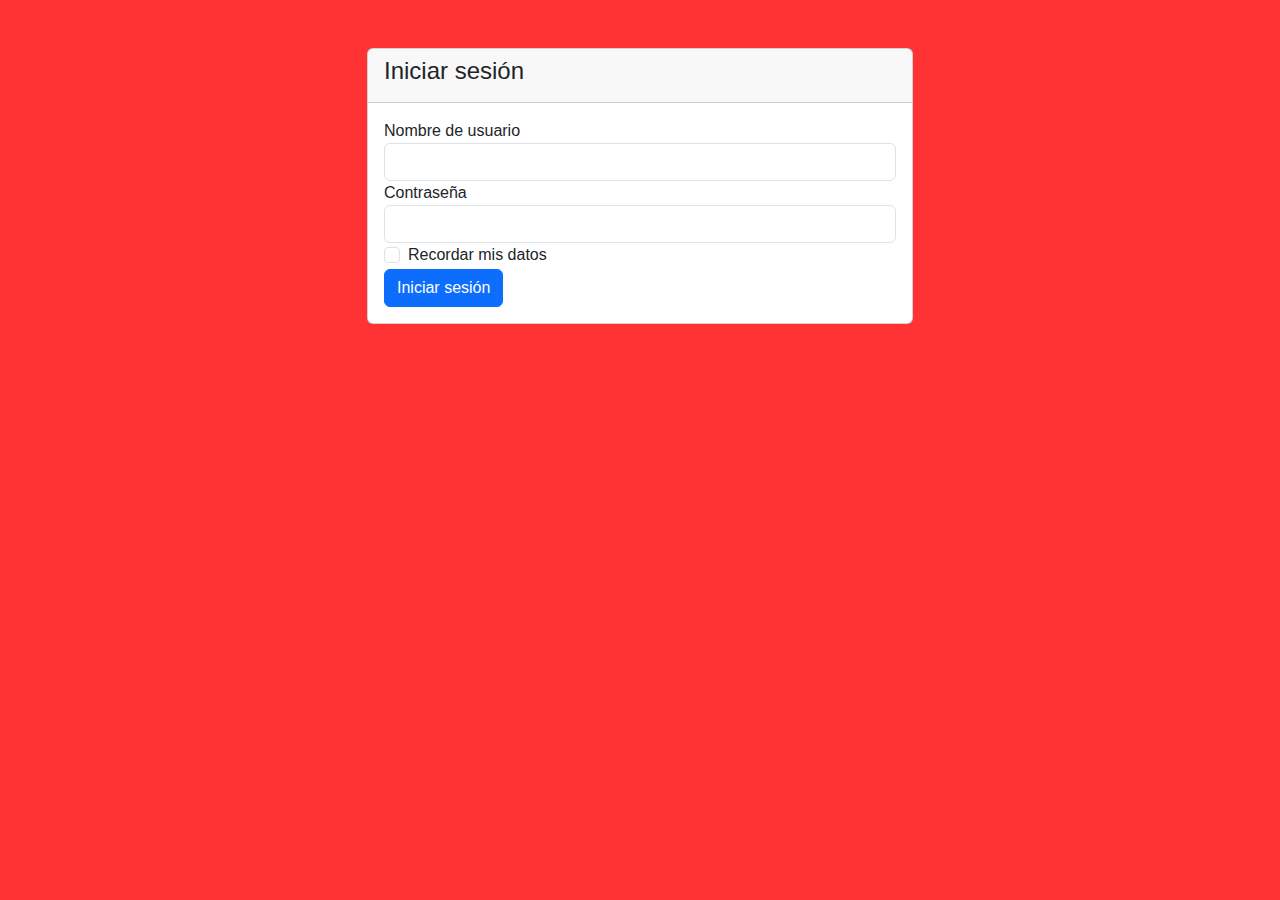
==== iniciar_session.html @ e1bee0aa "se agrego la funcion del storage en las vistas de *carniceria, verduras y frutas y ofertas*" ====
<!DOCTYPE html>
<html lang="es">
<head>
    <meta charset="UTF-8">
    <meta http-equiv="X-UA-Compatible" content="IE=edge">
    <meta name="viewport" content="width=device-width, initial-scale=1.0">
    <title>inicar sesion</title>

    <link rel="stylesheet" href="css.css">
    <link rel="stylesheet" href="styles.css">


    <style>
      body {
        background-color: #ff3333;
      }
    </style>
</head>
<body>

  
  <div class="container">
    <div class="row justify-content-center mt-5">
      <div class="col-md-6">
        <div class="card">
          <div class="card-header">
            <h4 class="card-title">Iniciar sesión</h4>
          </div>
          <div class="card-body">
            <form>
              <div class="form-group">
                <label for="usuario">Nombre de usuario</label>
                <input type="text" class="form-control" id="usuario">
              </div>
              <div class="form-group">
                <label for="contraseña">Contraseña</label>
                <input type="password" class="form-control" id="contraseña">
              </div>
              <div class="form-group form-check">
                <input type="checkbox" class="form-check-input" id="recordar">
                <label class="form-check-label" for="recordar">Recordar mis datos</label>
              </div>
              <button type="submit" class="btn btn-primary btn-block">Iniciar sesión</button>
            </form>
          </div>
        </div>
      </div>
    </div>
  </div>
  

    <script src="js.js">

    </script>
</body>
</html>
---- css.css ----
@charset "UTF-8";/*!
 * Bootstrap  v5.3.0-alpha2 (https://getbootstrap.com/)
 * Copyright 2011-2023 The Bootstrap Authors
 * Licensed under MIT (https://github.com/twbs/bootstrap/blob/main/LICENSE)
 */:root,[data-bs-theme=light]{--bs-blue:#0d6efd;--bs-indigo:#6610f2;--bs-purple:#6f42c1;--bs-pink:#d63384;--bs-red:#dc3545;--bs-orange:#fd7e14;--bs-yellow:#ffc107;--bs-green:#198754;--bs-teal:#20c997;--bs-cyan:#0dcaf0;--bs-black:#000;--bs-white:#fff;--bs-gray:#6c757d;--bs-gray-dark:#343a40;--bs-gray-100:#f8f9fa;--bs-gray-200:#e9ecef;--bs-gray-300:#dee2e6;--bs-gray-400:#ced4da;--bs-gray-500:#adb5bd;--bs-gray-600:#6c757d;--bs-gray-700:#495057;--bs-gray-800:#343a40;--bs-gray-900:#212529;--bs-primary:#0d6efd;--bs-secondary:#6c757d;--bs-success:#198754;--bs-info:#0dcaf0;--bs-warning:#ffc107;--bs-danger:#dc3545;--bs-light:#f8f9fa;--bs-dark:#212529;--bs-primary-rgb:13,110,253;--bs-secondary-rgb:108,117,125;--bs-success-rgb:25,135,84;--bs-info-rgb:13,202,240;--bs-warning-rgb:255,193,7;--bs-danger-rgb:220,53,69;--bs-light-rgb:248,249,250;--bs-dark-rgb:33,37,41;--bs-primary-text-emphasis:#052c65;--bs-secondary-text-emphasis:#2b2f32;--bs-success-text-emphasis:#0a3622;--bs-info-text-emphasis:#055160;--bs-warning-text-emphasis:#664d03;--bs-danger-text-emphasis:#58151c;--bs-light-text-emphasis:#495057;--bs-dark-text-emphasis:#495057;--bs-primary-bg-subtle:#cfe2ff;--bs-secondary-bg-subtle:#e2e3e5;--bs-success-bg-subtle:#d1e7dd;--bs-info-bg-subtle:#cff4fc;--bs-warning-bg-subtle:#fff3cd;--bs-danger-bg-subtle:#f8d7da;--bs-light-bg-subtle:#fcfcfd;--bs-dark-bg-subtle:#ced4da;--bs-primary-border-subtle:#9ec5fe;--bs-secondary-border-subtle:#c4c8cb;--bs-success-border-subtle:#a3cfbb;--bs-info-border-subtle:#9eeaf9;--bs-warning-border-subtle:#ffe69c;--bs-danger-border-subtle:#f1aeb5;--bs-light-border-subtle:#e9ecef;--bs-dark-border-subtle:#adb5bd;--bs-white-rgb:255,255,255;--bs-black-rgb:0,0,0;--bs-font-sans-serif:system-ui,-apple-system,"Segoe UI",Roboto,"Helvetica Neue","Noto Sans","Liberation Sans",Arial,sans-serif,"Apple Color Emoji","Segoe UI Emoji","Segoe UI Symbol","Noto Color Emoji";--bs-font-monospace:SFMono-Regular,Menlo,Monaco,Consolas,"Liberation Mono","Courier New",monospace;--bs-gradient:linear-gradient(180deg, rgba(255, 255, 255, 0.15), rgba(255, 255, 255, 0));--bs-body-font-family:var(--bs-font-sans-serif);--bs-body-font-size:1rem;--bs-body-font-weight:400;--bs-body-line-height:1.5;--bs-body-color:#212529;--bs-body-color-rgb:33,37,41;--bs-body-bg:#fff;--bs-body-bg-rgb:255,255,255;--bs-emphasis-color:#000;--bs-emphasis-color-rgb:0,0,0;--bs-secondary-color:rgba(33, 37, 41, 0.75);--bs-secondary-color-rgb:33,37,41;--bs-secondary-bg:#e9ecef;--bs-secondary-bg-rgb:233,236,239;--bs-tertiary-color:rgba(33, 37, 41, 0.5);--bs-tertiary-color-rgb:33,37,41;--bs-tertiary-bg:#f8f9fa;--bs-tertiary-bg-rgb:248,249,250;--bs-link-color:#0d6efd;--bs-link-color-rgb:13,110,253;--bs-link-decoration:underline;--bs-link-hover-color:#0a58ca;--bs-link-hover-color-rgb:10,88,202;--bs-code-color:#d63384;--bs-highlight-bg:#fff3cd;--bs-border-width:1px;--bs-border-style:solid;--bs-border-color:#dee2e6;--bs-border-color-translucent:rgba(0, 0, 0, 0.175);--bs-border-radius:0.375rem;--bs-border-radius-sm:0.25rem;--bs-border-radius-lg:0.5rem;--bs-border-radius-xl:1rem;--bs-border-radius-xxl:2rem;--bs-border-radius-2xl:var(--bs-border-radius-xxl);--bs-border-radius-pill:50rem;--bs-box-shadow:0 0.5rem 1rem rgba(0, 0, 0, 0.15);--bs-box-shadow-sm:0 0.125rem 0.25rem rgba(0, 0, 0, 0.075);--bs-box-shadow-lg:0 1rem 3rem rgba(0, 0, 0, 0.175);--bs-box-shadow-inset:inset 0 1px 2px rgba(0, 0, 0, 0.075);--bs-focus-ring-width:0.25rem;--bs-focus-ring-opacity:0.25;--bs-focus-ring-color:rgba(13, 110, 253, 0.25);--bs-form-valid-color:#198754;--bs-form-valid-border-color:#198754;--bs-form-invalid-color:#dc3545;--bs-form-invalid-border-color:#dc3545}[data-bs-theme=dark]{color-scheme:dark;--bs-body-color:#adb5bd;--bs-body-color-rgb:173,181,189;--bs-body-bg:#212529;--bs-body-bg-rgb:33,37,41;--bs-emphasis-color:#fff;--bs-emphasis-color-rgb:255,255,255;--bs-secondary-color:rgba(173, 181, 189, 0.75);--bs-secondary-color-rgb:173,181,189;--bs-secondary-bg:#343a40;--bs-secondary-bg-rgb:52,58,64;--bs-tertiary-color:rgba(173, 181, 189, 0.5);--bs-tertiary-color-rgb:173,181,189;--bs-tertiary-bg:#2b3035;--bs-tertiary-bg-rgb:43,48,53;--bs-primary-text-emphasis:#6ea8fe;--bs-secondary-text-emphasis:#a7acb1;--bs-success-text-emphasis:#75b798;--bs-info-text-emphasis:#6edff6;--bs-warning-text-emphasis:#ffda6a;--bs-danger-text-emphasis:#ea868f;--bs-light-text-emphasis:#f8f9fa;--bs-dark-text-emphasis:#dee2e6;--bs-primary-bg-subtle:#031633;--bs-secondary-bg-subtle:#161719;--bs-success-bg-subtle:#051b11;--bs-info-bg-subtle:#032830;--bs-warning-bg-subtle:#332701;--bs-danger-bg-subtle:#2c0b0e;--bs-light-bg-subtle:#343a40;--bs-dark-bg-subtle:#1a1d20;--bs-primary-border-subtle:#084298;--bs-secondary-border-subtle:#41464b;--bs-success-border-subtle:#0f5132;--bs-info-border-subtle:#087990;--bs-warning-border-subtle:#997404;--bs-danger-border-subtle:#842029;--bs-light-border-subtle:#495057;--bs-dark-border-subtle:#343a40;--bs-link-color:#6ea8fe;--bs-link-hover-color:#8bb9fe;--bs-link-color-rgb:110,168,254;--bs-link-hover-color-rgb:139,185,254;--bs-code-color:#e685b5;--bs-border-color:#495057;--bs-border-color-translucent:rgba(255, 255, 255, 0.15);--bs-form-valid-color:#75b798;--bs-form-valid-border-color:#75b798;--bs-form-invalid-color:#ea868f;--bs-form-invalid-border-color:#ea868f}*,::after,::before{box-sizing:border-box}@media (prefers-reduced-motion:no-preference){:root{scroll-behavior:smooth}}body{margin:0;font-family:var(--bs-body-font-family);font-size:var(--bs-body-font-size);font-weight:var(--bs-body-font-weight);line-height:var(--bs-body-line-height);color:var(--bs-body-color);text-align:var(--bs-body-text-align);background-color:var(--bs-body-bg);-webkit-text-size-adjust:100%;-webkit-tap-highlight-color:transparent}hr{margin:1rem 0;color:inherit;border:0;border-top:var(--bs-border-width) solid;opacity:.25}.h1,.h2,.h3,.h4,.h5,.h6,h1,h2,h3,h4,h5,h6{margin-top:0;margin-bottom:.5rem;font-weight:500;line-height:1.2;color:var(--bs-heading-color,inherit)}.h1,h1{font-size:calc(1.375rem + 1.5vw)}@media (min-width:1200px){.h1,h1{font-size:2.5rem}}.h2,h2{font-size:calc(1.325rem + .9vw)}@media (min-width:1200px){.h2,h2{font-size:2rem}}.h3,h3{font-size:calc(1.3rem + .6vw)}@media (min-width:1200px){.h3,h3{font-size:1.75rem}}.h4,h4{font-size:calc(1.275rem + .3vw)}@media (min-width:1200px){.h4,h4{font-size:1.5rem}}.h5,h5{font-size:1.25rem}.h6,h6{font-size:1rem}p{margin-top:0;margin-bottom:1rem}abbr[title]{-webkit-text-decoration:underline dotted;text-decoration:underline dotted;cursor:help;-webkit-text-decoration-skip-ink:none;text-decoration-skip-ink:none}address{margin-bottom:1rem;font-style:normal;line-height:inherit}ol,ul{padding-left:2rem}dl,ol,ul{margin-top:0;margin-bottom:1rem}ol ol,ol ul,ul ol,ul ul{margin-bottom:0}dt{font-weight:700}dd{margin-bottom:.5rem;margin-left:0}blockquote{margin:0 0 1rem}b,strong{font-weight:bolder}.small,small{font-size:.875em}.mark,mark{padding:.1875em;background-color:var(--bs-highlight-bg)}sub,sup{position:relative;font-size:.75em;line-height:0;vertical-align:baseline}sub{bottom:-.25em}sup{top:-.5em}a{color:rgba(var(--bs-link-color-rgb),var(--bs-link-opacity,1));text-decoration:underline}a:hover{--bs-link-color-rgb:var(--bs-link-hover-color-rgb)}a:not([href]):not([class]),a:not([href]):not([class]):hover{color:inherit;text-decoration:none}code,kbd,pre,samp{font-family:var(--bs-font-monospace);font-size:1em}pre{display:block;margin-top:0;margin-bottom:1rem;overflow:auto;font-size:.875em}pre code{font-size:inherit;color:inherit;word-break:normal}code{font-size:.875em;color:var(--bs-code-color);word-wrap:break-word}a>code{color:inherit}kbd{padding:.1875rem .375rem;font-size:.875em;color:var(--bs-body-bg);background-color:var(--bs-body-color);border-radius:.25rem}kbd kbd{padding:0;font-size:1em}figure{margin:0 0 1rem}img,svg{vertical-align:middle}table{caption-side:bottom;border-collapse:collapse}caption{padding-top:.5rem;padding-bottom:.5rem;color:var(--bs-secondary-color);text-align:left}th{text-align:inherit;text-align:-webkit-match-parent}tbody,td,tfoot,th,thead,tr{border-color:inherit;border-style:solid;border-width:0}label{display:inline-block}button{border-radius:0}button:focus:not(:focus-visible){outline:0}button,input,optgroup,select,textarea{margin:0;font-family:inherit;font-size:inherit;line-height:inherit}button,select{text-transform:none}[role=button]{cursor:pointer}select{word-wrap:normal}select:disabled{opacity:1}[list]:not([type=date]):not([type=datetime-local]):not([type=month]):not([type=week]):not([type=time])::-webkit-calendar-picker-indicator{display:none!important}[type=button],[type=reset],[type=submit],button{-webkit-appearance:button}[type=button]:not(:disabled),[type=reset]:not(:disabled),[type=submit]:not(:disabled),button:not(:disabled){cursor:pointer}::-moz-focus-inner{padding:0;border-style:none}textarea{resize:vertical}fieldset{min-width:0;padding:0;margin:0;border:0}legend{float:left;width:100%;padding:0;margin-bottom:.5rem;font-size:calc(1.275rem + .3vw);line-height:inherit}@media (min-width:1200px){legend{font-size:1.5rem}}legend+*{clear:left}::-webkit-datetime-edit-day-field,::-webkit-datetime-edit-fields-wrapper,::-webkit-datetime-edit-hour-field,::-webkit-datetime-edit-minute,::-webkit-datetime-edit-month-field,::-webkit-datetime-edit-text,::-webkit-datetime-edit-year-field{padding:0}::-webkit-inner-spin-button{height:auto}[type=search]{outline-offset:-2px;-webkit-appearance:textfield}::-webkit-search-decoration{-webkit-appearance:none}::-webkit-color-swatch-wrapper{padding:0}::-webkit-file-upload-button{font:inherit;-webkit-appearance:button}::file-selector-button{font:inherit;-webkit-appearance:button}output{display:inline-block}iframe{border:0}summary{display:list-item;cursor:pointer}progress{vertical-align:baseline}[hidden]{display:none!important}.lead{font-size:1.25rem;font-weight:300}.display-1{font-size:calc(1.625rem + 4.5vw);font-weight:300;line-height:1.2}@media (min-width:1200px){.display-1{font-size:5rem}}.display-2{font-size:calc(1.575rem + 3.9vw);font-weight:300;line-height:1.2}@media (min-width:1200px){.display-2{font-size:4.5rem}}.display-3{font-size:calc(1.525rem + 3.3vw);font-weight:300;line-height:1.2}@media (min-width:1200px){.display-3{font-size:4rem}}.display-4{font-size:calc(1.475rem + 2.7vw);font-weight:300;line-height:1.2}@media (min-width:1200px){.display-4{font-size:3.5rem}}.display-5{font-size:calc(1.425rem + 2.1vw);font-weight:300;line-height:1.2}@media (min-width:1200px){.display-5{font-size:3rem}}.display-6{font-size:calc(1.375rem + 1.5vw);font-weight:300;line-height:1.2}@media (min-width:1200px){.display-6{font-size:2.5rem}}.list-unstyled{padding-left:0;list-style:none}.list-inline{padding-left:0;list-style:none}.list-inline-item{display:inline-block}.list-inline-item:not(:last-child){margin-right:.5rem}.initialism{font-size:.875em;text-transform:uppercase}.blockquote{margin-bottom:1rem;font-size:1.25rem}.blockquote>:last-child{margin-bottom:0}.blockquote-footer{margin-top:-1rem;margin-bottom:1rem;font-size:.875em;color:#6c757d}.blockquote-footer::before{content:"— "}.img-fluid{max-width:100%;height:auto}.img-thumbnail{padding:.25rem;background-color:var(--bs-body-bg);border:var(--bs-border-width) solid var(--bs-border-color);border-radius:var(--bs-border-radius);max-width:100%;height:auto}.figure{display:inline-block}.figure-img{margin-bottom:.5rem;line-height:1}.figure-caption{font-size:.875em;color:var(--bs-secondary-color)}.container,.container-fluid,.container-lg,.container-md,.container-sm,.container-xl,.container-xxl{--bs-gutter-x:1.5rem;--bs-gutter-y:0;width:100%;padding-right:calc(var(--bs-gutter-x) * .5);padding-left:calc(var(--bs-gutter-x) * .5);margin-right:auto;margin-left:auto}@media (min-width:576px){.container,.container-sm{max-width:540px}}@media (min-width:768px){.container,.container-md,.container-sm{max-width:720px}}@media (min-width:992px){.container,.container-lg,.container-md,.container-sm{max-width:960px}}@media (min-width:1200px){.container,.container-lg,.container-md,.container-sm,.container-xl{max-width:1140px}}@media (min-width:1400px){.container,.container-lg,.container-md,.container-sm,.container-xl,.container-xxl{max-width:1320px}}:root{--bs-breakpoint-xs:0;--bs-breakpoint-sm:576px;--bs-breakpoint-md:768px;--bs-breakpoint-lg:992px;--bs-breakpoint-xl:1200px;--bs-breakpoint-xxl:1400px}.row{--bs-gutter-x:1.5rem;--bs-gutter-y:0;display:flex;flex-wrap:wrap;margin-top:calc(-1 * var(--bs-gutter-y));margin-right:calc(-.5 * var(--bs-gutter-x));margin-left:calc(-.5 * var(--bs-gutter-x))}.row>*{flex-shrink:0;width:100%;max-width:100%;padding-right:calc(var(--bs-gutter-x) * .5);padding-left:calc(var(--bs-gutter-x) * .5);margin-top:var(--bs-gutter-y)}.col{flex:1 0 0%}.row-cols-auto>*{flex:0 0 auto;width:auto}.row-cols-1>*{flex:0 0 auto;width:100%}.row-cols-2>*{flex:0 0 auto;width:50%}.row-cols-3>*{flex:0 0 auto;width:33.3333333333%}.row-cols-4>*{flex:0 0 auto;width:25%}.row-cols-5>*{flex:0 0 auto;width:20%}.row-cols-6>*{flex:0 0 auto;width:16.6666666667%}.col-auto{flex:0 0 auto;width:auto}.col-1{flex:0 0 auto;width:8.33333333%}.col-2{flex:0 0 auto;width:16.66666667%}.col-3{flex:0 0 auto;width:25%}.col-4{flex:0 0 auto;width:33.33333333%}.col-5{flex:0 0 auto;width:41.66666667%}.col-6{flex:0 0 auto;width:50%}.col-7{flex:0 0 auto;width:58.33333333%}.col-8{flex:0 0 auto;width:66.66666667%}.col-9{flex:0 0 auto;width:75%}.col-10{flex:0 0 auto;width:83.33333333%}.col-11{flex:0 0 auto;width:91.66666667%}.col-12{flex:0 0 auto;width:100%}.offset-1{margin-left:8.33333333%}.offset-2{margin-left:16.66666667%}.offset-3{margin-left:25%}.offset-4{margin-left:33.33333333%}.offset-5{margin-left:41.66666667%}.offset-6{margin-left:50%}.offset-7{margin-left:58.33333333%}.offset-8{margin-left:66.66666667%}.offset-9{margin-left:75%}.offset-10{margin-left:83.33333333%}.offset-11{margin-left:91.66666667%}.g-0,.gx-0{--bs-gutter-x:0}.g-0,.gy-0{--bs-gutter-y:0}.g-1,.gx-1{--bs-gutter-x:0.25rem}.g-1,.gy-1{--bs-gutter-y:0.25rem}.g-2,.gx-2{--bs-gutter-x:0.5rem}.g-2,.gy-2{--bs-gutter-y:0.5rem}.g-3,.gx-3{--bs-gutter-x:1rem}.g-3,.gy-3{--bs-gutter-y:1rem}.g-4,.gx-4{--bs-gutter-x:1.5rem}.g-4,.gy-4{--bs-gutter-y:1.5rem}.g-5,.gx-5{--bs-gutter-x:3rem}.g-5,.gy-5{--bs-gutter-y:3rem}@media (min-width:576px){.col-sm{flex:1 0 0%}.row-cols-sm-auto>*{flex:0 0 auto;width:auto}.row-cols-sm-1>*{flex:0 0 auto;width:100%}.row-cols-sm-2>*{flex:0 0 auto;width:50%}.row-cols-sm-3>*{flex:0 0 auto;width:33.3333333333%}.row-cols-sm-4>*{flex:0 0 auto;width:25%}.row-cols-sm-5>*{flex:0 0 auto;width:20%}.row-cols-sm-6>*{flex:0 0 auto;width:16.6666666667%}.col-sm-auto{flex:0 0 auto;width:auto}.col-sm-1{flex:0 0 auto;width:8.33333333%}.col-sm-2{flex:0 0 auto;width:16.66666667%}.col-sm-3{flex:0 0 auto;width:25%}.col-sm-4{flex:0 0 auto;width:33.33333333%}.col-sm-5{flex:0 0 auto;width:41.66666667%}.col-sm-6{flex:0 0 auto;width:50%}.col-sm-7{flex:0 0 auto;width:58.33333333%}.col-sm-8{flex:0 0 auto;width:66.66666667%}.col-sm-9{flex:0 0 auto;width:75%}.col-sm-10{flex:0 0 auto;width:83.33333333%}.col-sm-11{flex:0 0 auto;width:91.66666667%}.col-sm-12{flex:0 0 auto;width:100%}.offset-sm-0{margin-left:0}.offset-sm-1{margin-left:8.33333333%}.offset-sm-2{margin-left:16.66666667%}.offset-sm-3{margin-left:25%}.offset-sm-4{margin-left:33.33333333%}.offset-sm-5{margin-left:41.66666667%}.offset-sm-6{margin-left:50%}.offset-sm-7{margin-left:58.33333333%}.offset-sm-8{margin-left:66.66666667%}.offset-sm-9{margin-left:75%}.offset-sm-10{margin-left:83.33333333%}.offset-sm-11{margin-left:91.66666667%}.g-sm-0,.gx-sm-0{--bs-gutter-x:0}.g-sm-0,.gy-sm-0{--bs-gutter-y:0}.g-sm-1,.gx-sm-1{--bs-gutter-x:0.25rem}.g-sm-1,.gy-sm-1{--bs-gutter-y:0.25rem}.g-sm-2,.gx-sm-2{--bs-gutter-x:0.5rem}.g-sm-2,.gy-sm-2{--bs-gutter-y:0.5rem}.g-sm-3,.gx-sm-3{--bs-gutter-x:1rem}.g-sm-3,.gy-sm-3{--bs-gutter-y:1rem}.g-sm-4,.gx-sm-4{--bs-gutter-x:1.5rem}.g-sm-4,.gy-sm-4{--bs-gutter-y:1.5rem}.g-sm-5,.gx-sm-5{--bs-gutter-x:3rem}.g-sm-5,.gy-sm-5{--bs-gutter-y:3rem}}@media (min-width:768px){.col-md{flex:1 0 0%}.row-cols-md-auto>*{flex:0 0 auto;width:auto}.row-cols-md-1>*{flex:0 0 auto;width:100%}.row-cols-md-2>*{flex:0 0 auto;width:50%}.row-cols-md-3>*{flex:0 0 auto;width:33.3333333333%}.row-cols-md-4>*{flex:0 0 auto;width:25%}.row-cols-md-5>*{flex:0 0 auto;width:20%}.row-cols-md-6>*{flex:0 0 auto;width:16.6666666667%}.col-md-auto{flex:0 0 auto;width:auto}.col-md-1{flex:0 0 auto;width:8.33333333%}.col-md-2{flex:0 0 auto;width:16.66666667%}.col-md-3{flex:0 0 auto;width:25%}.col-md-4{flex:0 0 auto;width:33.33333333%}.col-md-5{flex:0 0 auto;width:41.66666667%}.col-md-6{flex:0 0 auto;width:50%}.col-md-7{flex:0 0 auto;width:58.33333333%}.col-md-8{flex:0 0 auto;width:66.66666667%}.col-md-9{flex:0 0 auto;width:75%}.col-md-10{flex:0 0 auto;width:83.33333333%}.col-md-11{flex:0 0 auto;width:91.66666667%}.col-md-12{flex:0 0 auto;width:100%}.offset-md-0{margin-left:0}.offset-md-1{margin-left:8.33333333%}.offset-md-2{margin-left:16.66666667%}.offset-md-3{margin-left:25%}.offset-md-4{margin-left:33.33333333%}.offset-md-5{margin-left:41.66666667%}.offset-md-6{margin-left:50%}.offset-md-7{margin-left:58.33333333%}.offset-md-8{margin-left:66.66666667%}.offset-md-9{margin-left:75%}.offset-md-10{margin-left:83.33333333%}.offset-md-11{margin-left:91.66666667%}.g-md-0,.gx-md-0{--bs-gutter-x:0}.g-md-0,.gy-md-0{--bs-gutter-y:0}.g-md-1,.gx-md-1{--bs-gutter-x:0.25rem}.g-md-1,.gy-md-1{--bs-gutter-y:0.25rem}.g-md-2,.gx-md-2{--bs-gutter-x:0.5rem}.g-md-2,.gy-md-2{--bs-gutter-y:0.5rem}.g-md-3,.gx-md-3{--bs-gutter-x:1rem}.g-md-3,.gy-md-3{--bs-gutter-y:1rem}.g-md-4,.gx-md-4{--bs-gutter-x:1.5rem}.g-md-4,.gy-md-4{--bs-gutter-y:1.5rem}.g-md-5,.gx-md-5{--bs-gutter-x:3rem}.g-md-5,.gy-md-5{--bs-gutter-y:3rem}}@media (min-width:992px){.col-lg{flex:1 0 0%}.row-cols-lg-auto>*{flex:0 0 auto;width:auto}.row-cols-lg-1>*{flex:0 0 auto;width:100%}.row-cols-lg-2>*{flex:0 0 auto;width:50%}.row-cols-lg-3>*{flex:0 0 auto;width:33.3333333333%}.row-cols-lg-4>*{flex:0 0 auto;width:25%}.row-cols-lg-5>*{flex:0 0 auto;width:20%}.row-cols-lg-6>*{flex:0 0 auto;width:16.6666666667%}.col-lg-auto{flex:0 0 auto;width:auto}.col-lg-1{flex:0 0 auto;width:8.33333333%}.col-lg-2{flex:0 0 auto;width:16.66666667%}.col-lg-3{flex:0 0 auto;width:25%}.col-lg-4{flex:0 0 auto;width:33.33333333%}.col-lg-5{flex:0 0 auto;width:41.66666667%}.col-lg-6{flex:0 0 auto;width:50%}.col-lg-7{flex:0 0 auto;width:58.33333333%}.col-lg-8{flex:0 0 auto;width:66.66666667%}.col-lg-9{flex:0 0 auto;width:75%}.col-lg-10{flex:0 0 auto;width:83.33333333%}.col-lg-11{flex:0 0 auto;width:91.66666667%}.col-lg-12{flex:0 0 auto;width:100%}.offset-lg-0{margin-left:0}.offset-lg-1{margin-left:8.33333333%}.offset-lg-2{margin-left:16.66666667%}.offset-lg-3{margin-left:25%}.offset-lg-4{margin-left:33.33333333%}.offset-lg-5{margin-left:41.66666667%}.offset-lg-6{margin-left:50%}.offset-lg-7{margin-left:58.33333333%}.offset-lg-8{margin-left:66.66666667%}.offset-lg-9{margin-left:75%}.offset-lg-10{margin-left:83.33333333%}.offset-lg-11{margin-left:91.66666667%}.g-lg-0,.gx-lg-0{--bs-gutter-x:0}.g-lg-0,.gy-lg-0{--bs-gutter-y:0}.g-lg-1,.gx-lg-1{--bs-gutter-x:0.25rem}.g-lg-1,.gy-lg-1{--bs-gutter-y:0.25rem}.g-lg-2,.gx-lg-2{--bs-gutter-x:0.5rem}.g-lg-2,.gy-lg-2{--bs-gutter-y:0.5rem}.g-lg-3,.gx-lg-3{--bs-gutter-x:1rem}.g-lg-3,.gy-lg-3{--bs-gutter-y:1rem}.g-lg-4,.gx-lg-4{--bs-gutter-x:1.5rem}.g-lg-4,.gy-lg-4{--bs-gutter-y:1.5rem}.g-lg-5,.gx-lg-5{--bs-gutter-x:3rem}.g-lg-5,.gy-lg-5{--bs-gutter-y:3rem}}@media (min-width:1200px){.col-xl{flex:1 0 0%}.row-cols-xl-auto>*{flex:0 0 auto;width:auto}.row-cols-xl-1>*{flex:0 0 auto;width:100%}.row-cols-xl-2>*{flex:0 0 auto;width:50%}.row-cols-xl-3>*{flex:0 0 auto;width:33.3333333333%}.row-cols-xl-4>*{flex:0 0 auto;width:25%}.row-cols-xl-5>*{flex:0 0 auto;width:20%}.row-cols-xl-6>*{flex:0 0 auto;width:16.6666666667%}.col-xl-auto{flex:0 0 auto;width:auto}.col-xl-1{flex:0 0 auto;width:8.33333333%}.col-xl-2{flex:0 0 auto;width:16.66666667%}.col-xl-3{flex:0 0 auto;width:25%}.col-xl-4{flex:0 0 auto;width:33.33333333%}.col-xl-5{flex:0 0 auto;width:41.66666667%}.col-xl-6{flex:0 0 auto;width:50%}.col-xl-7{flex:0 0 auto;width:58.33333333%}.col-xl-8{flex:0 0 auto;width:66.66666667%}.col-xl-9{flex:0 0 auto;width:75%}.col-xl-10{flex:0 0 auto;width:83.33333333%}.col-xl-11{flex:0 0 auto;width:91.66666667%}.col-xl-12{flex:0 0 auto;width:100%}.offset-xl-0{margin-left:0}.offset-xl-1{margin-left:8.33333333%}.offset-xl-2{margin-left:16.66666667%}.offset-xl-3{margin-left:25%}.offset-xl-4{margin-left:33.33333333%}.offset-xl-5{margin-left:41.66666667%}.offset-xl-6{margin-left:50%}.offset-xl-7{margin-left:58.33333333%}.offset-xl-8{margin-left:66.66666667%}.offset-xl-9{margin-left:75%}.offset-xl-10{margin-left:83.33333333%}.offset-xl-11{margin-left:91.66666667%}.g-xl-0,.gx-xl-0{--bs-gutter-x:0}.g-xl-0,.gy-xl-0{--bs-gutter-y:0}.g-xl-1,.gx-xl-1{--bs-gutter-x:0.25rem}.g-xl-1,.gy-xl-1{--bs-gutter-y:0.25rem}.g-xl-2,.gx-xl-2{--bs-gutter-x:0.5rem}.g-xl-2,.gy-xl-2{--bs-gutter-y:0.5rem}.g-xl-3,.gx-xl-3{--bs-gutter-x:1rem}.g-xl-3,.gy-xl-3{--bs-gutter-y:1rem}.g-xl-4,.gx-xl-4{--bs-gutter-x:1.5rem}.g-xl-4,.gy-xl-4{--bs-gutter-y:1.5rem}.g-xl-5,.gx-xl-5{--bs-gutter-x:3rem}.g-xl-5,.gy-xl-5{--bs-gutter-y:3rem}}@media (min-width:1400px){.col-xxl{flex:1 0 0%}.row-cols-xxl-auto>*{flex:0 0 auto;width:auto}.row-cols-xxl-1>*{flex:0 0 auto;width:100%}.row-cols-xxl-2>*{flex:0 0 auto;width:50%}.row-cols-xxl-3>*{flex:0 0 auto;width:33.3333333333%}.row-cols-xxl-4>*{flex:0 0 auto;width:25%}.row-cols-xxl-5>*{flex:0 0 auto;width:20%}.row-cols-xxl-6>*{flex:0 0 auto;width:16.6666666667%}.col-xxl-auto{flex:0 0 auto;width:auto}.col-xxl-1{flex:0 0 auto;width:8.33333333%}.col-xxl-2{flex:0 0 auto;width:16.66666667%}.col-xxl-3{flex:0 0 auto;width:25%}.col-xxl-4{flex:0 0 auto;width:33.33333333%}.col-xxl-5{flex:0 0 auto;width:41.66666667%}.col-xxl-6{flex:0 0 auto;width:50%}.col-xxl-7{flex:0 0 auto;width:58.33333333%}.col-xxl-8{flex:0 0 auto;width:66.66666667%}.col-xxl-9{flex:0 0 auto;width:75%}.col-xxl-10{flex:0 0 auto;width:83.33333333%}.col-xxl-11{flex:0 0 auto;width:91.66666667%}.col-xxl-12{flex:0 0 auto;width:100%}.offset-xxl-0{margin-left:0}.offset-xxl-1{margin-left:8.33333333%}.offset-xxl-2{margin-left:16.66666667%}.offset-xxl-3{margin-left:25%}.offset-xxl-4{margin-left:33.33333333%}.offset-xxl-5{margin-left:41.66666667%}.offset-xxl-6{margin-left:50%}.offset-xxl-7{margin-left:58.33333333%}.offset-xxl-8{margin-left:66.66666667%}.offset-xxl-9{margin-left:75%}.offset-xxl-10{margin-left:83.33333333%}.offset-xxl-11{margin-left:91.66666667%}.g-xxl-0,.gx-xxl-0{--bs-gutter-x:0}.g-xxl-0,.gy-xxl-0{--bs-gutter-y:0}.g-xxl-1,.gx-xxl-1{--bs-gutter-x:0.25rem}.g-xxl-1,.gy-xxl-1{--bs-gutter-y:0.25rem}.g-xxl-2,.gx-xxl-2{--bs-gutter-x:0.5rem}.g-xxl-2,.gy-xxl-2{--bs-gutter-y:0.5rem}.g-xxl-3,.gx-xxl-3{--bs-gutter-x:1rem}.g-xxl-3,.gy-xxl-3{--bs-gutter-y:1rem}.g-xxl-4,.gx-xxl-4{--bs-gutter-x:1.5rem}.g-xxl-4,.gy-xxl-4{--bs-gutter-y:1.5rem}.g-xxl-5,.gx-xxl-5{--bs-gutter-x:3rem}.g-xxl-5,.gy-xxl-5{--bs-gutter-y:3rem}}.table{--bs-table-color:var(--bs-body-color);--bs-table-bg:transparent;--bs-table-border-color:var(--bs-border-color);--bs-table-accent-bg:transparent;--bs-table-striped-color:var(--bs-body-color);--bs-table-striped-bg:rgba(0, 0, 0, 0.05);--bs-table-active-color:var(--bs-body-color);--bs-table-active-bg:rgba(0, 0, 0, 0.1);--bs-table-hover-color:var(--bs-body-color);--bs-table-hover-bg:rgba(0, 0, 0, 0.075);width:100%;margin-bottom:1rem;color:var(--bs-table-color);vertical-align:top;border-color:var(--bs-table-border-color)}.table>:not(caption)>*>*{padding:.5rem .5rem;background-color:var(--bs-table-bg);border-bottom-width:var(--bs-border-width);box-shadow:inset 0 0 0 9999px var(--bs-table-accent-bg)}.table>tbody{vertical-align:inherit}.table>thead{vertical-align:bottom}.table-group-divider{border-top:calc(var(--bs-border-width) * 2) solid currentcolor}.caption-top{caption-side:top}.table-sm>:not(caption)>*>*{padding:.25rem .25rem}.table-bordered>:not(caption)>*{border-width:var(--bs-border-width) 0}.table-bordered>:not(caption)>*>*{border-width:0 var(--bs-border-width)}.table-borderless>:not(caption)>*>*{border-bottom-width:0}.table-borderless>:not(:first-child){border-top-width:0}.table-striped>tbody>tr:nth-of-type(odd)>*{--bs-table-accent-bg:var(--bs-table-striped-bg);color:var(--bs-table-striped-color)}.table-striped-columns>:not(caption)>tr>:nth-child(2n){--bs-table-accent-bg:var(--bs-table-striped-bg);color:var(--bs-table-striped-color)}.table-active{--bs-table-accent-bg:var(--bs-table-active-bg);color:var(--bs-table-active-color)}.table-hover>tbody>tr:hover>*{--bs-table-accent-bg:var(--bs-table-hover-bg);color:var(--bs-table-hover-color)}.table-primary{--bs-table-color:#000;--bs-table-bg:#cfe2ff;--bs-table-border-color:#bacbe6;--bs-table-striped-bg:#c5d7f2;--bs-table-striped-color:#000;--bs-table-active-bg:#bacbe6;--bs-table-active-color:#000;--bs-table-hover-bg:#bfd1ec;--bs-table-hover-color:#000;color:var(--bs-table-color);border-color:var(--bs-table-border-color)}.table-secondary{--bs-table-color:#000;--bs-table-bg:#e2e3e5;--bs-table-border-color:#cbccce;--bs-table-striped-bg:#d7d8da;--bs-table-striped-color:#000;--bs-table-active-bg:#cbccce;--bs-table-active-color:#000;--bs-table-hover-bg:#d1d2d4;--bs-table-hover-color:#000;color:var(--bs-table-color);border-color:var(--bs-table-border-color)}.table-success{--bs-table-color:#000;--bs-table-bg:#d1e7dd;--bs-table-border-color:#bcd0c7;--bs-table-striped-bg:#c7dbd2;--bs-table-striped-color:#000;--bs-table-active-bg:#bcd0c7;--bs-table-active-color:#000;--bs-table-hover-bg:#c1d6cc;--bs-table-hover-color:#000;color:var(--bs-table-color);border-color:var(--bs-table-border-color)}.table-info{--bs-table-color:#000;--bs-table-bg:#cff4fc;--bs-table-border-color:#badce3;--bs-table-striped-bg:#c5e8ef;--bs-table-striped-color:#000;--bs-table-active-bg:#badce3;--bs-table-active-color:#000;--bs-table-hover-bg:#bfe2e9;--bs-table-hover-color:#000;color:var(--bs-table-color);border-color:var(--bs-table-border-color)}.table-warning{--bs-table-color:#000;--bs-table-bg:#fff3cd;--bs-table-border-color:#e6dbb9;--bs-table-striped-bg:#f2e7c3;--bs-table-striped-color:#000;--bs-table-active-bg:#e6dbb9;--bs-table-active-color:#000;--bs-table-hover-bg:#ece1be;--bs-table-hover-color:#000;color:var(--bs-table-color);border-color:var(--bs-table-border-color)}.table-danger{--bs-table-color:#000;--bs-table-bg:#f8d7da;--bs-table-border-color:#dfc2c4;--bs-table-striped-bg:#eccccf;--bs-table-striped-color:#000;--bs-table-active-bg:#dfc2c4;--bs-table-active-color:#000;--bs-table-hover-bg:#e5c7ca;--bs-table-hover-color:#000;color:var(--bs-table-color);border-color:var(--bs-table-border-color)}.table-light{--bs-table-color:#000;--bs-table-bg:#f8f9fa;--bs-table-border-color:#dfe0e1;--bs-table-striped-bg:#ecedee;--bs-table-striped-color:#000;--bs-table-active-bg:#dfe0e1;--bs-table-active-color:#000;--bs-table-hover-bg:#e5e6e7;--bs-table-hover-color:#000;color:var(--bs-table-color);border-color:var(--bs-table-border-color)}.table-dark{--bs-table-color:#fff;--bs-table-bg:#212529;--bs-table-border-color:#373b3e;--bs-table-striped-bg:#2c3034;--bs-table-striped-color:#fff;--bs-table-active-bg:#373b3e;--bs-table-active-color:#fff;--bs-table-hover-bg:#323539;--bs-table-hover-color:#fff;color:var(--bs-table-color);border-color:var(--bs-table-border-color)}.table-responsive{overflow-x:auto;-webkit-overflow-scrolling:touch}@media (max-width:575.98px){.table-responsive-sm{overflow-x:auto;-webkit-overflow-scrolling:touch}}@media (max-width:767.98px){.table-responsive-md{overflow-x:auto;-webkit-overflow-scrolling:touch}}@media (max-width:991.98px){.table-responsive-lg{overflow-x:auto;-webkit-overflow-scrolling:touch}}@media (max-width:1199.98px){.table-responsive-xl{overflow-x:auto;-webkit-overflow-scrolling:touch}}@media (max-width:1399.98px){.table-responsive-xxl{overflow-x:auto;-webkit-overflow-scrolling:touch}}.form-label{margin-bottom:.5rem}.col-form-label{padding-top:calc(.375rem + var(--bs-border-width));padding-bottom:calc(.375rem + var(--bs-border-width));margin-bottom:0;font-size:inherit;line-height:1.5}.col-form-label-lg{padding-top:calc(.5rem + var(--bs-border-width));padding-bottom:calc(.5rem + var(--bs-border-width));font-size:1.25rem}.col-form-label-sm{padding-top:calc(.25rem + var(--bs-border-width));padding-bottom:calc(.25rem + var(--bs-border-width));font-size:.875rem}.form-text{margin-top:.25rem;font-size:.875em;color:var(--bs-secondary-color)}.form-control{display:block;width:100%;padding:.375rem .75rem;font-size:1rem;font-weight:400;line-height:1.5;color:var(--bs-body-color);background-color:var(--bs-body-bg);background-clip:padding-box;border:var(--bs-border-width) solid var(--bs-border-color);-webkit-appearance:none;-moz-appearance:none;appearance:none;border-radius:.375rem;transition:border-color .15s ease-in-out,box-shadow .15s ease-in-out}@media (prefers-reduced-motion:reduce){.form-control{transition:none}}.form-control[type=file]{overflow:hidden}.form-control[type=file]:not(:disabled):not([readonly]){cursor:pointer}.form-control:focus{color:var(--bs-body-color);background-color:var(--bs-body-bg);border-color:#86b7fe;outline:0;box-shadow:0 0 0 .25rem rgba(13,110,253,.25)}.form-control::-webkit-date-and-time-value{min-width:85px;height:1.5em;margin:0}.form-control::-webkit-datetime-edit{display:block;padding:0}.form-control::-moz-placeholder{color:var(--bs-secondary-color);opacity:1}.form-control::placeholder{color:var(--bs-secondary-color);opacity:1}.form-control:disabled{background-color:var(--bs-secondary-bg);opacity:1}.form-control::-webkit-file-upload-button{padding:.375rem .75rem;margin:-.375rem -.75rem;-webkit-margin-end:.75rem;margin-inline-end:.75rem;color:var(--bs-body-color);background-color:var(--bs-tertiary-bg);pointer-events:none;border-color:inherit;border-style:solid;border-width:0;border-inline-end-width:var(--bs-border-width);border-radius:0;-webkit-transition:color .15s ease-in-out,background-color .15s ease-in-out,border-color .15s ease-in-out,box-shadow .15s ease-in-out;transition:color .15s ease-in-out,background-color .15s ease-in-out,border-color .15s ease-in-out,box-shadow .15s ease-in-out}.form-control::file-selector-button{padding:.375rem .75rem;margin:-.375rem -.75rem;-webkit-margin-end:.75rem;margin-inline-end:.75rem;color:var(--bs-body-color);background-color:var(--bs-tertiary-bg);pointer-events:none;border-color:inherit;border-style:solid;border-width:0;border-inline-end-width:var(--bs-border-width);border-radius:0;transition:color .15s ease-in-out,background-color .15s ease-in-out,border-color .15s ease-in-out,box-shadow .15s ease-in-out}@media (prefers-reduced-motion:reduce){.form-control::-webkit-file-upload-button{-webkit-transition:none;transition:none}.form-control::file-selector-button{transition:none}}.form-control:hover:not(:disabled):not([readonly])::-webkit-file-upload-button{background-color:var(--bs-secondary-bg)}.form-control:hover:not(:disabled):not([readonly])::file-selector-button{background-color:var(--bs-secondary-bg)}.form-control-plaintext{display:block;width:100%;padding:.375rem 0;margin-bottom:0;line-height:1.5;color:var(--bs-body-color);background-color:transparent;border:solid transparent;border-width:var(--bs-border-width) 0}.form-control-plaintext:focus{outline:0}.form-control-plaintext.form-control-lg,.form-control-plaintext.form-control-sm{padding-right:0;padding-left:0}.form-control-sm{min-height:calc(1.5em + .5rem + calc(var(--bs-border-width) * 2));padding:.25rem .5rem;font-size:.875rem;border-radius:.25rem}.form-control-sm::-webkit-file-upload-button{padding:.25rem .5rem;margin:-.25rem -.5rem;-webkit-margin-end:.5rem;margin-inline-end:.5rem}.form-control-sm::file-selector-button{padding:.25rem .5rem;margin:-.25rem -.5rem;-webkit-margin-end:.5rem;margin-inline-end:.5rem}.form-control-lg{min-height:calc(1.5em + 1rem + calc(var(--bs-border-width) * 2));padding:.5rem 1rem;font-size:1.25rem;border-radius:.5rem}.form-control-lg::-webkit-file-upload-button{padding:.5rem 1rem;margin:-.5rem -1rem;-webkit-margin-end:1rem;margin-inline-end:1rem}.form-control-lg::file-selector-button{padding:.5rem 1rem;margin:-.5rem -1rem;-webkit-margin-end:1rem;margin-inline-end:1rem}textarea.form-control{min-height:calc(1.5em + .75rem + calc(var(--bs-border-width) * 2))}textarea.form-control-sm{min-height:calc(1.5em + .5rem + calc(var(--bs-border-width) * 2))}textarea.form-control-lg{min-height:calc(1.5em + 1rem + calc(var(--bs-border-width) * 2))}.form-control-color{width:3rem;height:calc(1.5em + .75rem + calc(var(--bs-border-width) * 2));padding:.375rem}.form-control-color:not(:disabled):not([readonly]){cursor:pointer}.form-control-color::-moz-color-swatch{border:0!important;border-radius:.375rem}.form-control-color::-webkit-color-swatch{border:0!important;border-radius:.375rem}.form-control-color.form-control-sm{height:calc(1.5em + .5rem + calc(var(--bs-border-width) * 2))}.form-control-color.form-control-lg{height:calc(1.5em + 1rem + calc(var(--bs-border-width) * 2))}.form-select{--bs-form-select-bg-img:url("data:image/svg+xml,%3csvg xmlns='http://www.w3.org/2000/svg' viewBox='0 0 16 16'%3e%3cpath fill='none' stroke='%23343a40' stroke-linecap='round' stroke-linejoin='round' stroke-width='2' d='m2 5 6 6 6-6'/%3e%3c/svg%3e");display:block;width:100%;padding:.375rem 2.25rem .375rem .75rem;font-size:1rem;font-weight:400;line-height:1.5;color:var(--bs-body-color);background-color:var(--bs-body-bg);background-image:var(--bs-form-select-bg-img),var(--bs-form-select-bg-icon,none);background-repeat:no-repeat;background-position:right .75rem center;background-size:16px 12px;border:var(--bs-border-width) solid var(--bs-border-color);border-radius:.375rem;transition:border-color .15s ease-in-out,box-shadow .15s ease-in-out;-webkit-appearance:none;-moz-appearance:none;appearance:none}@media (prefers-reduced-motion:reduce){.form-select{transition:none}}.form-select:focus{border-color:#86b7fe;outline:0;box-shadow:0 0 0 .25rem rgba(13,110,253,.25)}.form-select[multiple],.form-select[size]:not([size="1"]){padding-right:.75rem;background-image:none}.form-select:disabled{background-color:var(--bs-secondary-bg)}.form-select:-moz-focusring{color:transparent;text-shadow:0 0 0 var(--bs-body-color)}.form-select-sm{padding-top:.25rem;padding-bottom:.25rem;padding-left:.5rem;font-size:.875rem;border-radius:.25rem}.form-select-lg{padding-top:.5rem;padding-bottom:.5rem;padding-left:1rem;font-size:1.25rem;border-radius:.5rem}[data-bs-theme=dark] .form-select{--bs-form-select-bg-img:url("data:image/svg+xml,%3csvg xmlns='http://www.w3.org/2000/svg' viewBox='0 0 16 16'%3e%3cpath fill='none' stroke='%23adb5bd' stroke-linecap='round' stroke-linejoin='round' stroke-width='2' d='m2 5 6 6 6-6'/%3e%3c/svg%3e")}.form-check{display:block;min-height:1.5rem;padding-left:1.5em;margin-bottom:.125rem}.form-check .form-check-input{float:left;margin-left:-1.5em}.form-check-reverse{padding-right:1.5em;padding-left:0;text-align:right}.form-check-reverse .form-check-input{float:right;margin-right:-1.5em;margin-left:0}.form-check-input{--bs-form-check-bg:var(--bs-body-bg);width:1em;height:1em;margin-top:.25em;vertical-align:top;background-color:var(--bs-form-check-bg);background-image:var(--bs-form-check-bg-image);background-repeat:no-repeat;background-position:center;background-size:contain;border:var(--bs-border-width) solid var(--bs-border-color);-webkit-appearance:none;-moz-appearance:none;appearance:none;-webkit-print-color-adjust:exact;color-adjust:exact;print-color-adjust:exact}.form-check-input[type=checkbox]{border-radius:.25em}.form-check-input[type=radio]{border-radius:50%}.form-check-input:active{filter:brightness(90%)}.form-check-input:focus{border-color:#86b7fe;outline:0;box-shadow:0 0 0 .25rem rgba(13,110,253,.25)}.form-check-input:checked{background-color:#0d6efd;border-color:#0d6efd}.form-check-input:checked[type=checkbox]{--bs-form-check-bg-image:url("data:image/svg+xml,%3csvg xmlns='http://www.w3.org/2000/svg' viewBox='0 0 20 20'%3e%3cpath fill='none' stroke='%23fff' stroke-linecap='round' stroke-linejoin='round' stroke-width='3' d='m6 10 3 3 6-6'/%3e%3c/svg%3e")}.form-check-input:checked[type=radio]{--bs-form-check-bg-image:url("data:image/svg+xml,%3csvg xmlns='http://www.w3.org/2000/svg' viewBox='-4 -4 8 8'%3e%3ccircle r='2' fill='%23fff'/%3e%3c/svg%3e")}.form-check-input[type=checkbox]:indeterminate{background-color:#0d6efd;border-color:#0d6efd;--bs-form-check-bg-image:url("data:image/svg+xml,%3csvg xmlns='http://www.w3.org/2000/svg' viewBox='0 0 20 20'%3e%3cpath fill='none' stroke='%23fff' stroke-linecap='round' stroke-linejoin='round' stroke-width='3' d='M6 10h8'/%3e%3c/svg%3e")}.form-check-input:disabled{pointer-events:none;filter:none;opacity:.5}.form-check-input:disabled~.form-check-label,.form-check-input[disabled]~.form-check-label{cursor:default;opacity:.5}.form-switch{padding-left:2.5em}.form-switch .form-check-input{--bs-form-switch-bg:url("data:image/svg+xml,%3csvg xmlns='http://www.w3.org/2000/svg' viewBox='-4 -4 8 8'%3e%3ccircle r='3' fill='rgba%280, 0, 0, 0.25%29'/%3e%3c/svg%3e");width:2em;margin-left:-2.5em;background-image:var(--bs-form-switch-bg);background-position:left center;border-radius:2em;transition:background-position .15s ease-in-out}@media (prefers-reduced-motion:reduce){.form-switch .form-check-input{transition:none}}.form-switch .form-check-input:focus{--bs-form-switch-bg:url("data:image/svg+xml,%3csvg xmlns='http://www.w3.org/2000/svg' viewBox='-4 -4 8 8'%3e%3ccircle r='3' fill='%2386b7fe'/%3e%3c/svg%3e")}.form-switch .form-check-input:checked{background-position:right center;--bs-form-switch-bg:url("data:image/svg+xml,%3csvg xmlns='http://www.w3.org/2000/svg' viewBox='-4 -4 8 8'%3e%3ccircle r='3' fill='%23fff'/%3e%3c/svg%3e")}.form-switch.form-check-reverse{padding-right:2.5em;padding-left:0}.form-switch.form-check-reverse .form-check-input{margin-right:-2.5em;margin-left:0}.form-check-inline{display:inline-block;margin-right:1rem}.btn-check{position:absolute;clip:rect(0,0,0,0);pointer-events:none}.btn-check:disabled+.btn,.btn-check[disabled]+.btn{pointer-events:none;filter:none;opacity:.65}[data-bs-theme=dark] .form-switch .form-check-input:not(:checked):not(:focus){--bs-form-switch-bg:url("data:image/svg+xml,%3csvg xmlns='http://www.w3.org/2000/svg' viewBox='-4 -4 8 8'%3e%3ccircle r='3' fill='rgba%28255, 255, 255, 0.25%29'/%3e%3c/svg%3e")}.form-range{width:100%;height:1.5rem;padding:0;background-color:transparent;-webkit-appearance:none;-moz-appearance:none;appearance:none}.form-range:focus{outline:0}.form-range:focus::-webkit-slider-thumb{box-shadow:0 0 0 1px #fff,0 0 0 .25rem rgba(13,110,253,.25)}.form-range:focus::-moz-range-thumb{box-shadow:0 0 0 1px #fff,0 0 0 .25rem rgba(13,110,253,.25)}.form-range::-moz-focus-outer{border:0}.form-range::-webkit-slider-thumb{width:1rem;height:1rem;margin-top:-.25rem;background-color:#0d6efd;border:0;border-radius:1rem;-webkit-transition:background-color .15s ease-in-out,border-color .15s ease-in-out,box-shadow .15s ease-in-out;transition:background-color .15s ease-in-out,border-color .15s ease-in-out,box-shadow .15s ease-in-out;-webkit-appearance:none;appearance:none}@media (prefers-reduced-motion:reduce){.form-range::-webkit-slider-thumb{-webkit-transition:none;transition:none}}.form-range::-webkit-slider-thumb:active{background-color:#b6d4fe}.form-range::-webkit-slider-runnable-track{width:100%;height:.5rem;color:transparent;cursor:pointer;background-color:var(--bs-tertiary-bg);border-color:transparent;border-radius:1rem}.form-range::-moz-range-thumb{width:1rem;height:1rem;background-color:#0d6efd;border:0;border-radius:1rem;-moz-transition:background-color .15s ease-in-out,border-color .15s ease-in-out,box-shadow .15s ease-in-out;transition:background-color .15s ease-in-out,border-color .15s ease-in-out,box-shadow .15s ease-in-out;-moz-appearance:none;appearance:none}@media (prefers-reduced-motion:reduce){.form-range::-moz-range-thumb{-moz-transition:none;transition:none}}.form-range::-moz-range-thumb:active{background-color:#b6d4fe}.form-range::-moz-range-track{width:100%;height:.5rem;color:transparent;cursor:pointer;background-color:var(--bs-tertiary-bg);border-color:transparent;border-radius:1rem}.form-range:disabled{pointer-events:none}.form-range:disabled::-webkit-slider-thumb{background-color:var(--bs-secondary-color)}.form-range:disabled::-moz-range-thumb{background-color:var(--bs-secondary-color)}.form-floating{position:relative}.form-floating:not(.form-control:disabled)::before{position:absolute;top:var(--bs-border-width);left:var(--bs-border-width);width:calc(100% - (calc(calc(.375em + .1875rem) + calc(.75em + .375rem))));height:1.875em;content:"";background-color:var(--bs-body-bg);border-radius:.375rem}.form-floating>.form-control,.form-floating>.form-control-plaintext,.form-floating>.form-select{height:calc(3.5rem + calc(var(--bs-border-width) * 2));line-height:1.25}.form-floating>label{position:absolute;top:0;left:0;width:100%;height:100%;padding:1rem .75rem;overflow:hidden;text-align:start;text-overflow:ellipsis;white-space:nowrap;pointer-events:none;border:var(--bs-border-width) solid transparent;transform-origin:0 0;transition:opacity .1s ease-in-out,transform .1s ease-in-out}@media (prefers-reduced-motion:reduce){.form-floating>label{transition:none}}.form-floating>.form-control,.form-floating>.form-control-plaintext{padding:1rem .75rem}.form-floating>.form-control-plaintext::-moz-placeholder,.form-floating>.form-control::-moz-placeholder{color:transparent}.form-floating>.form-control-plaintext::placeholder,.form-floating>.form-control::placeholder{color:transparent}.form-floating>.form-control-plaintext:not(:-moz-placeholder-shown),.form-floating>.form-control:not(:-moz-placeholder-shown){padding-top:1.625rem;padding-bottom:.625rem}.form-floating>.form-control-plaintext:focus,.form-floating>.form-control-plaintext:not(:placeholder-shown),.form-floating>.form-control:focus,.form-floating>.form-control:not(:placeholder-shown){padding-top:1.625rem;padding-bottom:.625rem}.form-floating>.form-control-plaintext:-webkit-autofill,.form-floating>.form-control:-webkit-autofill{padding-top:1.625rem;padding-bottom:.625rem}.form-floating>.form-select{padding-top:1.625rem;padding-bottom:.625rem}.form-floating>.form-control:not(:-moz-placeholder-shown)~label{opacity:.65;transform:scale(.85) translateY(-.5rem) translateX(.15rem)}.form-floating>.form-control-plaintext~label,.form-floating>.form-control:focus~label,.form-floating>.form-control:not(:placeholder-shown)~label,.form-floating>.form-select~label{opacity:.65;transform:scale(.85) translateY(-.5rem) translateX(.15rem)}.form-floating>.form-control:-webkit-autofill~label{opacity:.65;transform:scale(.85) translateY(-.5rem) translateX(.15rem)}.form-floating>.form-control-plaintext~label{border-width:var(--bs-border-width) 0}.form-floating>.form-control:disabled~label{color:#6c757d}.input-group{position:relative;display:flex;flex-wrap:wrap;align-items:stretch;width:100%}.input-group>.form-control,.input-group>.form-floating,.input-group>.form-select{position:relative;flex:1 1 auto;width:1%;min-width:0}.input-group>.form-control:focus,.input-group>.form-floating:focus-within,.input-group>.form-select:focus{z-index:5}.input-group .btn{position:relative;z-index:2}.input-group .btn:focus{z-index:5}.input-group-text{display:flex;align-items:center;padding:.375rem .75rem;font-size:1rem;font-weight:400;line-height:1.5;color:var(--bs-body-color);text-align:center;white-space:nowrap;background-color:var(--bs-tertiary-bg);border:var(--bs-border-width) solid var(--bs-border-color);border-radius:.375rem}.input-group-lg>.btn,.input-group-lg>.form-control,.input-group-lg>.form-select,.input-group-lg>.input-group-text{padding:.5rem 1rem;font-size:1.25rem;border-radius:.5rem}.input-group-sm>.btn,.input-group-sm>.form-control,.input-group-sm>.form-select,.input-group-sm>.input-group-text{padding:.25rem .5rem;font-size:.875rem;border-radius:.25rem}.input-group-lg>.form-select,.input-group-sm>.form-select{padding-right:3rem}.input-group:not(.has-validation)>.dropdown-toggle:nth-last-child(n+3),.input-group:not(.has-validation)>.form-floating:not(:last-child)>.form-control,.input-group:not(.has-validation)>.form-floating:not(:last-child)>.form-select,.input-group:not(.has-validation)>:not(:last-child):not(.dropdown-toggle):not(.dropdown-menu):not(.form-floating){border-top-right-radius:0;border-bottom-right-radius:0}.input-group.has-validation>.dropdown-toggle:nth-last-child(n+4),.input-group.has-validation>.form-floating:nth-last-child(n+3)>.form-control,.input-group.has-validation>.form-floating:nth-last-child(n+3)>.form-select,.input-group.has-validation>:nth-last-child(n+3):not(.dropdown-toggle):not(.dropdown-menu):not(.form-floating){border-top-right-radius:0;border-bottom-right-radius:0}.input-group>:not(:first-child):not(.dropdown-menu):not(.valid-tooltip):not(.valid-feedback):not(.invalid-tooltip):not(.invalid-feedback){margin-left:calc(var(--bs-border-width) * -1);border-top-left-radius:0;border-bottom-left-radius:0}.input-group>.form-floating:not(:first-child)>.form-control,.input-group>.form-floating:not(:first-child)>.form-select{border-top-left-radius:0;border-bottom-left-radius:0}.valid-feedback{display:none;width:100%;margin-top:.25rem;font-size:.875em;color:var(--bs-form-valid-color)}.valid-tooltip{position:absolute;top:100%;z-index:5;display:none;max-width:100%;padding:.25rem .5rem;margin-top:.1rem;font-size:.875rem;color:#fff;background-color:var(--bs-success);border-radius:var(--bs-border-radius)}.is-valid~.valid-feedback,.is-valid~.valid-tooltip,.was-validated :valid~.valid-feedback,.was-validated :valid~.valid-tooltip{display:block}.form-control.is-valid,.was-validated .form-control:valid{border-color:var(--bs-form-valid-border-color);padding-right:calc(1.5em + .75rem);background-image:url("data:image/svg+xml,%3csvg xmlns='http://www.w3.org/2000/svg' viewBox='0 0 8 8'%3e%3cpath fill='%23198754' d='M2.3 6.73.6 4.53c-.4-1.04.46-1.4 1.1-.8l1.1 1.4 3.4-3.8c.6-.63 1.6-.27 1.2.7l-4 4.6c-.43.5-.8.4-1.1.1z'/%3e%3c/svg%3e");background-repeat:no-repeat;background-position:right calc(.375em + .1875rem) center;background-size:calc(.75em + .375rem) calc(.75em + .375rem)}.form-control.is-valid:focus,.was-validated .form-control:valid:focus{border-color:var(--bs-form-valid-border-color);box-shadow:0 0 0 .25rem rgba(var(--bs-success-rgb),.25)}.was-validated textarea.form-control:valid,textarea.form-control.is-valid{padding-right:calc(1.5em + .75rem);background-position:top calc(.375em + .1875rem) right calc(.375em + .1875rem)}.form-select.is-valid,.was-validated .form-select:valid{border-color:var(--bs-form-valid-border-color)}.form-select.is-valid:not([multiple]):not([size]),.form-select.is-valid:not([multiple])[size="1"],.was-validated .form-select:valid:not([multiple]):not([size]),.was-validated .form-select:valid:not([multiple])[size="1"]{--bs-form-select-bg-icon:url("data:image/svg+xml,%3csvg xmlns='http://www.w3.org/2000/svg' viewBox='0 0 8 8'%3e%3cpath fill='%23198754' d='M2.3 6.73.6 4.53c-.4-1.04.46-1.4 1.1-.8l1.1 1.4 3.4-3.8c.6-.63 1.6-.27 1.2.7l-4 4.6c-.43.5-.8.4-1.1.1z'/%3e%3c/svg%3e");padding-right:4.125rem;background-position:right .75rem center,center right 2.25rem;background-size:16px 12px,calc(.75em + .375rem) calc(.75em + .375rem)}.form-select.is-valid:focus,.was-validated .form-select:valid:focus{border-color:var(--bs-form-valid-border-color);box-shadow:0 0 0 .25rem rgba(var(--bs-success-rgb),.25)}.form-control-color.is-valid,.was-validated .form-control-color:valid{width:calc(3rem + calc(1.5em + .75rem))}.form-check-input.is-valid,.was-validated .form-check-input:valid{border-color:var(--bs-form-valid-border-color)}.form-check-input.is-valid:checked,.was-validated .form-check-input:valid:checked{background-color:var(--bs-form-valid-color)}.form-check-input.is-valid:focus,.was-validated .form-check-input:valid:focus{box-shadow:0 0 0 .25rem rgba(var(--bs-success-rgb),.25)}.form-check-input.is-valid~.form-check-label,.was-validated .form-check-input:valid~.form-check-label{color:var(--bs-form-valid-color)}.form-check-inline .form-check-input~.valid-feedback{margin-left:.5em}.input-group>.form-control:not(:focus).is-valid,.input-group>.form-floating:not(:focus-within).is-valid,.input-group>.form-select:not(:focus).is-valid,.was-validated .input-group>.form-control:not(:focus):valid,.was-validated .input-group>.form-floating:not(:focus-within):valid,.was-validated .input-group>.form-select:not(:focus):valid{z-index:3}.invalid-feedback{display:none;width:100%;margin-top:.25rem;font-size:.875em;color:var(--bs-form-invalid-color)}.invalid-tooltip{position:absolute;top:100%;z-index:5;display:none;max-width:100%;padding:.25rem .5rem;margin-top:.1rem;font-size:.875rem;color:#fff;background-color:var(--bs-danger);border-radius:var(--bs-border-radius)}.is-invalid~.invalid-feedback,.is-invalid~.invalid-tooltip,.was-validated :invalid~.invalid-feedback,.was-validated :invalid~.invalid-tooltip{display:block}.form-control.is-invalid,.was-validated .form-control:invalid{border-color:var(--bs-form-invalid-border-color);padding-right:calc(1.5em + .75rem);background-image:url("data:image/svg+xml,%3csvg xmlns='http://www.w3.org/2000/svg' viewBox='0 0 12 12' width='12' height='12' fill='none' stroke='%23dc3545'%3e%3ccircle cx='6' cy='6' r='4.5'/%3e%3cpath stroke-linejoin='round' d='M5.8 3.6h.4L6 6.5z'/%3e%3ccircle cx='6' cy='8.2' r='.6' fill='%23dc3545' stroke='none'/%3e%3c/svg%3e");background-repeat:no-repeat;background-position:right calc(.375em + .1875rem) center;background-size:calc(.75em + .375rem) calc(.75em + .375rem)}.form-control.is-invalid:focus,.was-validated .form-control:invalid:focus{border-color:var(--bs-form-invalid-border-color);box-shadow:0 0 0 .25rem rgba(var(--bs-danger-rgb),.25)}.was-validated textarea.form-control:invalid,textarea.form-control.is-invalid{padding-right:calc(1.5em + .75rem);background-position:top calc(.375em + .1875rem) right calc(.375em + .1875rem)}.form-select.is-invalid,.was-validated .form-select:invalid{border-color:var(--bs-form-invalid-border-color)}.form-select.is-invalid:not([multiple]):not([size]),.form-select.is-invalid:not([multiple])[size="1"],.was-validated .form-select:invalid:not([multiple]):not([size]),.was-validated .form-select:invalid:not([multiple])[size="1"]{--bs-form-select-bg-icon:url("data:image/svg+xml,%3csvg xmlns='http://www.w3.org/2000/svg' viewBox='0 0 12 12' width='12' height='12' fill='none' stroke='%23dc3545'%3e%3ccircle cx='6' cy='6' r='4.5'/%3e%3cpath stroke-linejoin='round' d='M5.8 3.6h.4L6 6.5z'/%3e%3ccircle cx='6' cy='8.2' r='.6' fill='%23dc3545' stroke='none'/%3e%3c/svg%3e");padding-right:4.125rem;background-position:right .75rem center,center right 2.25rem;background-size:16px 12px,calc(.75em + .375rem) calc(.75em + .375rem)}.form-select.is-invalid:focus,.was-validated .form-select:invalid:focus{border-color:var(--bs-form-invalid-border-color);box-shadow:0 0 0 .25rem rgba(var(--bs-danger-rgb),.25)}.form-control-color.is-invalid,.was-validated .form-control-color:invalid{width:calc(3rem + calc(1.5em + .75rem))}.form-check-input.is-invalid,.was-validated .form-check-input:invalid{border-color:var(--bs-form-invalid-border-color)}.form-check-input.is-invalid:checked,.was-validated .form-check-input:invalid:checked{background-color:var(--bs-form-invalid-color)}.form-check-input.is-invalid:focus,.was-validated .form-check-input:invalid:focus{box-shadow:0 0 0 .25rem rgba(var(--bs-danger-rgb),.25)}.form-check-input.is-invalid~.form-check-label,.was-validated .form-check-input:invalid~.form-check-label{color:var(--bs-form-invalid-color)}.form-check-inline .form-check-input~.invalid-feedback{margin-left:.5em}.input-group>.form-control:not(:focus).is-invalid,.input-group>.form-floating:not(:focus-within).is-invalid,.input-group>.form-select:not(:focus).is-invalid,.was-validated .input-group>.form-control:not(:focus):invalid,.was-validated .input-group>.form-floating:not(:focus-within):invalid,.was-validated .input-group>.form-select:not(:focus):invalid{z-index:4}.btn{--bs-btn-padding-x:0.75rem;--bs-btn-padding-y:0.375rem;--bs-btn-font-family: ;--bs-btn-font-size:1rem;--bs-btn-font-weight:400;--bs-btn-line-height:1.5;--bs-btn-color:var(--bs-body-color);--bs-btn-bg:transparent;--bs-btn-border-width:var(--bs-border-width);--bs-btn-border-color:transparent;--bs-btn-border-radius:0.375rem;--bs-btn-hover-border-color:transparent;--bs-btn-box-shadow:inset 0 1px 0 rgba(255, 255, 255, 0.15),0 1px 1px rgba(0, 0, 0, 0.075);--bs-btn-disabled-opacity:0.65;--bs-btn-focus-box-shadow:0 0 0 0.25rem rgba(var(--bs-btn-focus-shadow-rgb), .5);display:inline-block;padding:var(--bs-btn-padding-y) var(--bs-btn-padding-x);font-family:var(--bs-btn-font-family);font-size:var(--bs-btn-font-size);font-weight:var(--bs-btn-font-weight);line-height:var(--bs-btn-line-height);color:var(--bs-btn-color);text-align:center;text-decoration:none;vertical-align:middle;cursor:pointer;-webkit-user-select:none;-moz-user-select:none;user-select:none;border:var(--bs-btn-border-width) solid var(--bs-btn-border-color);border-radius:var(--bs-btn-border-radius);background-color:var(--bs-btn-bg);transition:color .15s ease-in-out,background-color .15s ease-in-out,border-color .15s ease-in-out,box-shadow .15s ease-in-out}@media (prefers-reduced-motion:reduce){.btn{transition:none}}.btn:hover{color:var(--bs-btn-hover-color);background-color:var(--bs-btn-hover-bg);border-color:var(--bs-btn-hover-border-color)}.btn-check+.btn:hover{color:var(--bs-btn-color);background-color:var(--bs-btn-bg);border-color:var(--bs-btn-border-color)}.btn:focus-visible{color:var(--bs-btn-hover-color);background-color:var(--bs-btn-hover-bg);border-color:var(--bs-btn-hover-border-color);outline:0;box-shadow:var(--bs-btn-focus-box-shadow)}.btn-check:focus-visible+.btn{border-color:var(--bs-btn-hover-border-color);outline:0;box-shadow:var(--bs-btn-focus-box-shadow)}.btn-check:checked+.btn,.btn.active,.btn.show,.btn:first-child:active,:not(.btn-check)+.btn:active{color:var(--bs-btn-active-color);background-color:var(--bs-btn-active-bg);border-color:var(--bs-btn-active-border-color)}.btn-check:checked+.btn:focus-visible,.btn.active:focus-visible,.btn.show:focus-visible,.btn:first-child:active:focus-visible,:not(.btn-check)+.btn:active:focus-visible{box-shadow:var(--bs-btn-focus-box-shadow)}.btn.disabled,.btn:disabled,fieldset:disabled .btn{color:var(--bs-btn-disabled-color);pointer-events:none;background-color:var(--bs-btn-disabled-bg);border-color:var(--bs-btn-disabled-border-color);opacity:var(--bs-btn-disabled-opacity)}.btn-primary{--bs-btn-color:#fff;--bs-btn-bg:#0d6efd;--bs-btn-border-color:#0d6efd;--bs-btn-hover-color:#fff;--bs-btn-hover-bg:#0b5ed7;--bs-btn-hover-border-color:#0a58ca;--bs-btn-focus-shadow-rgb:49,132,253;--bs-btn-active-color:#fff;--bs-btn-active-bg:#0a58ca;--bs-btn-active-border-color:#0a53be;--bs-btn-active-shadow:inset 0 3px 5px rgba(0, 0, 0, 0.125);--bs-btn-disabled-color:#fff;--bs-btn-disabled-bg:#0d6efd;--bs-btn-disabled-border-color:#0d6efd}.btn-secondary{--bs-btn-color:#fff;--bs-btn-bg:#6c757d;--bs-btn-border-color:#6c757d;--bs-btn-hover-color:#fff;--bs-btn-hover-bg:#5c636a;--bs-btn-hover-border-color:#565e64;--bs-btn-focus-shadow-rgb:130,138,145;--bs-btn-active-color:#fff;--bs-btn-active-bg:#565e64;--bs-btn-active-border-color:#51585e;--bs-btn-active-shadow:inset 0 3px 5px rgba(0, 0, 0, 0.125);--bs-btn-disabled-color:#fff;--bs-btn-disabled-bg:#6c757d;--bs-btn-disabled-border-color:#6c757d}.btn-success{--bs-btn-color:#fff;--bs-btn-bg:#198754;--bs-btn-border-color:#198754;--bs-btn-hover-color:#fff;--bs-btn-hover-bg:#157347;--bs-btn-hover-border-color:#146c43;--bs-btn-focus-shadow-rgb:60,153,110;--bs-btn-active-color:#fff;--bs-btn-active-bg:#146c43;--bs-btn-active-border-color:#13653f;--bs-btn-active-shadow:inset 0 3px 5px rgba(0, 0, 0, 0.125);--bs-btn-disabled-color:#fff;--bs-btn-disabled-bg:#198754;--bs-btn-disabled-border-color:#198754}.btn-info{--bs-btn-color:#000;--bs-btn-bg:#0dcaf0;--bs-btn-border-color:#0dcaf0;--bs-btn-hover-color:#000;--bs-btn-hover-bg:#31d2f2;--bs-btn-hover-border-color:#25cff2;--bs-btn-focus-shadow-rgb:11,172,204;--bs-btn-active-color:#000;--bs-btn-active-bg:#3dd5f3;--bs-btn-active-border-color:#25cff2;--bs-btn-active-shadow:inset 0 3px 5px rgba(0, 0, 0, 0.125);--bs-btn-disabled-color:#000;--bs-btn-disabled-bg:#0dcaf0;--bs-btn-disabled-border-color:#0dcaf0}.btn-warning{--bs-btn-color:#000;--bs-btn-bg:#ffc107;--bs-btn-border-color:#ffc107;--bs-btn-hover-color:#000;--bs-btn-hover-bg:#ffca2c;--bs-btn-hover-border-color:#ffc720;--bs-btn-focus-shadow-rgb:217,164,6;--bs-btn-active-color:#000;--bs-btn-active-bg:#ffcd39;--bs-btn-active-border-color:#ffc720;--bs-btn-active-shadow:inset 0 3px 5px rgba(0, 0, 0, 0.125);--bs-btn-disabled-color:#000;--bs-btn-disabled-bg:#ffc107;--bs-btn-disabled-border-color:#ffc107}.btn-danger{--bs-btn-color:#fff;--bs-btn-bg:#dc3545;--bs-btn-border-color:#dc3545;--bs-btn-hover-color:#fff;--bs-btn-hover-bg:#bb2d3b;--bs-btn-hover-border-color:#b02a37;--bs-btn-focus-shadow-rgb:225,83,97;--bs-btn-active-color:#fff;--bs-btn-active-bg:#b02a37;--bs-btn-active-border-color:#a52834;--bs-btn-active-shadow:inset 0 3px 5px rgba(0, 0, 0, 0.125);--bs-btn-disabled-color:#fff;--bs-btn-disabled-bg:#dc3545;--bs-btn-disabled-border-color:#dc3545}.btn-light{--bs-btn-color:#000;--bs-btn-bg:#f8f9fa;--bs-btn-border-color:#f8f9fa;--bs-btn-hover-color:#000;--bs-btn-hover-bg:#d3d4d5;--bs-btn-hover-border-color:#c6c7c8;--bs-btn-focus-shadow-rgb:211,212,213;--bs-btn-active-color:#000;--bs-btn-active-bg:#c6c7c8;--bs-btn-active-border-color:#babbbc;--bs-btn-active-shadow:inset 0 3px 5px rgba(0, 0, 0, 0.125);--bs-btn-disabled-color:#000;--bs-btn-disabled-bg:#f8f9fa;--bs-btn-disabled-border-color:#f8f9fa}.btn-dark{--bs-btn-color:#fff;--bs-btn-bg:#212529;--bs-btn-border-color:#212529;--bs-btn-hover-color:#fff;--bs-btn-hover-bg:#424649;--bs-btn-hover-border-color:#373b3e;--bs-btn-focus-shadow-rgb:66,70,73;--bs-btn-active-color:#fff;--bs-btn-active-bg:#4d5154;--bs-btn-active-border-color:#373b3e;--bs-btn-active-shadow:inset 0 3px 5px rgba(0, 0, 0, 0.125);--bs-btn-disabled-color:#fff;--bs-btn-disabled-bg:#212529;--bs-btn-disabled-border-color:#212529}.btn-outline-primary{--bs-btn-color:#0d6efd;--bs-btn-border-color:#0d6efd;--bs-btn-hover-color:#fff;--bs-btn-hover-bg:#0d6efd;--bs-btn-hover-border-color:#0d6efd;--bs-btn-focus-shadow-rgb:13,110,253;--bs-btn-active-color:#fff;--bs-btn-active-bg:#0d6efd;--bs-btn-active-border-color:#0d6efd;--bs-btn-active-shadow:inset 0 3px 5px rgba(0, 0, 0, 0.125);--bs-btn-disabled-color:#0d6efd;--bs-btn-disabled-bg:transparent;--bs-btn-disabled-border-color:#0d6efd;--bs-gradient:none}.btn-outline-secondary{--bs-btn-color:#6c757d;--bs-btn-border-color:#6c757d;--bs-btn-hover-color:#fff;--bs-btn-hover-bg:#6c757d;--bs-btn-hover-border-color:#6c757d;--bs-btn-focus-shadow-rgb:108,117,125;--bs-btn-active-color:#fff;--bs-btn-active-bg:#6c757d;--bs-btn-active-border-color:#6c757d;--bs-btn-active-shadow:inset 0 3px 5px rgba(0, 0, 0, 0.125);--bs-btn-disabled-color:#6c757d;--bs-btn-disabled-bg:transparent;--bs-btn-disabled-border-color:#6c757d;--bs-gradient:none}.btn-outline-success{--bs-btn-color:#198754;--bs-btn-border-color:#198754;--bs-btn-hover-color:#fff;--bs-btn-hover-bg:#198754;--bs-btn-hover-border-color:#198754;--bs-btn-focus-shadow-rgb:25,135,84;--bs-btn-active-color:#fff;--bs-btn-active-bg:#198754;--bs-btn-active-border-color:#198754;--bs-btn-active-shadow:inset 0 3px 5px rgba(0, 0, 0, 0.125);--bs-btn-disabled-color:#198754;--bs-btn-disabled-bg:transparent;--bs-btn-disabled-border-color:#198754;--bs-gradient:none}.btn-outline-info{--bs-btn-color:#0dcaf0;--bs-btn-border-color:#0dcaf0;--bs-btn-hover-color:#000;--bs-btn-hover-bg:#0dcaf0;--bs-btn-hover-border-color:#0dcaf0;--bs-btn-focus-shadow-rgb:13,202,240;--bs-btn-active-color:#000;--bs-btn-active-bg:#0dcaf0;--bs-btn-active-border-color:#0dcaf0;--bs-btn-active-shadow:inset 0 3px 5px rgba(0, 0, 0, 0.125);--bs-btn-disabled-color:#0dcaf0;--bs-btn-disabled-bg:transparent;--bs-btn-disabled-border-color:#0dcaf0;--bs-gradient:none}.btn-outline-warning{--bs-btn-color:#ffc107;--bs-btn-border-color:#ffc107;--bs-btn-hover-color:#000;--bs-btn-hover-bg:#ffc107;--bs-btn-hover-border-color:#ffc107;--bs-btn-focus-shadow-rgb:255,193,7;--bs-btn-active-color:#000;--bs-btn-active-bg:#ffc107;--bs-btn-active-border-color:#ffc107;--bs-btn-active-shadow:inset 0 3px 5px rgba(0, 0, 0, 0.125);--bs-btn-disabled-color:#ffc107;--bs-btn-disabled-bg:transparent;--bs-btn-disabled-border-color:#ffc107;--bs-gradient:none}.btn-outline-danger{--bs-btn-color:#dc3545;--bs-btn-border-color:#dc3545;--bs-btn-hover-color:#fff;--bs-btn-hover-bg:#dc3545;--bs-btn-hover-border-color:#dc3545;--bs-btn-focus-shadow-rgb:220,53,69;--bs-btn-active-color:#fff;--bs-btn-active-bg:#dc3545;--bs-btn-active-border-color:#dc3545;--bs-btn-active-shadow:inset 0 3px 5px rgba(0, 0, 0, 0.125);--bs-btn-disabled-color:#dc3545;--bs-btn-disabled-bg:transparent;--bs-btn-disabled-border-color:#dc3545;--bs-gradient:none}.btn-outline-light{--bs-btn-color:#f8f9fa;--bs-btn-border-color:#f8f9fa;--bs-btn-hover-color:#000;--bs-btn-hover-bg:#f8f9fa;--bs-btn-hover-border-color:#f8f9fa;--bs-btn-focus-shadow-rgb:248,249,250;--bs-btn-active-color:#000;--bs-btn-active-bg:#f8f9fa;--bs-btn-active-border-color:#f8f9fa;--bs-btn-active-shadow:inset 0 3px 5px rgba(0, 0, 0, 0.125);--bs-btn-disabled-color:#f8f9fa;--bs-btn-disabled-bg:transparent;--bs-btn-disabled-border-color:#f8f9fa;--bs-gradient:none}.btn-outline-dark{--bs-btn-color:#212529;--bs-btn-border-color:#212529;--bs-btn-hover-color:#fff;--bs-btn-hover-bg:#212529;--bs-btn-hover-border-color:#212529;--bs-btn-focus-shadow-rgb:33,37,41;--bs-btn-active-color:#fff;--bs-btn-active-bg:#212529;--bs-btn-active-border-color:#212529;--bs-btn-active-shadow:inset 0 3px 5px rgba(0, 0, 0, 0.125);--bs-btn-disabled-color:#212529;--bs-btn-disabled-bg:transparent;--bs-btn-disabled-border-color:#212529;--bs-gradient:none}.btn-link{--bs-btn-font-weight:400;--bs-btn-color:var(--bs-link-color);--bs-btn-bg:transparent;--bs-btn-border-color:transparent;--bs-btn-hover-color:var(--bs-link-hover-color);--bs-btn-hover-border-color:transparent;--bs-btn-active-color:var(--bs-link-hover-color);--bs-btn-active-border-color:transparent;--bs-btn-disabled-color:#6c757d;--bs-btn-disabled-border-color:transparent;--bs-btn-box-shadow:0 0 0 #000;--bs-btn-focus-shadow-rgb:49,132,253;text-decoration:underline}.btn-link:focus-visible{color:var(--bs-btn-color)}.btn-link:hover{color:var(--bs-btn-hover-color)}.btn-group-lg>.btn,.btn-lg{--bs-btn-padding-y:0.5rem;--bs-btn-padding-x:1rem;--bs-btn-font-size:1.25rem;--bs-btn-border-radius:0.5rem}.btn-group-sm>.btn,.btn-sm{--bs-btn-padding-y:0.25rem;--bs-btn-padding-x:0.5rem;--bs-btn-font-size:0.875rem;--bs-btn-border-radius:0.25rem}.fade{transition:opacity .15s linear}@media (prefers-reduced-motion:reduce){.fade{transition:none}}.fade:not(.show){opacity:0}.collapse:not(.show){display:none}.collapsing{height:0;overflow:hidden;transition:height .35s ease}@media (prefers-reduced-motion:reduce){.collapsing{transition:none}}.collapsing.collapse-horizontal{width:0;height:auto;transition:width .35s ease}@media (prefers-reduced-motion:reduce){.collapsing.collapse-horizontal{transition:none}}.dropdown,.dropdown-center,.dropend,.dropstart,.dropup,.dropup-center{position:relative}.dropdown-toggle{white-space:nowrap}.dropdown-toggle::after{display:inline-block;margin-left:.255em;vertical-align:.255em;content:"";border-top:.3em solid;border-right:.3em solid transparent;border-bottom:0;border-left:.3em solid transparent}.dropdown-toggle:empty::after{margin-left:0}.dropdown-menu{--bs-dropdown-zindex:1000;--bs-dropdown-min-width:10rem;--bs-dropdown-padding-x:0;--bs-dropdown-padding-y:0.5rem;--bs-dropdown-spacer:0.125rem;--bs-dropdown-font-size:1rem;--bs-dropdown-color:var(--bs-body-color);--bs-dropdown-bg:var(--bs-body-bg);--bs-dropdown-border-color:var(--bs-border-color-translucent);--bs-dropdown-border-radius:0.375rem;--bs-dropdown-border-width:var(--bs-border-width);--bs-dropdown-inner-border-radius:calc(0.375rem - var(--bs-border-width));--bs-dropdown-divider-bg:var(--bs-border-color-translucent);--bs-dropdown-divider-margin-y:0.5rem;--bs-dropdown-box-shadow:0 0.5rem 1rem rgba(0, 0, 0, 0.15);--bs-dropdown-link-color:var(--bs-body-color);--bs-dropdown-link-hover-color:var(--bs-body-color);--bs-dropdown-link-hover-bg:var(--bs-tertiary-bg);--bs-dropdown-link-active-color:#fff;--bs-dropdown-link-active-bg:#0d6efd;--bs-dropdown-link-disabled-color:var(--bs-tertiary-color);--bs-dropdown-item-padding-x:1rem;--bs-dropdown-item-padding-y:0.25rem;--bs-dropdown-header-color:#6c757d;--bs-dropdown-header-padding-x:1rem;--bs-dropdown-header-padding-y:0.5rem;position:absolute;z-index:var(--bs-dropdown-zindex);display:none;min-width:var(--bs-dropdown-min-width);padding:var(--bs-dropdown-padding-y) var(--bs-dropdown-padding-x);margin:0;font-size:var(--bs-dropdown-font-size);color:var(--bs-dropdown-color);text-align:left;list-style:none;background-color:var(--bs-dropdown-bg);background-clip:padding-box;border:var(--bs-dropdown-border-width) solid var(--bs-dropdown-border-color);border-radius:var(--bs-dropdown-border-radius)}.dropdown-menu[data-bs-popper]{top:100%;left:0;margin-top:var(--bs-dropdown-spacer)}.dropdown-menu-start{--bs-position:start}.dropdown-menu-start[data-bs-popper]{right:auto;left:0}.dropdown-menu-end{--bs-position:end}.dropdown-menu-end[data-bs-popper]{right:0;left:auto}@media (min-width:576px){.dropdown-menu-sm-start{--bs-position:start}.dropdown-menu-sm-start[data-bs-popper]{right:auto;left:0}.dropdown-menu-sm-end{--bs-position:end}.dropdown-menu-sm-end[data-bs-popper]{right:0;left:auto}}@media (min-width:768px){.dropdown-menu-md-start{--bs-position:start}.dropdown-menu-md-start[data-bs-popper]{right:auto;left:0}.dropdown-menu-md-end{--bs-position:end}.dropdown-menu-md-end[data-bs-popper]{right:0;left:auto}}@media (min-width:992px){.dropdown-menu-lg-start{--bs-position:start}.dropdown-menu-lg-start[data-bs-popper]{right:auto;left:0}.dropdown-menu-lg-end{--bs-position:end}.dropdown-menu-lg-end[data-bs-popper]{right:0;left:auto}}@media (min-width:1200px){.dropdown-menu-xl-start{--bs-position:start}.dropdown-menu-xl-start[data-bs-popper]{right:auto;left:0}.dropdown-menu-xl-end{--bs-position:end}.dropdown-menu-xl-end[data-bs-popper]{right:0;left:auto}}@media (min-width:1400px){.dropdown-menu-xxl-start{--bs-position:start}.dropdown-menu-xxl-start[data-bs-popper]{right:auto;left:0}.dropdown-menu-xxl-end{--bs-position:end}.dropdown-menu-xxl-end[data-bs-popper]{right:0;left:auto}}.dropup .dropdown-menu[data-bs-popper]{top:auto;bottom:100%;margin-top:0;margin-bottom:var(--bs-dropdown-spacer)}.dropup .dropdown-toggle::after{display:inline-block;margin-left:.255em;vertical-align:.255em;content:"";border-top:0;border-right:.3em solid transparent;border-bottom:.3em solid;border-left:.3em solid transparent}.dropup .dropdown-toggle:empty::after{margin-left:0}.dropend .dropdown-menu[data-bs-popper]{top:0;right:auto;left:100%;margin-top:0;margin-left:var(--bs-dropdown-spacer)}.dropend .dropdown-toggle::after{display:inline-block;margin-left:.255em;vertical-align:.255em;content:"";border-top:.3em solid transparent;border-right:0;border-bottom:.3em solid transparent;border-left:.3em solid}.dropend .dropdown-toggle:empty::after{margin-left:0}.dropend .dropdown-toggle::after{vertical-align:0}.dropstart .dropdown-menu[data-bs-popper]{top:0;right:100%;left:auto;margin-top:0;margin-right:var(--bs-dropdown-spacer)}.dropstart .dropdown-toggle::after{display:inline-block;margin-left:.255em;vertical-align:.255em;content:""}.dropstart .dropdown-toggle::after{display:none}.dropstart .dropdown-toggle::before{display:inline-block;margin-right:.255em;vertical-align:.255em;content:"";border-top:.3em solid transparent;border-right:.3em solid;border-bottom:.3em solid transparent}.dropstart .dropdown-toggle:empty::after{margin-left:0}.dropstart .dropdown-toggle::before{vertical-align:0}.dropdown-divider{height:0;margin:var(--bs-dropdown-divider-margin-y) 0;overflow:hidden;border-top:1px solid var(--bs-dropdown-divider-bg);opacity:1}.dropdown-item{display:block;width:100%;padding:var(--bs-dropdown-item-padding-y) var(--bs-dropdown-item-padding-x);clear:both;font-weight:400;color:var(--bs-dropdown-link-color);text-align:inherit;text-decoration:none;white-space:nowrap;background-color:transparent;border:0;border-radius:var(--bs-dropdown-item-border-radius,0)}.dropdown-item:focus,.dropdown-item:hover{color:var(--bs-dropdown-link-hover-color);background-color:var(--bs-dropdown-link-hover-bg)}.dropdown-item.active,.dropdown-item:active{color:var(--bs-dropdown-link-active-color);text-decoration:none;background-color:var(--bs-dropdown-link-active-bg)}.dropdown-item.disabled,.dropdown-item:disabled{color:var(--bs-dropdown-link-disabled-color);pointer-events:none;background-color:transparent}.dropdown-menu.show{display:block}.dropdown-header{display:block;padding:var(--bs-dropdown-header-padding-y) var(--bs-dropdown-header-padding-x);margin-bottom:0;font-size:.875rem;color:var(--bs-dropdown-header-color);white-space:nowrap}.dropdown-item-text{display:block;padding:var(--bs-dropdown-item-padding-y) var(--bs-dropdown-item-padding-x);color:var(--bs-dropdown-link-color)}.dropdown-menu-dark{--bs-dropdown-color:#dee2e6;--bs-dropdown-bg:#343a40;--bs-dropdown-border-color:var(--bs-border-color-translucent);--bs-dropdown-box-shadow: ;--bs-dropdown-link-color:#dee2e6;--bs-dropdown-link-hover-color:#fff;--bs-dropdown-divider-bg:var(--bs-border-color-translucent);--bs-dropdown-link-hover-bg:rgba(255, 255, 255, 0.15);--bs-dropdown-link-active-color:#fff;--bs-dropdown-link-active-bg:#0d6efd;--bs-dropdown-link-disabled-color:#adb5bd;--bs-dropdown-header-color:#adb5bd}.btn-group,.btn-group-vertical{position:relative;display:inline-flex;vertical-align:middle}.btn-group-vertical>.btn,.btn-group>.btn{position:relative;flex:1 1 auto}.btn-group-vertical>.btn-check:checked+.btn,.btn-group-vertical>.btn-check:focus+.btn,.btn-group-vertical>.btn.active,.btn-group-vertical>.btn:active,.btn-group-vertical>.btn:focus,.btn-group-vertical>.btn:hover,.btn-group>.btn-check:checked+.btn,.btn-group>.btn-check:focus+.btn,.btn-group>.btn.active,.btn-group>.btn:active,.btn-group>.btn:focus,.btn-group>.btn:hover{z-index:1}.btn-toolbar{display:flex;flex-wrap:wrap;justify-content:flex-start}.btn-toolbar .input-group{width:auto}.btn-group{border-radius:.375rem}.btn-group>.btn-group:not(:first-child),.btn-group>:not(.btn-check:first-child)+.btn{margin-left:calc(var(--bs-border-width) * -1)}.btn-group>.btn-group:not(:last-child)>.btn,.btn-group>.btn.dropdown-toggle-split:first-child,.btn-group>.btn:not(:last-child):not(.dropdown-toggle){border-top-right-radius:0;border-bottom-right-radius:0}.btn-group>.btn-group:not(:first-child)>.btn,.btn-group>.btn:nth-child(n+3),.btn-group>:not(.btn-check)+.btn{border-top-left-radius:0;border-bottom-left-radius:0}.dropdown-toggle-split{padding-right:.5625rem;padding-left:.5625rem}.dropdown-toggle-split::after,.dropend .dropdown-toggle-split::after,.dropup .dropdown-toggle-split::after{margin-left:0}.dropstart .dropdown-toggle-split::before{margin-right:0}.btn-group-sm>.btn+.dropdown-toggle-split,.btn-sm+.dropdown-toggle-split{padding-right:.375rem;padding-left:.375rem}.btn-group-lg>.btn+.dropdown-toggle-split,.btn-lg+.dropdown-toggle-split{padding-right:.75rem;padding-left:.75rem}.btn-group-vertical{flex-direction:column;align-items:flex-start;justify-content:center}.btn-group-vertical>.btn,.btn-group-vertical>.btn-group{width:100%}.btn-group-vertical>.btn-group:not(:first-child),.btn-group-vertical>.btn:not(:first-child){margin-top:calc(var(--bs-border-width) * -1)}.btn-group-vertical>.btn-group:not(:last-child)>.btn,.btn-group-vertical>.btn:not(:last-child):not(.dropdown-toggle){border-bottom-right-radius:0;border-bottom-left-radius:0}.btn-group-vertical>.btn-group:not(:first-child)>.btn,.btn-group-vertical>.btn~.btn{border-top-left-radius:0;border-top-right-radius:0}.nav{--bs-nav-link-padding-x:1rem;--bs-nav-link-padding-y:0.5rem;--bs-nav-link-font-weight: ;--bs-nav-link-color:var(--bs-link-color);--bs-nav-link-hover-color:var(--bs-link-hover-color);--bs-nav-link-disabled-color:var(--bs-secondary-color);display:flex;flex-wrap:wrap;padding-left:0;margin-bottom:0;list-style:none}.nav-link{display:block;padding:var(--bs-nav-link-padding-y) var(--bs-nav-link-padding-x);font-size:var(--bs-nav-link-font-size);font-weight:var(--bs-nav-link-font-weight);color:var(--bs-nav-link-color);text-decoration:none;background:0 0;border:0;transition:color .15s ease-in-out,background-color .15s ease-in-out,border-color .15s ease-in-out}@media (prefers-reduced-motion:reduce){.nav-link{transition:none}}.nav-link:focus,.nav-link:hover{color:var(--bs-nav-link-hover-color)}.nav-link:focus-visible{outline:0;box-shadow:0 0 0 .25rem rgba(13,110,253,.25)}.nav-link.disabled{color:var(--bs-nav-link-disabled-color);pointer-events:none;cursor:default}.nav-tabs{--bs-nav-tabs-border-width:var(--bs-border-width);--bs-nav-tabs-border-color:var(--bs-border-color);--bs-nav-tabs-border-radius:var(--bs-border-radius);--bs-nav-tabs-link-hover-border-color:var(--bs-secondary-bg) var(--bs-secondary-bg) var(--bs-border-color);--bs-nav-tabs-link-active-color:var(--bs-emphasis-color);--bs-nav-tabs-link-active-bg:var(--bs-body-bg);--bs-nav-tabs-link-active-border-color:var(--bs-border-color) var(--bs-border-color) var(--bs-body-bg);border-bottom:var(--bs-nav-tabs-border-width) solid var(--bs-nav-tabs-border-color)}.nav-tabs .nav-link{margin-bottom:calc(-1 * var(--bs-nav-tabs-border-width));border:var(--bs-nav-tabs-border-width) solid transparent;border-top-left-radius:var(--bs-nav-tabs-border-radius);border-top-right-radius:var(--bs-nav-tabs-border-radius)}.nav-tabs .nav-link:focus,.nav-tabs .nav-link:hover{isolation:isolate;border-color:var(--bs-nav-tabs-link-hover-border-color)}.nav-tabs .nav-link.disabled,.nav-tabs .nav-link:disabled{color:var(--bs-nav-link-disabled-color);background-color:transparent;border-color:transparent}.nav-tabs .nav-item.show .nav-link,.nav-tabs .nav-link.active{color:var(--bs-nav-tabs-link-active-color);background-color:var(--bs-nav-tabs-link-active-bg);border-color:var(--bs-nav-tabs-link-active-border-color)}.nav-tabs .dropdown-menu{margin-top:calc(-1 * var(--bs-nav-tabs-border-width));border-top-left-radius:0;border-top-right-radius:0}.nav-pills{--bs-nav-pills-border-radius:0.375rem;--bs-nav-pills-link-active-color:#fff;--bs-nav-pills-link-active-bg:#0d6efd}.nav-pills .nav-link{border-radius:var(--bs-nav-pills-border-radius)}.nav-pills .nav-link:disabled{color:var(--bs-nav-link-disabled-color);background-color:transparent;border-color:transparent}.nav-pills .nav-link.active,.nav-pills .show>.nav-link{color:var(--bs-nav-pills-link-active-color);background-color:var(--bs-nav-pills-link-active-bg)}.nav-underline{--bs-nav-underline-gap:1rem;--bs-nav-underline-border-width:0.125rem;--bs-nav-underline-link-active-color:var(--bs-emphasis-color);gap:var(--bs-nav-underline-gap)}.nav-underline .nav-link{padding-right:0;padding-left:0;border-bottom:var(--bs-nav-underline-border-width) solid transparent}.nav-underline .nav-link:focus,.nav-underline .nav-link:hover{border-bottom-color:currentcolor}.nav-underline .nav-link.active,.nav-underline .show>.nav-link{font-weight:700;color:var(--bs-nav-underline-link-active-color);border-bottom-color:currentcolor}.nav-fill .nav-item,.nav-fill>.nav-link{flex:1 1 auto;text-align:center}.nav-justified .nav-item,.nav-justified>.nav-link{flex-basis:0;flex-grow:1;text-align:center}.nav-fill .nav-item .nav-link,.nav-justified .nav-item .nav-link{width:100%}.tab-content>.tab-pane{display:none}.tab-content>.active{display:block}.navbar{--bs-navbar-padding-x:0;--bs-navbar-padding-y:0.5rem;--bs-navbar-color:rgba(var(--bs-emphasis-color-rgb), 0.65);--bs-navbar-hover-color:rgba(var(--bs-emphasis-color-rgb), 0.8);--bs-navbar-disabled-color:rgba(var(--bs-emphasis-color-rgb), 0.3);--bs-navbar-active-color:rgba(var(--bs-emphasis-color-rgb), 1);--bs-navbar-brand-padding-y:0.3125rem;--bs-navbar-brand-margin-end:1rem;--bs-navbar-brand-font-size:1.25rem;--bs-navbar-brand-color:rgba(var(--bs-emphasis-color-rgb), 1);--bs-navbar-brand-hover-color:rgba(var(--bs-emphasis-color-rgb), 1);--bs-navbar-nav-link-padding-x:0.5rem;--bs-navbar-toggler-padding-y:0.25rem;--bs-navbar-toggler-padding-x:0.75rem;--bs-navbar-toggler-font-size:1.25rem;--bs-navbar-toggler-icon-bg:url("data:image/svg+xml,%3csvg xmlns='http://www.w3.org/2000/svg' viewBox='0 0 30 30'%3e%3cpath stroke='rgba%2833, 37, 41, 0.75%29' stroke-linecap='round' stroke-miterlimit='10' stroke-width='2' d='M4 7h22M4 15h22M4 23h22'/%3e%3c/svg%3e");--bs-navbar-toggler-border-color:rgba(var(--bs-emphasis-color-rgb), 0.15);--bs-navbar-toggler-border-radius:0.375rem;--bs-navbar-toggler-focus-width:0.25rem;--bs-navbar-toggler-transition:box-shadow 0.15s ease-in-out;position:relative;display:flex;flex-wrap:wrap;align-items:center;justify-content:space-between;padding:var(--bs-navbar-padding-y) var(--bs-navbar-padding-x)}.navbar>.container,.navbar>.container-fluid,.navbar>.container-lg,.navbar>.container-md,.navbar>.container-sm,.navbar>.container-xl,.navbar>.container-xxl{display:flex;flex-wrap:inherit;align-items:center;justify-content:space-between}.navbar-brand{padding-top:var(--bs-navbar-brand-padding-y);padding-bottom:var(--bs-navbar-brand-padding-y);margin-right:var(--bs-navbar-brand-margin-end);font-size:var(--bs-navbar-brand-font-size);color:var(--bs-navbar-brand-color);text-decoration:none;white-space:nowrap}.navbar-brand:focus,.navbar-brand:hover{color:var(--bs-navbar-brand-hover-color)}.navbar-nav{--bs-nav-link-padding-x:0;--bs-nav-link-padding-y:0.5rem;--bs-nav-link-font-weight: ;--bs-nav-link-color:var(--bs-navbar-color);--bs-nav-link-hover-color:var(--bs-navbar-hover-color);--bs-nav-link-disabled-color:var(--bs-navbar-disabled-color);display:flex;flex-direction:column;padding-left:0;margin-bottom:0;list-style:none}.navbar-nav .nav-link.active,.navbar-nav .nav-link.show{color:var(--bs-navbar-active-color)}.navbar-nav .dropdown-menu{position:static}.navbar-text{padding-top:.5rem;padding-bottom:.5rem;color:var(--bs-navbar-color)}.navbar-text a,.navbar-text a:focus,.navbar-text a:hover{color:var(--bs-navbar-active-color)}.navbar-collapse{flex-basis:100%;flex-grow:1;align-items:center}.navbar-toggler{padding:var(--bs-navbar-toggler-padding-y) var(--bs-navbar-toggler-padding-x);font-size:var(--bs-navbar-toggler-font-size);line-height:1;color:var(--bs-navbar-color);background-color:transparent;border:var(--bs-border-width) solid var(--bs-navbar-toggler-border-color);border-radius:var(--bs-navbar-toggler-border-radius);transition:var(--bs-navbar-toggler-transition)}@media (prefers-reduced-motion:reduce){.navbar-toggler{transition:none}}.navbar-toggler:hover{text-decoration:none}.navbar-toggler:focus{text-decoration:none;outline:0;box-shadow:0 0 0 var(--bs-navbar-toggler-focus-width)}.navbar-toggler-icon{display:inline-block;width:1.5em;height:1.5em;vertical-align:middle;background-image:var(--bs-navbar-toggler-icon-bg);background-repeat:no-repeat;background-position:center;background-size:100%}.navbar-nav-scroll{max-height:var(--bs-scroll-height,75vh);overflow-y:auto}@media (min-width:576px){.navbar-expand-sm{flex-wrap:nowrap;justify-content:flex-start}.navbar-expand-sm .navbar-nav{flex-direction:row}.navbar-expand-sm .navbar-nav .dropdown-menu{position:absolute}.navbar-expand-sm .navbar-nav .nav-link{padding-right:var(--bs-navbar-nav-link-padding-x);padding-left:var(--bs-navbar-nav-link-padding-x)}.navbar-expand-sm .navbar-nav-scroll{overflow:visible}.navbar-expand-sm .navbar-collapse{display:flex!important;flex-basis:auto}.navbar-expand-sm .navbar-toggler{display:none}.navbar-expand-sm .offcanvas{position:static;z-index:auto;flex-grow:1;width:auto!important;height:auto!important;visibility:visible!important;background-color:transparent!important;border:0!important;transform:none!important;transition:none}.navbar-expand-sm .offcanvas .offcanvas-header{display:none}.navbar-expand-sm .offcanvas .offcanvas-body{display:flex;flex-grow:0;padding:0;overflow-y:visible}}@media (min-width:768px){.navbar-expand-md{flex-wrap:nowrap;justify-content:flex-start}.navbar-expand-md .navbar-nav{flex-direction:row}.navbar-expand-md .navbar-nav .dropdown-menu{position:absolute}.navbar-expand-md .navbar-nav .nav-link{padding-right:var(--bs-navbar-nav-link-padding-x);padding-left:var(--bs-navbar-nav-link-padding-x)}.navbar-expand-md .navbar-nav-scroll{overflow:visible}.navbar-expand-md .navbar-collapse{display:flex!important;flex-basis:auto}.navbar-expand-md .navbar-toggler{display:none}.navbar-expand-md .offcanvas{position:static;z-index:auto;flex-grow:1;width:auto!important;height:auto!important;visibility:visible!important;background-color:transparent!important;border:0!important;transform:none!important;transition:none}.navbar-expand-md .offcanvas .offcanvas-header{display:none}.navbar-expand-md .offcanvas .offcanvas-body{display:flex;flex-grow:0;padding:0;overflow-y:visible}}@media (min-width:992px){.navbar-expand-lg{flex-wrap:nowrap;justify-content:flex-start}.navbar-expand-lg .navbar-nav{flex-direction:row}.navbar-expand-lg .navbar-nav .dropdown-menu{position:absolute}.navbar-expand-lg .navbar-nav .nav-link{padding-right:var(--bs-navbar-nav-link-padding-x);padding-left:var(--bs-navbar-nav-link-padding-x)}.navbar-expand-lg .navbar-nav-scroll{overflow:visible}.navbar-expand-lg .navbar-collapse{display:flex!important;flex-basis:auto}.navbar-expand-lg .navbar-toggler{display:none}.navbar-expand-lg .offcanvas{position:static;z-index:auto;flex-grow:1;width:auto!important;height:auto!important;visibility:visible!important;background-color:transparent!important;border:0!important;transform:none!important;transition:none}.navbar-expand-lg .offcanvas .offcanvas-header{display:none}.navbar-expand-lg .offcanvas .offcanvas-body{display:flex;flex-grow:0;padding:0;overflow-y:visible}}@media (min-width:1200px){.navbar-expand-xl{flex-wrap:nowrap;justify-content:flex-start}.navbar-expand-xl .navbar-nav{flex-direction:row}.navbar-expand-xl .navbar-nav .dropdown-menu{position:absolute}.navbar-expand-xl .navbar-nav .nav-link{padding-right:var(--bs-navbar-nav-link-padding-x);padding-left:var(--bs-navbar-nav-link-padding-x)}.navbar-expand-xl .navbar-nav-scroll{overflow:visible}.navbar-expand-xl .navbar-collapse{display:flex!important;flex-basis:auto}.navbar-expand-xl .navbar-toggler{display:none}.navbar-expand-xl .offcanvas{position:static;z-index:auto;flex-grow:1;width:auto!important;height:auto!important;visibility:visible!important;background-color:transparent!important;border:0!important;transform:none!important;transition:none}.navbar-expand-xl .offcanvas .offcanvas-header{display:none}.navbar-expand-xl .offcanvas .offcanvas-body{display:flex;flex-grow:0;padding:0;overflow-y:visible}}@media (min-width:1400px){.navbar-expand-xxl{flex-wrap:nowrap;justify-content:flex-start}.navbar-expand-xxl .navbar-nav{flex-direction:row}.navbar-expand-xxl .navbar-nav .dropdown-menu{position:absolute}.navbar-expand-xxl .navbar-nav .nav-link{padding-right:var(--bs-navbar-nav-link-padding-x);padding-left:var(--bs-navbar-nav-link-padding-x)}.navbar-expand-xxl .navbar-nav-scroll{overflow:visible}.navbar-expand-xxl .navbar-collapse{display:flex!important;flex-basis:auto}.navbar-expand-xxl .navbar-toggler{display:none}.navbar-expand-xxl .offcanvas{position:static;z-index:auto;flex-grow:1;width:auto!important;height:auto!important;visibility:visible!important;background-color:transparent!important;border:0!important;transform:none!important;transition:none}.navbar-expand-xxl .offcanvas .offcanvas-header{display:none}.navbar-expand-xxl .offcanvas .offcanvas-body{display:flex;flex-grow:0;padding:0;overflow-y:visible}}.navbar-expand{flex-wrap:nowrap;justify-content:flex-start}.navbar-expand .navbar-nav{flex-direction:row}.navbar-expand .navbar-nav .dropdown-menu{position:absolute}.navbar-expand .navbar-nav .nav-link{padding-right:var(--bs-navbar-nav-link-padding-x);padding-left:var(--bs-navbar-nav-link-padding-x)}.navbar-expand .navbar-nav-scroll{overflow:visible}.navbar-expand .navbar-collapse{display:flex!important;flex-basis:auto}.navbar-expand .navbar-toggler{display:none}.navbar-expand .offcanvas{position:static;z-index:auto;flex-grow:1;width:auto!important;height:auto!important;visibility:visible!important;background-color:transparent!important;border:0!important;transform:none!important;transition:none}.navbar-expand .offcanvas .offcanvas-header{display:none}.navbar-expand .offcanvas .offcanvas-body{display:flex;flex-grow:0;padding:0;overflow-y:visible}.navbar-dark{--bs-navbar-color:rgba(255, 255, 255, 0.55);--bs-navbar-hover-color:rgba(255, 255, 255, 0.75);--bs-navbar-disabled-color:rgba(255, 255, 255, 0.25);--bs-navbar-active-color:#fff;--bs-navbar-brand-color:#fff;--bs-navbar-brand-hover-color:#fff;--bs-navbar-toggler-border-color:rgba(255, 255, 255, 0.1);--bs-navbar-toggler-icon-bg:url("data:image/svg+xml,%3csvg xmlns='http://www.w3.org/2000/svg' viewBox='0 0 30 30'%3e%3cpath stroke='rgba%28255, 255, 255, 0.55%29' stroke-linecap='round' stroke-miterlimit='10' stroke-width='2' d='M4 7h22M4 15h22M4 23h22'/%3e%3c/svg%3e")}[data-bs-theme=dark] .navbar-toggler-icon{--bs-navbar-toggler-icon-bg:url("data:image/svg+xml,%3csvg xmlns='http://www.w3.org/2000/svg' viewBox='0 0 30 30'%3e%3cpath stroke='rgba%28255, 255, 255, 0.55%29' stroke-linecap='round' stroke-miterlimit='10' stroke-width='2' d='M4 7h22M4 15h22M4 23h22'/%3e%3c/svg%3e")}.card{--bs-card-spacer-y:1rem;--bs-card-spacer-x:1rem;--bs-card-title-spacer-y:0.5rem;--bs-card-title-color: ;--bs-card-subtitle-color: ;--bs-card-border-width:var(--bs-border-width);--bs-card-border-color:var(--bs-border-color-translucent);--bs-card-border-radius:var(--bs-border-radius);--bs-card-box-shadow: ;--bs-card-inner-border-radius:calc(var(--bs-border-radius) - (var(--bs-border-width)));--bs-card-cap-padding-y:0.5rem;--bs-card-cap-padding-x:1rem;--bs-card-cap-bg:rgba(var(--bs-body-color-rgb), 0.03);--bs-card-cap-color: ;--bs-card-height: ;--bs-card-color: ;--bs-card-bg:var(--bs-body-bg);--bs-card-img-overlay-padding:1rem;--bs-card-group-margin:0.75rem;position:relative;display:flex;flex-direction:column;min-width:0;height:var(--bs-card-height);color:var(--bs-body-color);word-wrap:break-word;background-color:var(--bs-card-bg);background-clip:border-box;border:var(--bs-card-border-width) solid var(--bs-card-border-color);border-radius:var(--bs-card-border-radius)}.card>hr{margin-right:0;margin-left:0}.card>.list-group{border-top:inherit;border-bottom:inherit}.card>.list-group:first-child{border-top-width:0;border-top-left-radius:var(--bs-card-inner-border-radius);border-top-right-radius:var(--bs-card-inner-border-radius)}.card>.list-group:last-child{border-bottom-width:0;border-bottom-right-radius:var(--bs-card-inner-border-radius);border-bottom-left-radius:var(--bs-card-inner-border-radius)}.card>.card-header+.list-group,.card>.list-group+.card-footer{border-top:0}.card-body{flex:1 1 auto;padding:var(--bs-card-spacer-y) var(--bs-card-spacer-x);color:var(--bs-card-color)}.card-title{margin-bottom:var(--bs-card-title-spacer-y);color:var(--bs-card-title-color)}.card-subtitle{margin-top:calc(-.5 * var(--bs-card-title-spacer-y));margin-bottom:0;color:var(--bs-card-subtitle-color)}.card-text:last-child{margin-bottom:0}.card-link+.card-link{margin-left:var(--bs-card-spacer-x)}.card-header{padding:var(--bs-card-cap-padding-y) var(--bs-card-cap-padding-x);margin-bottom:0;color:var(--bs-card-cap-color);background-color:var(--bs-card-cap-bg);border-bottom:var(--bs-card-border-width) solid var(--bs-card-border-color)}.card-header:first-child{border-radius:var(--bs-card-inner-border-radius) var(--bs-card-inner-border-radius) 0 0}.card-footer{padding:var(--bs-card-cap-padding-y) var(--bs-card-cap-padding-x);color:var(--bs-card-cap-color);background-color:var(--bs-card-cap-bg);border-top:var(--bs-card-border-width) solid var(--bs-card-border-color)}.card-footer:last-child{border-radius:0 0 var(--bs-card-inner-border-radius) var(--bs-card-inner-border-radius)}.card-header-tabs{margin-right:calc(-.5 * var(--bs-card-cap-padding-x));margin-bottom:calc(-1 * var(--bs-card-cap-padding-y));margin-left:calc(-.5 * var(--bs-card-cap-padding-x));border-bottom:0}.card-header-tabs .nav-link.active{background-color:var(--bs-card-bg);border-bottom-color:var(--bs-card-bg)}.card-header-pills{margin-right:calc(-.5 * var(--bs-card-cap-padding-x));margin-left:calc(-.5 * var(--bs-card-cap-padding-x))}.card-img-overlay{position:absolute;top:0;right:0;bottom:0;left:0;padding:var(--bs-card-img-overlay-padding);border-radius:var(--bs-card-inner-border-radius)}.card-img,.card-img-bottom,.card-img-top{width:100%}.card-img,.card-img-top{border-top-left-radius:var(--bs-card-inner-border-radius);border-top-right-radius:var(--bs-card-inner-border-radius)}.card-img,.card-img-bottom{border-bottom-right-radius:var(--bs-card-inner-border-radius);border-bottom-left-radius:var(--bs-card-inner-border-radius)}.card-group>.card{margin-bottom:var(--bs-card-group-margin)}@media (min-width:576px){.card-group{display:flex;flex-flow:row wrap}.card-group>.card{flex:1 0 0%;margin-bottom:0}.card-group>.card+.card{margin-left:0;border-left:0}.card-group>.card:not(:last-child){border-top-right-radius:0;border-bottom-right-radius:0}.card-group>.card:not(:last-child) .card-header,.card-group>.card:not(:last-child) .card-img-top{border-top-right-radius:0}.card-group>.card:not(:last-child) .card-footer,.card-group>.card:not(:last-child) .card-img-bottom{border-bottom-right-radius:0}.card-group>.card:not(:first-child){border-top-left-radius:0;border-bottom-left-radius:0}.card-group>.card:not(:first-child) .card-header,.card-group>.card:not(:first-child) .card-img-top{border-top-left-radius:0}.card-group>.card:not(:first-child) .card-footer,.card-group>.card:not(:first-child) .card-img-bottom{border-bottom-left-radius:0}}.accordion{--bs-accordion-color:var(--bs-body-color);--bs-accordion-bg:var(--bs-body-bg);--bs-accordion-transition:color 0.15s ease-in-out,background-color 0.15s ease-in-out,border-color 0.15s ease-in-out,box-shadow 0.15s ease-in-out,border-radius 0.15s ease;--bs-accordion-border-color:var(--bs-border-color);--bs-accordion-border-width:var(--bs-border-width);--bs-accordion-border-radius:var(--bs-border-radius);--bs-accordion-inner-border-radius:calc(var(--bs-border-radius) - (var(--bs-border-width)));--bs-accordion-btn-padding-x:1.25rem;--bs-accordion-btn-padding-y:1rem;--bs-accordion-btn-color:var(--bs-body-color);--bs-accordion-btn-bg:var(--bs-accordion-bg);--bs-accordion-btn-icon:url("data:image/svg+xml,%3csvg xmlns='http://www.w3.org/2000/svg' viewBox='0 0 16 16' fill='%23212529'%3e%3cpath fill-rule='evenodd' d='M1.646 4.646a.5.5 0 0 1 .708 0L8 10.293l5.646-5.647a.5.5 0 0 1 .708.708l-6 6a.5.5 0 0 1-.708 0l-6-6a.5.5 0 0 1 0-.708z'/%3e%3c/svg%3e");--bs-accordion-btn-icon-width:1.25rem;--bs-accordion-btn-icon-transform:rotate(-180deg);--bs-accordion-btn-icon-transition:transform 0.2s ease-in-out;--bs-accordion-btn-active-icon:url("data:image/svg+xml,%3csvg xmlns='http://www.w3.org/2000/svg' viewBox='0 0 16 16' fill='%23052c65'%3e%3cpath fill-rule='evenodd' d='M1.646 4.646a.5.5 0 0 1 .708 0L8 10.293l5.646-5.647a.5.5 0 0 1 .708.708l-6 6a.5.5 0 0 1-.708 0l-6-6a.5.5 0 0 1 0-.708z'/%3e%3c/svg%3e");--bs-accordion-btn-focus-border-color:#86b7fe;--bs-accordion-btn-focus-box-shadow:0 0 0 0.25rem rgba(13, 110, 253, 0.25);--bs-accordion-body-padding-x:1.25rem;--bs-accordion-body-padding-y:1rem;--bs-accordion-active-color:var(--bs-primary-text-emphasis);--bs-accordion-active-bg:var(--bs-primary-bg-subtle)}.accordion-button{position:relative;display:flex;align-items:center;width:100%;padding:var(--bs-accordion-btn-padding-y) var(--bs-accordion-btn-padding-x);font-size:1rem;color:var(--bs-accordion-btn-color);text-align:left;background-color:var(--bs-accordion-btn-bg);border:0;border-radius:0;overflow-anchor:none;transition:var(--bs-accordion-transition)}@media (prefers-reduced-motion:reduce){.accordion-button{transition:none}}.accordion-button:not(.collapsed){color:var(--bs-accordion-active-color);background-color:var(--bs-accordion-active-bg);box-shadow:inset 0 calc(-1 * var(--bs-accordion-border-width)) 0 var(--bs-accordion-border-color)}.accordion-button:not(.collapsed)::after{background-image:var(--bs-accordion-btn-active-icon);transform:var(--bs-accordion-btn-icon-transform)}.accordion-button::after{flex-shrink:0;width:var(--bs-accordion-btn-icon-width);height:var(--bs-accordion-btn-icon-width);margin-left:auto;content:"";background-image:var(--bs-accordion-btn-icon);background-repeat:no-repeat;background-size:var(--bs-accordion-btn-icon-width);transition:var(--bs-accordion-btn-icon-transition)}@media (prefers-reduced-motion:reduce){.accordion-button::after{transition:none}}.accordion-button:hover{z-index:2}.accordion-button:focus{z-index:3;border-color:var(--bs-accordion-btn-focus-border-color);outline:0;box-shadow:var(--bs-accordion-btn-focus-box-shadow)}.accordion-header{margin-bottom:0}.accordion-item{color:var(--bs-accordion-color);background-color:var(--bs-accordion-bg);border:var(--bs-accordion-border-width) solid var(--bs-accordion-border-color)}.accordion-item:first-of-type{border-top-left-radius:var(--bs-accordion-border-radius);border-top-right-radius:var(--bs-accordion-border-radius)}.accordion-item:first-of-type .accordion-button{border-top-left-radius:var(--bs-accordion-inner-border-radius);border-top-right-radius:var(--bs-accordion-inner-border-radius)}.accordion-item:not(:first-of-type){border-top:0}.accordion-item:last-of-type{border-bottom-right-radius:var(--bs-accordion-border-radius);border-bottom-left-radius:var(--bs-accordion-border-radius)}.accordion-item:last-of-type .accordion-button.collapsed{border-bottom-right-radius:var(--bs-accordion-inner-border-radius);border-bottom-left-radius:var(--bs-accordion-inner-border-radius)}.accordion-item:last-of-type .accordion-collapse{border-bottom-right-radius:var(--bs-accordion-border-radius);border-bottom-left-radius:var(--bs-accordion-border-radius)}.accordion-body{padding:var(--bs-accordion-body-padding-y) var(--bs-accordion-body-padding-x)}.accordion-flush .accordion-collapse{border-width:0}.accordion-flush .accordion-item{border-right:0;border-left:0;border-radius:0}.accordion-flush .accordion-item:first-child{border-top:0}.accordion-flush .accordion-item:last-child{border-bottom:0}.accordion-flush .accordion-item .accordion-button,.accordion-flush .accordion-item .accordion-button.collapsed{border-radius:0}[data-bs-theme=dark] .accordion-button::after{--bs-accordion-btn-icon:url("data:image/svg+xml,%3csvg xmlns='http://www.w3.org/2000/svg' viewBox='0 0 16 16' fill='%236ea8fe'%3e%3cpath fill-rule='evenodd' d='M1.646 4.646a.5.5 0 0 1 .708 0L8 10.293l5.646-5.647a.5.5 0 0 1 .708.708l-6 6a.5.5 0 0 1-.708 0l-6-6a.5.5 0 0 1 0-.708z'/%3e%3c/svg%3e");--bs-accordion-btn-active-icon:url("data:image/svg+xml,%3csvg xmlns='http://www.w3.org/2000/svg' viewBox='0 0 16 16' fill='%236ea8fe'%3e%3cpath fill-rule='evenodd' d='M1.646 4.646a.5.5 0 0 1 .708 0L8 10.293l5.646-5.647a.5.5 0 0 1 .708.708l-6 6a.5.5 0 0 1-.708 0l-6-6a.5.5 0 0 1 0-.708z'/%3e%3c/svg%3e")}.breadcrumb{--bs-breadcrumb-padding-x:0;--bs-breadcrumb-padding-y:0;--bs-breadcrumb-margin-bottom:1rem;--bs-breadcrumb-bg: ;--bs-breadcrumb-border-radius: ;--bs-breadcrumb-divider-color:var(--bs-secondary-color);--bs-breadcrumb-item-padding-x:0.5rem;--bs-breadcrumb-item-active-color:var(--bs-secondary-color);display:flex;flex-wrap:wrap;padding:var(--bs-breadcrumb-padding-y) var(--bs-breadcrumb-padding-x);margin-bottom:var(--bs-breadcrumb-margin-bottom);font-size:var(--bs-breadcrumb-font-size);list-style:none;background-color:var(--bs-breadcrumb-bg);border-radius:var(--bs-breadcrumb-border-radius)}.breadcrumb-item+.breadcrumb-item{padding-left:var(--bs-breadcrumb-item-padding-x)}.breadcrumb-item+.breadcrumb-item::before{float:left;padding-right:var(--bs-breadcrumb-item-padding-x);color:var(--bs-breadcrumb-divider-color);content:var(--bs-breadcrumb-divider, "/")}.breadcrumb-item.active{color:var(--bs-breadcrumb-item-active-color)}.pagination{--bs-pagination-padding-x:0.75rem;--bs-pagination-padding-y:0.375rem;--bs-pagination-font-size:1rem;--bs-pagination-color:var(--bs-link-color);--bs-pagination-bg:var(--bs-body-bg);--bs-pagination-border-width:var(--bs-border-width);--bs-pagination-border-color:var(--bs-border-color);--bs-pagination-border-radius:var(--bs-border-radius);--bs-pagination-hover-color:var(--bs-link-hover-color);--bs-pagination-hover-bg:var(--bs-tertiary-bg);--bs-pagination-hover-border-color:var(--bs-border-color);--bs-pagination-focus-color:var(--bs-link-hover-color);--bs-pagination-focus-bg:var(--bs-secondary-bg);--bs-pagination-focus-box-shadow:0 0 0 0.25rem rgba(13, 110, 253, 0.25);--bs-pagination-active-color:#fff;--bs-pagination-active-bg:#0d6efd;--bs-pagination-active-border-color:#0d6efd;--bs-pagination-disabled-color:var(--bs-secondary-color);--bs-pagination-disabled-bg:var(--bs-secondary-bg);--bs-pagination-disabled-border-color:var(--bs-border-color);display:flex;padding-left:0;list-style:none}.page-link{position:relative;display:block;padding:var(--bs-pagination-padding-y) var(--bs-pagination-padding-x);font-size:var(--bs-pagination-font-size);color:var(--bs-pagination-color);text-decoration:none;background-color:var(--bs-pagination-bg);border:var(--bs-pagination-border-width) solid var(--bs-pagination-border-color);transition:color .15s ease-in-out,background-color .15s ease-in-out,border-color .15s ease-in-out,box-shadow .15s ease-in-out}@media (prefers-reduced-motion:reduce){.page-link{transition:none}}.page-link:hover{z-index:2;color:var(--bs-pagination-hover-color);background-color:var(--bs-pagination-hover-bg);border-color:var(--bs-pagination-hover-border-color)}.page-link:focus{z-index:3;color:var(--bs-pagination-focus-color);background-color:var(--bs-pagination-focus-bg);outline:0;box-shadow:var(--bs-pagination-focus-box-shadow)}.active>.page-link,.page-link.active{z-index:3;color:var(--bs-pagination-active-color);background-color:var(--bs-pagination-active-bg);border-color:var(--bs-pagination-active-border-color)}.disabled>.page-link,.page-link.disabled{color:var(--bs-pagination-disabled-color);pointer-events:none;background-color:var(--bs-pagination-disabled-bg);border-color:var(--bs-pagination-disabled-border-color)}.page-item:not(:first-child) .page-link{margin-left:calc(var(--bs-border-width) * -1)}.page-item:first-child .page-link{border-top-left-radius:var(--bs-pagination-border-radius);border-bottom-left-radius:var(--bs-pagination-border-radius)}.page-item:last-child .page-link{border-top-right-radius:var(--bs-pagination-border-radius);border-bottom-right-radius:var(--bs-pagination-border-radius)}.pagination-lg{--bs-pagination-padding-x:1.5rem;--bs-pagination-padding-y:0.75rem;--bs-pagination-font-size:1.25rem;--bs-pagination-border-radius:0.5rem}.pagination-sm{--bs-pagination-padding-x:0.5rem;--bs-pagination-padding-y:0.25rem;--bs-pagination-font-size:0.875rem;--bs-pagination-border-radius:0.25rem}.badge{--bs-badge-padding-x:0.65em;--bs-badge-padding-y:0.35em;--bs-badge-font-size:0.75em;--bs-badge-font-weight:700;--bs-badge-color:#fff;--bs-badge-border-radius:0.375rem;display:inline-block;padding:var(--bs-badge-padding-y) var(--bs-badge-padding-x);font-size:var(--bs-badge-font-size);font-weight:var(--bs-badge-font-weight);line-height:1;color:var(--bs-badge-color);text-align:center;white-space:nowrap;vertical-align:baseline;border-radius:var(--bs-badge-border-radius)}.badge:empty{display:none}.btn .badge{position:relative;top:-1px}.alert{--bs-alert-bg:transparent;--bs-alert-padding-x:1rem;--bs-alert-padding-y:1rem;--bs-alert-margin-bottom:1rem;--bs-alert-color:inherit;--bs-alert-border-color:transparent;--bs-alert-border:var(--bs-border-width) solid var(--bs-alert-border-color);--bs-alert-border-radius:0.375rem;--bs-alert-link-color:inherit;position:relative;padding:var(--bs-alert-padding-y) var(--bs-alert-padding-x);margin-bottom:var(--bs-alert-margin-bottom);color:var(--bs-alert-color);background-color:var(--bs-alert-bg);border:var(--bs-alert-border);border-radius:var(--bs-alert-border-radius)}.alert-heading{color:inherit}.alert-link{font-weight:700;color:var(--bs-alert-link-color)}.alert-dismissible{padding-right:3rem}.alert-dismissible .btn-close{position:absolute;top:0;right:0;z-index:2;padding:1.25rem 1rem}.alert-primary{--bs-alert-color:var(--bs-primary-text-emphasis);--bs-alert-bg:var(--bs-primary-bg-subtle);--bs-alert-border-color:var(--bs-primary-border-subtle);--bs-alert-link-color:var(--bs-primary-text-emphasis)}.alert-secondary{--bs-alert-color:var(--bs-secondary-text-emphasis);--bs-alert-bg:var(--bs-secondary-bg-subtle);--bs-alert-border-color:var(--bs-secondary-border-subtle);--bs-alert-link-color:var(--bs-secondary-text-emphasis)}.alert-success{--bs-alert-color:var(--bs-success-text-emphasis);--bs-alert-bg:var(--bs-success-bg-subtle);--bs-alert-border-color:var(--bs-success-border-subtle);--bs-alert-link-color:var(--bs-success-text-emphasis)}.alert-info{--bs-alert-color:var(--bs-info-text-emphasis);--bs-alert-bg:var(--bs-info-bg-subtle);--bs-alert-border-color:var(--bs-info-border-subtle);--bs-alert-link-color:var(--bs-info-text-emphasis)}.alert-warning{--bs-alert-color:var(--bs-warning-text-emphasis);--bs-alert-bg:var(--bs-warning-bg-subtle);--bs-alert-border-color:var(--bs-warning-border-subtle);--bs-alert-link-color:var(--bs-warning-text-emphasis)}.alert-danger{--bs-alert-color:var(--bs-danger-text-emphasis);--bs-alert-bg:var(--bs-danger-bg-subtle);--bs-alert-border-color:var(--bs-danger-border-subtle);--bs-alert-link-color:var(--bs-danger-text-emphasis)}.alert-light{--bs-alert-color:var(--bs-light-text-emphasis);--bs-alert-bg:var(--bs-light-bg-subtle);--bs-alert-border-color:var(--bs-light-border-subtle);--bs-alert-link-color:var(--bs-light-text-emphasis)}.alert-dark{--bs-alert-color:var(--bs-dark-text-emphasis);--bs-alert-bg:var(--bs-dark-bg-subtle);--bs-alert-border-color:var(--bs-dark-border-subtle);--bs-alert-link-color:var(--bs-dark-text-emphasis)}@keyframes progress-bar-stripes{0%{background-position-x:1rem}}.progress,.progress-stacked{--bs-progress-height:1rem;--bs-progress-font-size:0.75rem;--bs-progress-bg:var(--bs-secondary-bg);--bs-progress-border-radius:var(--bs-border-radius);--bs-progress-box-shadow:var(--bs-box-shadow-inset);--bs-progress-bar-color:#fff;--bs-progress-bar-bg:#0d6efd;--bs-progress-bar-transition:width 0.6s ease;display:flex;height:var(--bs-progress-height);overflow:hidden;font-size:var(--bs-progress-font-size);background-color:var(--bs-progress-bg);border-radius:var(--bs-progress-border-radius)}.progress-bar{display:flex;flex-direction:column;justify-content:center;overflow:hidden;color:var(--bs-progress-bar-color);text-align:center;white-space:nowrap;background-color:var(--bs-progress-bar-bg);transition:var(--bs-progress-bar-transition)}@media (prefers-reduced-motion:reduce){.progress-bar{transition:none}}.progress-bar-striped{background-image:linear-gradient(45deg,rgba(255,255,255,.15) 25%,transparent 25%,transparent 50%,rgba(255,255,255,.15) 50%,rgba(255,255,255,.15) 75%,transparent 75%,transparent);background-size:var(--bs-progress-height) var(--bs-progress-height)}.progress-stacked>.progress{overflow:visible}.progress-stacked>.progress>.progress-bar{width:100%}.progress-bar-animated{animation:1s linear infinite progress-bar-stripes}@media (prefers-reduced-motion:reduce){.progress-bar-animated{animation:none}}.list-group{--bs-list-group-color:var(--bs-body-color);--bs-list-group-bg:var(--bs-body-bg);--bs-list-group-border-color:var(--bs-border-color);--bs-list-group-border-width:var(--bs-border-width);--bs-list-group-border-radius:var(--bs-border-radius);--bs-list-group-item-padding-x:1rem;--bs-list-group-item-padding-y:0.5rem;--bs-list-group-action-color:var(--bs-secondary-color);--bs-list-group-action-hover-color:var(--bs-emphasis-color);--bs-list-group-action-hover-bg:var(--bs-tertiary-bg);--bs-list-group-action-active-color:var(--bs-body-color);--bs-list-group-action-active-bg:var(--bs-secondary-bg);--bs-list-group-disabled-color:var(--bs-secondary-color);--bs-list-group-disabled-bg:var(--bs-body-bg);--bs-list-group-active-color:#fff;--bs-list-group-active-bg:#0d6efd;--bs-list-group-active-border-color:#0d6efd;display:flex;flex-direction:column;padding-left:0;margin-bottom:0;border-radius:var(--bs-list-group-border-radius)}.list-group-numbered{list-style-type:none;counter-reset:section}.list-group-numbered>.list-group-item::before{content:counters(section, ".") ". ";counter-increment:section}.list-group-item-action{width:100%;color:var(--bs-list-group-action-color);text-align:inherit}.list-group-item-action:focus,.list-group-item-action:hover{z-index:1;color:var(--bs-list-group-action-hover-color);text-decoration:none;background-color:var(--bs-list-group-action-hover-bg)}.list-group-item-action:active{color:var(--bs-list-group-action-active-color);background-color:var(--bs-list-group-action-active-bg)}.list-group-item{position:relative;display:block;padding:var(--bs-list-group-item-padding-y) var(--bs-list-group-item-padding-x);color:var(--bs-list-group-color);text-decoration:none;background-color:var(--bs-list-group-bg);border:var(--bs-list-group-border-width) solid var(--bs-list-group-border-color)}.list-group-item:first-child{border-top-left-radius:inherit;border-top-right-radius:inherit}.list-group-item:last-child{border-bottom-right-radius:inherit;border-bottom-left-radius:inherit}.list-group-item.disabled,.list-group-item:disabled{color:var(--bs-list-group-disabled-color);pointer-events:none;background-color:var(--bs-list-group-disabled-bg)}.list-group-item.active{z-index:2;color:var(--bs-list-group-active-color);background-color:var(--bs-list-group-active-bg);border-color:var(--bs-list-group-active-border-color)}.list-group-item+.list-group-item{border-top-width:0}.list-group-item+.list-group-item.active{margin-top:calc(-1 * var(--bs-list-group-border-width));border-top-width:var(--bs-list-group-border-width)}.list-group-horizontal{flex-direction:row}.list-group-horizontal>.list-group-item:first-child:not(:last-child){border-bottom-left-radius:var(--bs-list-group-border-radius);border-top-right-radius:0}.list-group-horizontal>.list-group-item:last-child:not(:first-child){border-top-right-radius:var(--bs-list-group-border-radius);border-bottom-left-radius:0}.list-group-horizontal>.list-group-item.active{margin-top:0}.list-group-horizontal>.list-group-item+.list-group-item{border-top-width:var(--bs-list-group-border-width);border-left-width:0}.list-group-horizontal>.list-group-item+.list-group-item.active{margin-left:calc(-1 * var(--bs-list-group-border-width));border-left-width:var(--bs-list-group-border-width)}@media (min-width:576px){.list-group-horizontal-sm{flex-direction:row}.list-group-horizontal-sm>.list-group-item:first-child:not(:last-child){border-bottom-left-radius:var(--bs-list-group-border-radius);border-top-right-radius:0}.list-group-horizontal-sm>.list-group-item:last-child:not(:first-child){border-top-right-radius:var(--bs-list-group-border-radius);border-bottom-left-radius:0}.list-group-horizontal-sm>.list-group-item.active{margin-top:0}.list-group-horizontal-sm>.list-group-item+.list-group-item{border-top-width:var(--bs-list-group-border-width);border-left-width:0}.list-group-horizontal-sm>.list-group-item+.list-group-item.active{margin-left:calc(-1 * var(--bs-list-group-border-width));border-left-width:var(--bs-list-group-border-width)}}@media (min-width:768px){.list-group-horizontal-md{flex-direction:row}.list-group-horizontal-md>.list-group-item:first-child:not(:last-child){border-bottom-left-radius:var(--bs-list-group-border-radius);border-top-right-radius:0}.list-group-horizontal-md>.list-group-item:last-child:not(:first-child){border-top-right-radius:var(--bs-list-group-border-radius);border-bottom-left-radius:0}.list-group-horizontal-md>.list-group-item.active{margin-top:0}.list-group-horizontal-md>.list-group-item+.list-group-item{border-top-width:var(--bs-list-group-border-width);border-left-width:0}.list-group-horizontal-md>.list-group-item+.list-group-item.active{margin-left:calc(-1 * var(--bs-list-group-border-width));border-left-width:var(--bs-list-group-border-width)}}@media (min-width:992px){.list-group-horizontal-lg{flex-direction:row}.list-group-horizontal-lg>.list-group-item:first-child:not(:last-child){border-bottom-left-radius:var(--bs-list-group-border-radius);border-top-right-radius:0}.list-group-horizontal-lg>.list-group-item:last-child:not(:first-child){border-top-right-radius:var(--bs-list-group-border-radius);border-bottom-left-radius:0}.list-group-horizontal-lg>.list-group-item.active{margin-top:0}.list-group-horizontal-lg>.list-group-item+.list-group-item{border-top-width:var(--bs-list-group-border-width);border-left-width:0}.list-group-horizontal-lg>.list-group-item+.list-group-item.active{margin-left:calc(-1 * var(--bs-list-group-border-width));border-left-width:var(--bs-list-group-border-width)}}@media (min-width:1200px){.list-group-horizontal-xl{flex-direction:row}.list-group-horizontal-xl>.list-group-item:first-child:not(:last-child){border-bottom-left-radius:var(--bs-list-group-border-radius);border-top-right-radius:0}.list-group-horizontal-xl>.list-group-item:last-child:not(:first-child){border-top-right-radius:var(--bs-list-group-border-radius);border-bottom-left-radius:0}.list-group-horizontal-xl>.list-group-item.active{margin-top:0}.list-group-horizontal-xl>.list-group-item+.list-group-item{border-top-width:var(--bs-list-group-border-width);border-left-width:0}.list-group-horizontal-xl>.list-group-item+.list-group-item.active{margin-left:calc(-1 * var(--bs-list-group-border-width));border-left-width:var(--bs-list-group-border-width)}}@media (min-width:1400px){.list-group-horizontal-xxl{flex-direction:row}.list-group-horizontal-xxl>.list-group-item:first-child:not(:last-child){border-bottom-left-radius:var(--bs-list-group-border-radius);border-top-right-radius:0}.list-group-horizontal-xxl>.list-group-item:last-child:not(:first-child){border-top-right-radius:var(--bs-list-group-border-radius);border-bottom-left-radius:0}.list-group-horizontal-xxl>.list-group-item.active{margin-top:0}.list-group-horizontal-xxl>.list-group-item+.list-group-item{border-top-width:var(--bs-list-group-border-width);border-left-width:0}.list-group-horizontal-xxl>.list-group-item+.list-group-item.active{margin-left:calc(-1 * var(--bs-list-group-border-width));border-left-width:var(--bs-list-group-border-width)}}.list-group-flush{border-radius:0}.list-group-flush>.list-group-item{border-width:0 0 var(--bs-list-group-border-width)}.list-group-flush>.list-group-item:last-child{border-bottom-width:0}.list-group-item-primary{--bs-list-group-color:var(--bs-primary-text-emphasis);--bs-list-group-bg:var(--bs-primary-bg-subtle);--bs-list-group-border-color:var(--bs-primary-border-subtle);--bs-list-group-action-hover-color:var(--bs-emphasis-color);--bs-list-group-action-hover-bg:var(--bs-primary-border-subtle);--bs-list-group-action-active-color:var(--bs-emphasis-color);--bs-list-group-action-active-bg:var(--bs-primary-border-subtle);--bs-list-group-active-color:var(--bs-primary-bg-subtle);--bs-list-group-active-bg:var(--bs-primary-text-emphasis);--bs-list-group-active-border-color:var(--bs-primary-text-emphasis)}.list-group-item-secondary{--bs-list-group-color:var(--bs-secondary-text-emphasis);--bs-list-group-bg:var(--bs-secondary-bg-subtle);--bs-list-group-border-color:var(--bs-secondary-border-subtle);--bs-list-group-action-hover-color:var(--bs-emphasis-color);--bs-list-group-action-hover-bg:var(--bs-secondary-border-subtle);--bs-list-group-action-active-color:var(--bs-emphasis-color);--bs-list-group-action-active-bg:var(--bs-secondary-border-subtle);--bs-list-group-active-color:var(--bs-secondary-bg-subtle);--bs-list-group-active-bg:var(--bs-secondary-text-emphasis);--bs-list-group-active-border-color:var(--bs-secondary-text-emphasis)}.list-group-item-success{--bs-list-group-color:var(--bs-success-text-emphasis);--bs-list-group-bg:var(--bs-success-bg-subtle);--bs-list-group-border-color:var(--bs-success-border-subtle);--bs-list-group-action-hover-color:var(--bs-emphasis-color);--bs-list-group-action-hover-bg:var(--bs-success-border-subtle);--bs-list-group-action-active-color:var(--bs-emphasis-color);--bs-list-group-action-active-bg:var(--bs-success-border-subtle);--bs-list-group-active-color:var(--bs-success-bg-subtle);--bs-list-group-active-bg:var(--bs-success-text-emphasis);--bs-list-group-active-border-color:var(--bs-success-text-emphasis)}.list-group-item-info{--bs-list-group-color:var(--bs-info-text-emphasis);--bs-list-group-bg:var(--bs-info-bg-subtle);--bs-list-group-border-color:var(--bs-info-border-subtle);--bs-list-group-action-hover-color:var(--bs-emphasis-color);--bs-list-group-action-hover-bg:var(--bs-info-border-subtle);--bs-list-group-action-active-color:var(--bs-emphasis-color);--bs-list-group-action-active-bg:var(--bs-info-border-subtle);--bs-list-group-active-color:var(--bs-info-bg-subtle);--bs-list-group-active-bg:var(--bs-info-text-emphasis);--bs-list-group-active-border-color:var(--bs-info-text-emphasis)}.list-group-item-warning{--bs-list-group-color:var(--bs-warning-text-emphasis);--bs-list-group-bg:var(--bs-warning-bg-subtle);--bs-list-group-border-color:var(--bs-warning-border-subtle);--bs-list-group-action-hover-color:var(--bs-emphasis-color);--bs-list-group-action-hover-bg:var(--bs-warning-border-subtle);--bs-list-group-action-active-color:var(--bs-emphasis-color);--bs-list-group-action-active-bg:var(--bs-warning-border-subtle);--bs-list-group-active-color:var(--bs-warning-bg-subtle);--bs-list-group-active-bg:var(--bs-warning-text-emphasis);--bs-list-group-active-border-color:var(--bs-warning-text-emphasis)}.list-group-item-danger{--bs-list-group-color:var(--bs-danger-text-emphasis);--bs-list-group-bg:var(--bs-danger-bg-subtle);--bs-list-group-border-color:var(--bs-danger-border-subtle);--bs-list-group-action-hover-color:var(--bs-emphasis-color);--bs-list-group-action-hover-bg:var(--bs-danger-border-subtle);--bs-list-group-action-active-color:var(--bs-emphasis-color);--bs-list-group-action-active-bg:var(--bs-danger-border-subtle);--bs-list-group-active-color:var(--bs-danger-bg-subtle);--bs-list-group-active-bg:var(--bs-danger-text-emphasis);--bs-list-group-active-border-color:var(--bs-danger-text-emphasis)}.list-group-item-light{--bs-list-group-color:var(--bs-light-text-emphasis);--bs-list-group-bg:var(--bs-light-bg-subtle);--bs-list-group-border-color:var(--bs-light-border-subtle);--bs-list-group-action-hover-color:var(--bs-emphasis-color);--bs-list-group-action-hover-bg:var(--bs-light-border-subtle);--bs-list-group-action-active-color:var(--bs-emphasis-color);--bs-list-group-action-active-bg:var(--bs-light-border-subtle);--bs-list-group-active-color:var(--bs-light-bg-subtle);--bs-list-group-active-bg:var(--bs-light-text-emphasis);--bs-list-group-active-border-color:var(--bs-light-text-emphasis)}.list-group-item-dark{--bs-list-group-color:var(--bs-dark-text-emphasis);--bs-list-group-bg:var(--bs-dark-bg-subtle);--bs-list-group-border-color:var(--bs-dark-border-subtle);--bs-list-group-action-hover-color:var(--bs-emphasis-color);--bs-list-group-action-hover-bg:var(--bs-dark-border-subtle);--bs-list-group-action-active-color:var(--bs-emphasis-color);--bs-list-group-action-active-bg:var(--bs-dark-border-subtle);--bs-list-group-active-color:var(--bs-dark-bg-subtle);--bs-list-group-active-bg:var(--bs-dark-text-emphasis);--bs-list-group-active-border-color:var(--bs-dark-text-emphasis)}.btn-close{--bs-btn-close-color:#000;--bs-btn-close-bg:url("data:image/svg+xml,%3csvg xmlns='http://www.w3.org/2000/svg' viewBox='0 0 16 16' fill='%23000'%3e%3cpath d='M.293.293a1 1 0 0 1 1.414 0L8 6.586 14.293.293a1 1 0 1 1 1.414 1.414L9.414 8l6.293 6.293a1 1 0 0 1-1.414 1.414L8 9.414l-6.293 6.293a1 1 0 0 1-1.414-1.414L6.586 8 .293 1.707a1 1 0 0 1 0-1.414z'/%3e%3c/svg%3e");--bs-btn-close-opacity:0.5;--bs-btn-close-hover-opacity:0.75;--bs-btn-close-focus-shadow:0 0 0 0.25rem rgba(13, 110, 253, 0.25);--bs-btn-close-focus-opacity:1;--bs-btn-close-disabled-opacity:0.25;--bs-btn-close-white-filter:invert(1) grayscale(100%) brightness(200%);box-sizing:content-box;width:1em;height:1em;padding:.25em .25em;color:var(--bs-btn-close-color);background:transparent var(--bs-btn-close-bg) center/1em auto no-repeat;border:0;border-radius:.375rem;opacity:var(--bs-btn-close-opacity)}.btn-close:hover{color:var(--bs-btn-close-color);text-decoration:none;opacity:var(--bs-btn-close-hover-opacity)}.btn-close:focus{outline:0;box-shadow:var(--bs-btn-close-focus-shadow);opacity:var(--bs-btn-close-focus-opacity)}.btn-close.disabled,.btn-close:disabled{pointer-events:none;-webkit-user-select:none;-moz-user-select:none;user-select:none;opacity:var(--bs-btn-close-disabled-opacity)}.btn-close-white{filter:var(--bs-btn-close-white-filter)}[data-bs-theme=dark] .btn-close{filter:var(--bs-btn-close-white-filter)}.toast{--bs-toast-zindex:1090;--bs-toast-padding-x:0.75rem;--bs-toast-padding-y:0.5rem;--bs-toast-spacing:1.5rem;--bs-toast-max-width:350px;--bs-toast-font-size:0.875rem;--bs-toast-color: ;--bs-toast-bg:rgba(var(--bs-body-bg-rgb), 0.85);--bs-toast-border-width:var(--bs-border-width);--bs-toast-border-color:var(--bs-border-color-translucent);--bs-toast-border-radius:var(--bs-border-radius);--bs-toast-box-shadow:var(--bs-box-shadow);--bs-toast-header-color:var(--bs-secondary-color);--bs-toast-header-bg:rgba(var(--bs-body-bg-rgb), 0.85);--bs-toast-header-border-color:var(--bs-border-color-translucent);width:var(--bs-toast-max-width);max-width:100%;font-size:var(--bs-toast-font-size);color:var(--bs-toast-color);pointer-events:auto;background-color:var(--bs-toast-bg);background-clip:padding-box;border:var(--bs-toast-border-width) solid var(--bs-toast-border-color);box-shadow:var(--bs-toast-box-shadow);border-radius:var(--bs-toast-border-radius)}.toast.showing{opacity:0}.toast:not(.show){display:none}.toast-container{--bs-toast-zindex:1090;position:absolute;z-index:var(--bs-toast-zindex);width:-webkit-max-content;width:-moz-max-content;width:max-content;max-width:100%;pointer-events:none}.toast-container>:not(:last-child){margin-bottom:var(--bs-toast-spacing)}.toast-header{display:flex;align-items:center;padding:var(--bs-toast-padding-y) var(--bs-toast-padding-x);color:var(--bs-toast-header-color);background-color:var(--bs-toast-header-bg);background-clip:padding-box;border-bottom:var(--bs-toast-border-width) solid var(--bs-toast-header-border-color);border-top-left-radius:calc(var(--bs-toast-border-radius) - var(--bs-toast-border-width));border-top-right-radius:calc(var(--bs-toast-border-radius) - var(--bs-toast-border-width))}.toast-header .btn-close{margin-right:calc(-.5 * var(--bs-toast-padding-x));margin-left:var(--bs-toast-padding-x)}.toast-body{padding:var(--bs-toast-padding-x);word-wrap:break-word}.modal{--bs-modal-zindex:1055;--bs-modal-width:500px;--bs-modal-padding:1rem;--bs-modal-margin:0.5rem;--bs-modal-color: ;--bs-modal-bg:var(--bs-body-bg);--bs-modal-border-color:var(--bs-border-color-translucent);--bs-modal-border-width:var(--bs-border-width);--bs-modal-border-radius:var(--bs-border-radius-lg);--bs-modal-box-shadow:0 0.125rem 0.25rem rgba(0, 0, 0, 0.075);--bs-modal-inner-border-radius:calc(var(--bs-border-radius-lg) - (var(--bs-border-width)));--bs-modal-header-padding-x:1rem;--bs-modal-header-padding-y:1rem;--bs-modal-header-padding:1rem 1rem;--bs-modal-header-border-color:var(--bs-border-color);--bs-modal-header-border-width:var(--bs-border-width);--bs-modal-title-line-height:1.5;--bs-modal-footer-gap:0.5rem;--bs-modal-footer-bg: ;--bs-modal-footer-border-color:var(--bs-border-color);--bs-modal-footer-border-width:var(--bs-border-width);position:fixed;top:0;left:0;z-index:var(--bs-modal-zindex);display:none;width:100%;height:100%;overflow-x:hidden;overflow-y:auto;outline:0}.modal-dialog{position:relative;width:auto;margin:var(--bs-modal-margin);pointer-events:none}.modal.fade .modal-dialog{transition:transform .3s ease-out;transform:translate(0,-50px)}@media (prefers-reduced-motion:reduce){.modal.fade .modal-dialog{transition:none}}.modal.show .modal-dialog{transform:none}.modal.modal-static .modal-dialog{transform:scale(1.02)}.modal-dialog-scrollable{height:calc(100% - var(--bs-modal-margin) * 2)}.modal-dialog-scrollable .modal-content{max-height:100%;overflow:hidden}.modal-dialog-scrollable .modal-body{overflow-y:auto}.modal-dialog-centered{display:flex;align-items:center;min-height:calc(100% - var(--bs-modal-margin) * 2)}.modal-content{position:relative;display:flex;flex-direction:column;width:100%;color:var(--bs-modal-color);pointer-events:auto;background-color:var(--bs-modal-bg);background-clip:padding-box;border:var(--bs-modal-border-width) solid var(--bs-modal-border-color);border-radius:var(--bs-modal-border-radius);outline:0}.modal-backdrop{--bs-backdrop-zindex:1050;--bs-backdrop-bg:#000;--bs-backdrop-opacity:0.5;position:fixed;top:0;left:0;z-index:var(--bs-backdrop-zindex);width:100vw;height:100vh;background-color:var(--bs-backdrop-bg)}.modal-backdrop.fade{opacity:0}.modal-backdrop.show{opacity:var(--bs-backdrop-opacity)}.modal-header{display:flex;flex-shrink:0;align-items:center;justify-content:space-between;padding:var(--bs-modal-header-padding);border-bottom:var(--bs-modal-header-border-width) solid var(--bs-modal-header-border-color);border-top-left-radius:var(--bs-modal-inner-border-radius);border-top-right-radius:var(--bs-modal-inner-border-radius)}.modal-header .btn-close{padding:calc(var(--bs-modal-header-padding-y) * .5) calc(var(--bs-modal-header-padding-x) * .5);margin:calc(-.5 * var(--bs-modal-header-padding-y)) calc(-.5 * var(--bs-modal-header-padding-x)) calc(-.5 * var(--bs-modal-header-padding-y)) auto}.modal-title{margin-bottom:0;line-height:var(--bs-modal-title-line-height)}.modal-body{position:relative;flex:1 1 auto;padding:var(--bs-modal-padding)}.modal-footer{display:flex;flex-shrink:0;flex-wrap:wrap;align-items:center;justify-content:flex-end;padding:calc(var(--bs-modal-padding) - var(--bs-modal-footer-gap) * .5);background-color:var(--bs-modal-footer-bg);border-top:var(--bs-modal-footer-border-width) solid var(--bs-modal-footer-border-color);border-bottom-right-radius:var(--bs-modal-inner-border-radius);border-bottom-left-radius:var(--bs-modal-inner-border-radius)}.modal-footer>*{margin:calc(var(--bs-modal-footer-gap) * .5)}@media (min-width:576px){.modal{--bs-modal-margin:1.75rem;--bs-modal-box-shadow:0 0.5rem 1rem rgba(0, 0, 0, 0.15)}.modal-dialog{max-width:var(--bs-modal-width);margin-right:auto;margin-left:auto}.modal-sm{--bs-modal-width:300px}}@media (min-width:992px){.modal-lg,.modal-xl{--bs-modal-width:800px}}@media (min-width:1200px){.modal-xl{--bs-modal-width:1140px}}.modal-fullscreen{width:100vw;max-width:none;height:100%;margin:0}.modal-fullscreen .modal-content{height:100%;border:0;border-radius:0}.modal-fullscreen .modal-footer,.modal-fullscreen .modal-header{border-radius:0}.modal-fullscreen .modal-body{overflow-y:auto}@media (max-width:575.98px){.modal-fullscreen-sm-down{width:100vw;max-width:none;height:100%;margin:0}.modal-fullscreen-sm-down .modal-content{height:100%;border:0;border-radius:0}.modal-fullscreen-sm-down .modal-footer,.modal-fullscreen-sm-down .modal-header{border-radius:0}.modal-fullscreen-sm-down .modal-body{overflow-y:auto}}@media (max-width:767.98px){.modal-fullscreen-md-down{width:100vw;max-width:none;height:100%;margin:0}.modal-fullscreen-md-down .modal-content{height:100%;border:0;border-radius:0}.modal-fullscreen-md-down .modal-footer,.modal-fullscreen-md-down .modal-header{border-radius:0}.modal-fullscreen-md-down .modal-body{overflow-y:auto}}@media (max-width:991.98px){.modal-fullscreen-lg-down{width:100vw;max-width:none;height:100%;margin:0}.modal-fullscreen-lg-down .modal-content{height:100%;border:0;border-radius:0}.modal-fullscreen-lg-down .modal-footer,.modal-fullscreen-lg-down .modal-header{border-radius:0}.modal-fullscreen-lg-down .modal-body{overflow-y:auto}}@media (max-width:1199.98px){.modal-fullscreen-xl-down{width:100vw;max-width:none;height:100%;margin:0}.modal-fullscreen-xl-down .modal-content{height:100%;border:0;border-radius:0}.modal-fullscreen-xl-down .modal-footer,.modal-fullscreen-xl-down .modal-header{border-radius:0}.modal-fullscreen-xl-down .modal-body{overflow-y:auto}}@media (max-width:1399.98px){.modal-fullscreen-xxl-down{width:100vw;max-width:none;height:100%;margin:0}.modal-fullscreen-xxl-down .modal-content{height:100%;border:0;border-radius:0}.modal-fullscreen-xxl-down .modal-footer,.modal-fullscreen-xxl-down .modal-header{border-radius:0}.modal-fullscreen-xxl-down .modal-body{overflow-y:auto}}.tooltip{--bs-tooltip-zindex:1080;--bs-tooltip-max-width:200px;--bs-tooltip-padding-x:0.5rem;--bs-tooltip-padding-y:0.25rem;--bs-tooltip-margin: ;--bs-tooltip-font-size:0.875rem;--bs-tooltip-color:var(--bs-body-bg);--bs-tooltip-bg:var(--bs-emphasis-color);--bs-tooltip-border-radius:var(--bs-border-radius);--bs-tooltip-opacity:0.9;--bs-tooltip-arrow-width:0.8rem;--bs-tooltip-arrow-height:0.4rem;z-index:var(--bs-tooltip-zindex);display:block;padding:var(--bs-tooltip-arrow-height);margin:var(--bs-tooltip-margin);font-family:var(--bs-font-sans-serif);font-style:normal;font-weight:400;line-height:1.5;text-align:left;text-align:start;text-decoration:none;text-shadow:none;text-transform:none;letter-spacing:normal;word-break:normal;white-space:normal;word-spacing:normal;line-break:auto;font-size:var(--bs-tooltip-font-size);word-wrap:break-word;opacity:0}.tooltip.show{opacity:var(--bs-tooltip-opacity)}.tooltip .tooltip-arrow{display:block;width:var(--bs-tooltip-arrow-width);height:var(--bs-tooltip-arrow-height)}.tooltip .tooltip-arrow::before{position:absolute;content:"";border-color:transparent;border-style:solid}.bs-tooltip-auto[data-popper-placement^=top] .tooltip-arrow,.bs-tooltip-top .tooltip-arrow{bottom:0}.bs-tooltip-auto[data-popper-placement^=top] .tooltip-arrow::before,.bs-tooltip-top .tooltip-arrow::before{top:-1px;border-width:var(--bs-tooltip-arrow-height) calc(var(--bs-tooltip-arrow-width) * .5) 0;border-top-color:var(--bs-tooltip-bg)}.bs-tooltip-auto[data-popper-placement^=right] .tooltip-arrow,.bs-tooltip-end .tooltip-arrow{left:0;width:var(--bs-tooltip-arrow-height);height:var(--bs-tooltip-arrow-width)}.bs-tooltip-auto[data-popper-placement^=right] .tooltip-arrow::before,.bs-tooltip-end .tooltip-arrow::before{right:-1px;border-width:calc(var(--bs-tooltip-arrow-width) * .5) var(--bs-tooltip-arrow-height) calc(var(--bs-tooltip-arrow-width) * .5) 0;border-right-color:var(--bs-tooltip-bg)}.bs-tooltip-auto[data-popper-placement^=bottom] .tooltip-arrow,.bs-tooltip-bottom .tooltip-arrow{top:0}.bs-tooltip-auto[data-popper-placement^=bottom] .tooltip-arrow::before,.bs-tooltip-bottom .tooltip-arrow::before{bottom:-1px;border-width:0 calc(var(--bs-tooltip-arrow-width) * .5) var(--bs-tooltip-arrow-height);border-bottom-color:var(--bs-tooltip-bg)}.bs-tooltip-auto[data-popper-placement^=left] .tooltip-arrow,.bs-tooltip-start .tooltip-arrow{right:0;width:var(--bs-tooltip-arrow-height);height:var(--bs-tooltip-arrow-width)}.bs-tooltip-auto[data-popper-placement^=left] .tooltip-arrow::before,.bs-tooltip-start .tooltip-arrow::before{left:-1px;border-width:calc(var(--bs-tooltip-arrow-width) * .5) 0 calc(var(--bs-tooltip-arrow-width) * .5) var(--bs-tooltip-arrow-height);border-left-color:var(--bs-tooltip-bg)}.tooltip-inner{max-width:var(--bs-tooltip-max-width);padding:var(--bs-tooltip-padding-y) var(--bs-tooltip-padding-x);color:var(--bs-tooltip-color);text-align:center;background-color:var(--bs-tooltip-bg);border-radius:var(--bs-tooltip-border-radius)}.popover{--bs-popover-zindex:1070;--bs-popover-max-width:276px;--bs-popover-font-size:0.875rem;--bs-popover-bg:var(--bs-body-bg);--bs-popover-border-width:var(--bs-border-width);--bs-popover-border-color:var(--bs-border-color-translucent);--bs-popover-border-radius:var(--bs-border-radius-lg);--bs-popover-inner-border-radius:calc(var(--bs-border-radius-lg) - var(--bs-border-width));--bs-popover-box-shadow:0 0.5rem 1rem rgba(0, 0, 0, 0.15);--bs-popover-header-padding-x:1rem;--bs-popover-header-padding-y:0.5rem;--bs-popover-header-font-size:1rem;--bs-popover-header-color: ;--bs-popover-header-bg:var(--bs-secondary-bg);--bs-popover-body-padding-x:1rem;--bs-popover-body-padding-y:1rem;--bs-popover-body-color:var(--bs-body-color);--bs-popover-arrow-width:1rem;--bs-popover-arrow-height:0.5rem;--bs-popover-arrow-border:var(--bs-popover-border-color);z-index:var(--bs-popover-zindex);display:block;max-width:var(--bs-popover-max-width);font-family:var(--bs-font-sans-serif);font-style:normal;font-weight:400;line-height:1.5;text-align:left;text-align:start;text-decoration:none;text-shadow:none;text-transform:none;letter-spacing:normal;word-break:normal;white-space:normal;word-spacing:normal;line-break:auto;font-size:var(--bs-popover-font-size);word-wrap:break-word;background-color:var(--bs-popover-bg);background-clip:padding-box;border:var(--bs-popover-border-width) solid var(--bs-popover-border-color);border-radius:var(--bs-popover-border-radius)}.popover .popover-arrow{display:block;width:var(--bs-popover-arrow-width);height:var(--bs-popover-arrow-height)}.popover .popover-arrow::after,.popover .popover-arrow::before{position:absolute;display:block;content:"";border-color:transparent;border-style:solid;border-width:0}.bs-popover-auto[data-popper-placement^=top]>.popover-arrow,.bs-popover-top>.popover-arrow{bottom:calc(-1 * (var(--bs-popover-arrow-height)) - var(--bs-popover-border-width))}.bs-popover-auto[data-popper-placement^=top]>.popover-arrow::after,.bs-popover-auto[data-popper-placement^=top]>.popover-arrow::before,.bs-popover-top>.popover-arrow::after,.bs-popover-top>.popover-arrow::before{border-width:var(--bs-popover-arrow-height) calc(var(--bs-popover-arrow-width) * .5) 0}.bs-popover-auto[data-popper-placement^=top]>.popover-arrow::before,.bs-popover-top>.popover-arrow::before{bottom:0;border-top-color:var(--bs-popover-arrow-border)}.bs-popover-auto[data-popper-placement^=top]>.popover-arrow::after,.bs-popover-top>.popover-arrow::after{bottom:var(--bs-popover-border-width);border-top-color:var(--bs-popover-bg)}.bs-popover-auto[data-popper-placement^=right]>.popover-arrow,.bs-popover-end>.popover-arrow{left:calc(-1 * (var(--bs-popover-arrow-height)) - var(--bs-popover-border-width));width:var(--bs-popover-arrow-height);height:var(--bs-popover-arrow-width)}.bs-popover-auto[data-popper-placement^=right]>.popover-arrow::after,.bs-popover-auto[data-popper-placement^=right]>.popover-arrow::before,.bs-popover-end>.popover-arrow::after,.bs-popover-end>.popover-arrow::before{border-width:calc(var(--bs-popover-arrow-width) * .5) var(--bs-popover-arrow-height) calc(var(--bs-popover-arrow-width) * .5) 0}.bs-popover-auto[data-popper-placement^=right]>.popover-arrow::before,.bs-popover-end>.popover-arrow::before{left:0;border-right-color:var(--bs-popover-arrow-border)}.bs-popover-auto[data-popper-placement^=right]>.popover-arrow::after,.bs-popover-end>.popover-arrow::after{left:var(--bs-popover-border-width);border-right-color:var(--bs-popover-bg)}.bs-popover-auto[data-popper-placement^=bottom]>.popover-arrow,.bs-popover-bottom>.popover-arrow{top:calc(-1 * (var(--bs-popover-arrow-height)) - var(--bs-popover-border-width))}.bs-popover-auto[data-popper-placement^=bottom]>.popover-arrow::after,.bs-popover-auto[data-popper-placement^=bottom]>.popover-arrow::before,.bs-popover-bottom>.popover-arrow::after,.bs-popover-bottom>.popover-arrow::before{border-width:0 calc(var(--bs-popover-arrow-width) * .5) var(--bs-popover-arrow-height)}.bs-popover-auto[data-popper-placement^=bottom]>.popover-arrow::before,.bs-popover-bottom>.popover-arrow::before{top:0;border-bottom-color:var(--bs-popover-arrow-border)}.bs-popover-auto[data-popper-placement^=bottom]>.popover-arrow::after,.bs-popover-bottom>.popover-arrow::after{top:var(--bs-popover-border-width);border-bottom-color:var(--bs-popover-bg)}.bs-popover-auto[data-popper-placement^=bottom] .popover-header::before,.bs-popover-bottom .popover-header::before{position:absolute;top:0;left:50%;display:block;width:var(--bs-popover-arrow-width);margin-left:calc(-.5 * var(--bs-popover-arrow-width));content:"";border-bottom:var(--bs-popover-border-width) solid var(--bs-popover-header-bg)}.bs-popover-auto[data-popper-placement^=left]>.popover-arrow,.bs-popover-start>.popover-arrow{right:calc(-1 * (var(--bs-popover-arrow-height)) - var(--bs-popover-border-width));width:var(--bs-popover-arrow-height);height:var(--bs-popover-arrow-width)}.bs-popover-auto[data-popper-placement^=left]>.popover-arrow::after,.bs-popover-auto[data-popper-placement^=left]>.popover-arrow::before,.bs-popover-start>.popover-arrow::after,.bs-popover-start>.popover-arrow::before{border-width:calc(var(--bs-popover-arrow-width) * .5) 0 calc(var(--bs-popover-arrow-width) * .5) var(--bs-popover-arrow-height)}.bs-popover-auto[data-popper-placement^=left]>.popover-arrow::before,.bs-popover-start>.popover-arrow::before{right:0;border-left-color:var(--bs-popover-arrow-border)}.bs-popover-auto[data-popper-placement^=left]>.popover-arrow::after,.bs-popover-start>.popover-arrow::after{right:var(--bs-popover-border-width);border-left-color:var(--bs-popover-bg)}.popover-header{padding:var(--bs-popover-header-padding-y) var(--bs-popover-header-padding-x);margin-bottom:0;font-size:var(--bs-popover-header-font-size);color:var(--bs-popover-header-color);background-color:var(--bs-popover-header-bg);border-bottom:var(--bs-popover-border-width) solid var(--bs-popover-border-color);border-top-left-radius:var(--bs-popover-inner-border-radius);border-top-right-radius:var(--bs-popover-inner-border-radius)}.popover-header:empty{display:none}.popover-body{padding:var(--bs-popover-body-padding-y) var(--bs-popover-body-padding-x);color:var(--bs-popover-body-color)}.carousel{position:relative}.carousel.pointer-event{touch-action:pan-y}.carousel-inner{position:relative;width:100%;overflow:hidden}.carousel-inner::after{display:block;clear:both;content:""}.carousel-item{position:relative;display:none;float:left;width:100%;margin-right:-100%;-webkit-backface-visibility:hidden;backface-visibility:hidden;transition:transform .6s ease-in-out}@media (prefers-reduced-motion:reduce){.carousel-item{transition:none}}.carousel-item-next,.carousel-item-prev,.carousel-item.active{display:block}.active.carousel-item-end,.carousel-item-next:not(.carousel-item-start){transform:translateX(100%)}.active.carousel-item-start,.carousel-item-prev:not(.carousel-item-end){transform:translateX(-100%)}.carousel-fade .carousel-item{opacity:0;transition-property:opacity;transform:none}.carousel-fade .carousel-item-next.carousel-item-start,.carousel-fade .carousel-item-prev.carousel-item-end,.carousel-fade .carousel-item.active{z-index:1;opacity:1}.carousel-fade .active.carousel-item-end,.carousel-fade .active.carousel-item-start{z-index:0;opacity:0;transition:opacity 0s .6s}@media (prefers-reduced-motion:reduce){.carousel-fade .active.carousel-item-end,.carousel-fade .active.carousel-item-start{transition:none}}.carousel-control-next,.carousel-control-prev{position:absolute;top:0;bottom:0;z-index:1;display:flex;align-items:center;justify-content:center;width:15%;padding:0;color:#fff;text-align:center;background:0 0;border:0;opacity:.5;transition:opacity .15s ease}@media (prefers-reduced-motion:reduce){.carousel-control-next,.carousel-control-prev{transition:none}}.carousel-control-next:focus,.carousel-control-next:hover,.carousel-control-prev:focus,.carousel-control-prev:hover{color:#fff;text-decoration:none;outline:0;opacity:.9}.carousel-control-prev{left:0}.carousel-control-next{right:0}.carousel-control-next-icon,.carousel-control-prev-icon{display:inline-block;width:2rem;height:2rem;background-repeat:no-repeat;background-position:50%;background-size:100% 100%}.carousel-control-prev-icon{background-image:url("data:image/svg+xml,%3csvg xmlns='http://www.w3.org/2000/svg' viewBox='0 0 16 16' fill='%23fff'%3e%3cpath d='M11.354 1.646a.5.5 0 0 1 0 .708L5.707 8l5.647 5.646a.5.5 0 0 1-.708.708l-6-6a.5.5 0 0 1 0-.708l6-6a.5.5 0 0 1 .708 0z'/%3e%3c/svg%3e")}.carousel-control-next-icon{background-image:url("data:image/svg+xml,%3csvg xmlns='http://www.w3.org/2000/svg' viewBox='0 0 16 16' fill='%23fff'%3e%3cpath d='M4.646 1.646a.5.5 0 0 1 .708 0l6 6a.5.5 0 0 1 0 .708l-6 6a.5.5 0 0 1-.708-.708L10.293 8 4.646 2.354a.5.5 0 0 1 0-.708z'/%3e%3c/svg%3e")}.carousel-indicators{position:absolute;right:0;bottom:0;left:0;z-index:2;display:flex;justify-content:center;padding:0;margin-right:15%;margin-bottom:1rem;margin-left:15%}.carousel-indicators [data-bs-target]{box-sizing:content-box;flex:0 1 auto;width:30px;height:3px;padding:0;margin-right:3px;margin-left:3px;text-indent:-999px;cursor:pointer;background-color:#fff;background-clip:padding-box;border:0;border-top:10px solid transparent;border-bottom:10px solid transparent;opacity:.5;transition:opacity .6s ease}@media (prefers-reduced-motion:reduce){.carousel-indicators [data-bs-target]{transition:none}}.carousel-indicators .active{opacity:1}.carousel-caption{position:absolute;right:15%;bottom:1.25rem;left:15%;padding-top:1.25rem;padding-bottom:1.25rem;color:#fff;text-align:center}.carousel-dark .carousel-control-next-icon,.carousel-dark .carousel-control-prev-icon{filter:invert(1) grayscale(100)}.carousel-dark .carousel-indicators [data-bs-target]{background-color:#000}.carousel-dark .carousel-caption{color:#000}[data-bs-theme=dark] .carousel .carousel-control-next-icon,[data-bs-theme=dark] .carousel .carousel-control-prev-icon,[data-bs-theme=dark].carousel .carousel-control-next-icon,[data-bs-theme=dark].carousel .carousel-control-prev-icon{filter:invert(1) grayscale(100)}[data-bs-theme=dark] .carousel .carousel-indicators [data-bs-target],[data-bs-theme=dark].carousel .carousel-indicators [data-bs-target]{background-color:#000}[data-bs-theme=dark] .carousel .carousel-caption,[data-bs-theme=dark].carousel .carousel-caption{color:#000}.spinner-border,.spinner-grow{display:inline-block;width:var(--bs-spinner-width);height:var(--bs-spinner-height);vertical-align:var(--bs-spinner-vertical-align);border-radius:50%;animation:var(--bs-spinner-animation-speed) linear infinite var(--bs-spinner-animation-name)}@keyframes spinner-border{to{transform:rotate(360deg)}}.spinner-border{--bs-spinner-width:2rem;--bs-spinner-height:2rem;--bs-spinner-vertical-align:-0.125em;--bs-spinner-border-width:0.25em;--bs-spinner-animation-speed:0.75s;--bs-spinner-animation-name:spinner-border;border:var(--bs-spinner-border-width) solid currentcolor;border-right-color:transparent}.spinner-border-sm{--bs-spinner-width:1rem;--bs-spinner-height:1rem;--bs-spinner-border-width:0.2em}@keyframes spinner-grow{0%{transform:scale(0)}50%{opacity:1;transform:none}}.spinner-grow{--bs-spinner-width:2rem;--bs-spinner-height:2rem;--bs-spinner-vertical-align:-0.125em;--bs-spinner-animation-speed:0.75s;--bs-spinner-animation-name:spinner-grow;background-color:currentcolor;opacity:0}.spinner-grow-sm{--bs-spinner-width:1rem;--bs-spinner-height:1rem}@media (prefers-reduced-motion:reduce){.spinner-border,.spinner-grow{--bs-spinner-animation-speed:1.5s}}.offcanvas,.offcanvas-lg,.offcanvas-md,.offcanvas-sm,.offcanvas-xl,.offcanvas-xxl{--bs-offcanvas-zindex:1045;--bs-offcanvas-width:400px;--bs-offcanvas-height:30vh;--bs-offcanvas-padding-x:1rem;--bs-offcanvas-padding-y:1rem;--bs-offcanvas-color:var(--bs-body-color);--bs-offcanvas-bg:var(--bs-body-bg);--bs-offcanvas-border-width:var(--bs-border-width);--bs-offcanvas-border-color:var(--bs-border-color-translucent);--bs-offcanvas-box-shadow:0 0.125rem 0.25rem rgba(0, 0, 0, 0.075);--bs-offcanvas-transition:transform 0.3s ease-in-out;--bs-offcanvas-title-line-height:1.5}@media (max-width:575.98px){.offcanvas-sm{position:fixed;bottom:0;z-index:var(--bs-offcanvas-zindex);display:flex;flex-direction:column;max-width:100%;color:var(--bs-offcanvas-color);visibility:hidden;background-color:var(--bs-offcanvas-bg);background-clip:padding-box;outline:0;transition:var(--bs-offcanvas-transition)}}@media (max-width:575.98px) and (prefers-reduced-motion:reduce){.offcanvas-sm{transition:none}}@media (max-width:575.98px){.offcanvas-sm.offcanvas-start{top:0;left:0;width:var(--bs-offcanvas-width);border-right:var(--bs-offcanvas-border-width) solid var(--bs-offcanvas-border-color);transform:translateX(-100%)}}@media (max-width:575.98px){.offcanvas-sm.offcanvas-end{top:0;right:0;width:var(--bs-offcanvas-width);border-left:var(--bs-offcanvas-border-width) solid var(--bs-offcanvas-border-color);transform:translateX(100%)}}@media (max-width:575.98px){.offcanvas-sm.offcanvas-top{top:0;right:0;left:0;height:var(--bs-offcanvas-height);max-height:100%;border-bottom:var(--bs-offcanvas-border-width) solid var(--bs-offcanvas-border-color);transform:translateY(-100%)}}@media (max-width:575.98px){.offcanvas-sm.offcanvas-bottom{right:0;left:0;height:var(--bs-offcanvas-height);max-height:100%;border-top:var(--bs-offcanvas-border-width) solid var(--bs-offcanvas-border-color);transform:translateY(100%)}}@media (max-width:575.98px){.offcanvas-sm.show:not(.hiding),.offcanvas-sm.showing{transform:none}}@media (max-width:575.98px){.offcanvas-sm.hiding,.offcanvas-sm.show,.offcanvas-sm.showing{visibility:visible}}@media (min-width:576px){.offcanvas-sm{--bs-offcanvas-height:auto;--bs-offcanvas-border-width:0;background-color:transparent!important}.offcanvas-sm .offcanvas-header{display:none}.offcanvas-sm .offcanvas-body{display:flex;flex-grow:0;padding:0;overflow-y:visible;background-color:transparent!important}}@media (max-width:767.98px){.offcanvas-md{position:fixed;bottom:0;z-index:var(--bs-offcanvas-zindex);display:flex;flex-direction:column;max-width:100%;color:var(--bs-offcanvas-color);visibility:hidden;background-color:var(--bs-offcanvas-bg);background-clip:padding-box;outline:0;transition:var(--bs-offcanvas-transition)}}@media (max-width:767.98px) and (prefers-reduced-motion:reduce){.offcanvas-md{transition:none}}@media (max-width:767.98px){.offcanvas-md.offcanvas-start{top:0;left:0;width:var(--bs-offcanvas-width);border-right:var(--bs-offcanvas-border-width) solid var(--bs-offcanvas-border-color);transform:translateX(-100%)}}@media (max-width:767.98px){.offcanvas-md.offcanvas-end{top:0;right:0;width:var(--bs-offcanvas-width);border-left:var(--bs-offcanvas-border-width) solid var(--bs-offcanvas-border-color);transform:translateX(100%)}}@media (max-width:767.98px){.offcanvas-md.offcanvas-top{top:0;right:0;left:0;height:var(--bs-offcanvas-height);max-height:100%;border-bottom:var(--bs-offcanvas-border-width) solid var(--bs-offcanvas-border-color);transform:translateY(-100%)}}@media (max-width:767.98px){.offcanvas-md.offcanvas-bottom{right:0;left:0;height:var(--bs-offcanvas-height);max-height:100%;border-top:var(--bs-offcanvas-border-width) solid var(--bs-offcanvas-border-color);transform:translateY(100%)}}@media (max-width:767.98px){.offcanvas-md.show:not(.hiding),.offcanvas-md.showing{transform:none}}@media (max-width:767.98px){.offcanvas-md.hiding,.offcanvas-md.show,.offcanvas-md.showing{visibility:visible}}@media (min-width:768px){.offcanvas-md{--bs-offcanvas-height:auto;--bs-offcanvas-border-width:0;background-color:transparent!important}.offcanvas-md .offcanvas-header{display:none}.offcanvas-md .offcanvas-body{display:flex;flex-grow:0;padding:0;overflow-y:visible;background-color:transparent!important}}@media (max-width:991.98px){.offcanvas-lg{position:fixed;bottom:0;z-index:var(--bs-offcanvas-zindex);display:flex;flex-direction:column;max-width:100%;color:var(--bs-offcanvas-color);visibility:hidden;background-color:var(--bs-offcanvas-bg);background-clip:padding-box;outline:0;transition:var(--bs-offcanvas-transition)}}@media (max-width:991.98px) and (prefers-reduced-motion:reduce){.offcanvas-lg{transition:none}}@media (max-width:991.98px){.offcanvas-lg.offcanvas-start{top:0;left:0;width:var(--bs-offcanvas-width);border-right:var(--bs-offcanvas-border-width) solid var(--bs-offcanvas-border-color);transform:translateX(-100%)}}@media (max-width:991.98px){.offcanvas-lg.offcanvas-end{top:0;right:0;width:var(--bs-offcanvas-width);border-left:var(--bs-offcanvas-border-width) solid var(--bs-offcanvas-border-color);transform:translateX(100%)}}@media (max-width:991.98px){.offcanvas-lg.offcanvas-top{top:0;right:0;left:0;height:var(--bs-offcanvas-height);max-height:100%;border-bottom:var(--bs-offcanvas-border-width) solid var(--bs-offcanvas-border-color);transform:translateY(-100%)}}@media (max-width:991.98px){.offcanvas-lg.offcanvas-bottom{right:0;left:0;height:var(--bs-offcanvas-height);max-height:100%;border-top:var(--bs-offcanvas-border-width) solid var(--bs-offcanvas-border-color);transform:translateY(100%)}}@media (max-width:991.98px){.offcanvas-lg.show:not(.hiding),.offcanvas-lg.showing{transform:none}}@media (max-width:991.98px){.offcanvas-lg.hiding,.offcanvas-lg.show,.offcanvas-lg.showing{visibility:visible}}@media (min-width:992px){.offcanvas-lg{--bs-offcanvas-height:auto;--bs-offcanvas-border-width:0;background-color:transparent!important}.offcanvas-lg .offcanvas-header{display:none}.offcanvas-lg .offcanvas-body{display:flex;flex-grow:0;padding:0;overflow-y:visible;background-color:transparent!important}}@media (max-width:1199.98px){.offcanvas-xl{position:fixed;bottom:0;z-index:var(--bs-offcanvas-zindex);display:flex;flex-direction:column;max-width:100%;color:var(--bs-offcanvas-color);visibility:hidden;background-color:var(--bs-offcanvas-bg);background-clip:padding-box;outline:0;transition:var(--bs-offcanvas-transition)}}@media (max-width:1199.98px) and (prefers-reduced-motion:reduce){.offcanvas-xl{transition:none}}@media (max-width:1199.98px){.offcanvas-xl.offcanvas-start{top:0;left:0;width:var(--bs-offcanvas-width);border-right:var(--bs-offcanvas-border-width) solid var(--bs-offcanvas-border-color);transform:translateX(-100%)}}@media (max-width:1199.98px){.offcanvas-xl.offcanvas-end{top:0;right:0;width:var(--bs-offcanvas-width);border-left:var(--bs-offcanvas-border-width) solid var(--bs-offcanvas-border-color);transform:translateX(100%)}}@media (max-width:1199.98px){.offcanvas-xl.offcanvas-top{top:0;right:0;left:0;height:var(--bs-offcanvas-height);max-height:100%;border-bottom:var(--bs-offcanvas-border-width) solid var(--bs-offcanvas-border-color);transform:translateY(-100%)}}@media (max-width:1199.98px){.offcanvas-xl.offcanvas-bottom{right:0;left:0;height:var(--bs-offcanvas-height);max-height:100%;border-top:var(--bs-offcanvas-border-width) solid var(--bs-offcanvas-border-color);transform:translateY(100%)}}@media (max-width:1199.98px){.offcanvas-xl.show:not(.hiding),.offcanvas-xl.showing{transform:none}}@media (max-width:1199.98px){.offcanvas-xl.hiding,.offcanvas-xl.show,.offcanvas-xl.showing{visibility:visible}}@media (min-width:1200px){.offcanvas-xl{--bs-offcanvas-height:auto;--bs-offcanvas-border-width:0;background-color:transparent!important}.offcanvas-xl .offcanvas-header{display:none}.offcanvas-xl .offcanvas-body{display:flex;flex-grow:0;padding:0;overflow-y:visible;background-color:transparent!important}}@media (max-width:1399.98px){.offcanvas-xxl{position:fixed;bottom:0;z-index:var(--bs-offcanvas-zindex);display:flex;flex-direction:column;max-width:100%;color:var(--bs-offcanvas-color);visibility:hidden;background-color:var(--bs-offcanvas-bg);background-clip:padding-box;outline:0;transition:var(--bs-offcanvas-transition)}}@media (max-width:1399.98px) and (prefers-reduced-motion:reduce){.offcanvas-xxl{transition:none}}@media (max-width:1399.98px){.offcanvas-xxl.offcanvas-start{top:0;left:0;width:var(--bs-offcanvas-width);border-right:var(--bs-offcanvas-border-width) solid var(--bs-offcanvas-border-color);transform:translateX(-100%)}}@media (max-width:1399.98px){.offcanvas-xxl.offcanvas-end{top:0;right:0;width:var(--bs-offcanvas-width);border-left:var(--bs-offcanvas-border-width) solid var(--bs-offcanvas-border-color);transform:translateX(100%)}}@media (max-width:1399.98px){.offcanvas-xxl.offcanvas-top{top:0;right:0;left:0;height:var(--bs-offcanvas-height);max-height:100%;border-bottom:var(--bs-offcanvas-border-width) solid var(--bs-offcanvas-border-color);transform:translateY(-100%)}}@media (max-width:1399.98px){.offcanvas-xxl.offcanvas-bottom{right:0;left:0;height:var(--bs-offcanvas-height);max-height:100%;border-top:var(--bs-offcanvas-border-width) solid var(--bs-offcanvas-border-color);transform:translateY(100%)}}@media (max-width:1399.98px){.offcanvas-xxl.show:not(.hiding),.offcanvas-xxl.showing{transform:none}}@media (max-width:1399.98px){.offcanvas-xxl.hiding,.offcanvas-xxl.show,.offcanvas-xxl.showing{visibility:visible}}@media (min-width:1400px){.offcanvas-xxl{--bs-offcanvas-height:auto;--bs-offcanvas-border-width:0;background-color:transparent!important}.offcanvas-xxl .offcanvas-header{display:none}.offcanvas-xxl .offcanvas-body{display:flex;flex-grow:0;padding:0;overflow-y:visible;background-color:transparent!important}}.offcanvas{position:fixed;bottom:0;z-index:var(--bs-offcanvas-zindex);display:flex;flex-direction:column;max-width:100%;color:var(--bs-offcanvas-color);visibility:hidden;background-color:var(--bs-offcanvas-bg);background-clip:padding-box;outline:0;transition:var(--bs-offcanvas-transition)}@media (prefers-reduced-motion:reduce){.offcanvas{transition:none}}.offcanvas.offcanvas-start{top:0;left:0;width:var(--bs-offcanvas-width);border-right:var(--bs-offcanvas-border-width) solid var(--bs-offcanvas-border-color);transform:translateX(-100%)}.offcanvas.offcanvas-end{top:0;right:0;width:var(--bs-offcanvas-width);border-left:var(--bs-offcanvas-border-width) solid var(--bs-offcanvas-border-color);transform:translateX(100%)}.offcanvas.offcanvas-top{top:0;right:0;left:0;height:var(--bs-offcanvas-height);max-height:100%;border-bottom:var(--bs-offcanvas-border-width) solid var(--bs-offcanvas-border-color);transform:translateY(-100%)}.offcanvas.offcanvas-bottom{right:0;left:0;height:var(--bs-offcanvas-height);max-height:100%;border-top:var(--bs-offcanvas-border-width) solid var(--bs-offcanvas-border-color);transform:translateY(100%)}.offcanvas.show:not(.hiding),.offcanvas.showing{transform:none}.offcanvas.hiding,.offcanvas.show,.offcanvas.showing{visibility:visible}.offcanvas-backdrop{position:fixed;top:0;left:0;z-index:1040;width:100vw;height:100vh;background-color:#000}.offcanvas-backdrop.fade{opacity:0}.offcanvas-backdrop.show{opacity:.5}.offcanvas-header{display:flex;align-items:center;justify-content:space-between;padding:var(--bs-offcanvas-padding-y) var(--bs-offcanvas-padding-x)}.offcanvas-header .btn-close{padding:calc(var(--bs-offcanvas-padding-y) * .5) calc(var(--bs-offcanvas-padding-x) * .5);margin-top:calc(-.5 * var(--bs-offcanvas-padding-y));margin-right:calc(-.5 * var(--bs-offcanvas-padding-x));margin-bottom:calc(-.5 * var(--bs-offcanvas-padding-y))}.offcanvas-title{margin-bottom:0;line-height:var(--bs-offcanvas-title-line-height)}.offcanvas-body{flex-grow:1;padding:var(--bs-offcanvas-padding-y) var(--bs-offcanvas-padding-x);overflow-y:auto}.placeholder{display:inline-block;min-height:1em;vertical-align:middle;cursor:wait;background-color:currentcolor;opacity:.5}.placeholder.btn::before{display:inline-block;content:""}.placeholder-xs{min-height:.6em}.placeholder-sm{min-height:.8em}.placeholder-lg{min-height:1.2em}.placeholder-glow .placeholder{animation:placeholder-glow 2s ease-in-out infinite}@keyframes placeholder-glow{50%{opacity:.2}}.placeholder-wave{-webkit-mask-image:linear-gradient(130deg,#000 55%,rgba(0,0,0,0.8) 75%,#000 95%);mask-image:linear-gradient(130deg,#000 55%,rgba(0,0,0,0.8) 75%,#000 95%);-webkit-mask-size:200% 100%;mask-size:200% 100%;animation:placeholder-wave 2s linear infinite}@keyframes placeholder-wave{100%{-webkit-mask-position:-200% 0%;mask-position:-200% 0%}}.clearfix::after{display:block;clear:both;content:""}.text-bg-primary{color:#fff!important;background-color:RGBA(13,110,253,var(--bs-bg-opacity,1))!important}.text-bg-secondary{color:#fff!important;background-color:RGBA(108,117,125,var(--bs-bg-opacity,1))!important}.text-bg-success{color:#fff!important;background-color:RGBA(25,135,84,var(--bs-bg-opacity,1))!important}.text-bg-info{color:#000!important;background-color:RGBA(13,202,240,var(--bs-bg-opacity,1))!important}.text-bg-warning{color:#000!important;background-color:RGBA(255,193,7,var(--bs-bg-opacity,1))!important}.text-bg-danger{color:#fff!important;background-color:RGBA(220,53,69,var(--bs-bg-opacity,1))!important}.text-bg-light{color:#000!important;background-color:RGBA(248,249,250,var(--bs-bg-opacity,1))!important}.text-bg-dark{color:#fff!important;background-color:RGBA(33,37,41,var(--bs-bg-opacity,1))!important}.link-primary{color:RGBA(var(--bs-primary-rgb,var(--bs-link-opacity,1)));-webkit-text-decoration-color:RGBA(var(--bs-primary-rgb),var(--bs-link-underline-opacity,1));text-decoration-color:RGBA(var(--bs-primary-rgb),var(--bs-link-underline-opacity,1))}.link-primary:focus,.link-primary:hover{color:RGBA(10,88,202,var(--bs-link-opacity,1));-webkit-text-decoration-color:RGBA(10,88,202,var(--bs-link-underline-opacity,1));text-decoration-color:RGBA(10,88,202,var(--bs-link-underline-opacity,1))}.link-secondary{color:RGBA(var(--bs-secondary-rgb,var(--bs-link-opacity,1)));-webkit-text-decoration-color:RGBA(var(--bs-secondary-rgb),var(--bs-link-underline-opacity,1));text-decoration-color:RGBA(var(--bs-secondary-rgb),var(--bs-link-underline-opacity,1))}.link-secondary:focus,.link-secondary:hover{color:RGBA(86,94,100,var(--bs-link-opacity,1));-webkit-text-decoration-color:RGBA(86,94,100,var(--bs-link-underline-opacity,1));text-decoration-color:RGBA(86,94,100,var(--bs-link-underline-opacity,1))}.link-success{color:RGBA(var(--bs-success-rgb,var(--bs-link-opacity,1)));-webkit-text-decoration-color:RGBA(var(--bs-success-rgb),var(--bs-link-underline-opacity,1));text-decoration-color:RGBA(var(--bs-success-rgb),var(--bs-link-underline-opacity,1))}.link-success:focus,.link-success:hover{color:RGBA(20,108,67,var(--bs-link-opacity,1));-webkit-text-decoration-color:RGBA(20,108,67,var(--bs-link-underline-opacity,1));text-decoration-color:RGBA(20,108,67,var(--bs-link-underline-opacity,1))}.link-info{color:RGBA(var(--bs-info-rgb,var(--bs-link-opacity,1)));-webkit-text-decoration-color:RGBA(var(--bs-info-rgb),var(--bs-link-underline-opacity,1));text-decoration-color:RGBA(var(--bs-info-rgb),var(--bs-link-underline-opacity,1))}.link-info:focus,.link-info:hover{color:RGBA(61,213,243,var(--bs-link-opacity,1));-webkit-text-decoration-color:RGBA(61,213,243,var(--bs-link-underline-opacity,1));text-decoration-color:RGBA(61,213,243,var(--bs-link-underline-opacity,1))}.link-warning{color:RGBA(var(--bs-warning-rgb,var(--bs-link-opacity,1)));-webkit-text-decoration-color:RGBA(var(--bs-warning-rgb),var(--bs-link-underline-opacity,1));text-decoration-color:RGBA(var(--bs-warning-rgb),var(--bs-link-underline-opacity,1))}.link-warning:focus,.link-warning:hover{color:RGBA(255,205,57,var(--bs-link-opacity,1));-webkit-text-decoration-color:RGBA(255,205,57,var(--bs-link-underline-opacity,1));text-decoration-color:RGBA(255,205,57,var(--bs-link-underline-opacity,1))}.link-danger{color:RGBA(var(--bs-danger-rgb,var(--bs-link-opacity,1)));-webkit-text-decoration-color:RGBA(var(--bs-danger-rgb),var(--bs-link-underline-opacity,1));text-decoration-color:RGBA(var(--bs-danger-rgb),var(--bs-link-underline-opacity,1))}.link-danger:focus,.link-danger:hover{color:RGBA(176,42,55,var(--bs-link-opacity,1));-webkit-text-decoration-color:RGBA(176,42,55,var(--bs-link-underline-opacity,1));text-decoration-color:RGBA(176,42,55,var(--bs-link-underline-opacity,1))}.link-light{color:RGBA(var(--bs-light-rgb,var(--bs-link-opacity,1)));-webkit-text-decoration-color:RGBA(var(--bs-light-rgb),var(--bs-link-underline-opacity,1));text-decoration-color:RGBA(var(--bs-light-rgb),var(--bs-link-underline-opacity,1))}.link-light:focus,.link-light:hover{color:RGBA(249,250,251,var(--bs-link-opacity,1));-webkit-text-decoration-color:RGBA(249,250,251,var(--bs-link-underline-opacity,1));text-decoration-color:RGBA(249,250,251,var(--bs-link-underline-opacity,1))}.link-dark{color:RGBA(var(--bs-dark-rgb,var(--bs-link-opacity,1)));-webkit-text-decoration-color:RGBA(var(--bs-dark-rgb),var(--bs-link-underline-opacity,1));text-decoration-color:RGBA(var(--bs-dark-rgb),var(--bs-link-underline-opacity,1))}.link-dark:focus,.link-dark:hover{color:RGBA(26,30,33,var(--bs-link-opacity,1));-webkit-text-decoration-color:RGBA(26,30,33,var(--bs-link-underline-opacity,1));text-decoration-color:RGBA(26,30,33,var(--bs-link-underline-opacity,1))}.link-body-emphasis{color:RGBA(var(--bs-emphasis-color-rgb),var(--bs-link-opacity,1));-webkit-text-decoration-color:RGBA(var(--bs-emphasis-color-rgb),var(--bs-link-underline-opacity,1));text-decoration-color:RGBA(var(--bs-emphasis-color-rgb),var(--bs-link-underline-opacity,1))}.link-body-emphasis:focus,.link-body-emphasis:hover{color:RGBA(var(--bs-emphasis-color-rgb),var(--bs-link-opacity,.75));-webkit-text-decoration-color:RGBA(var(--bs-emphasis-color-rgb),var(--bs-link-underline-opacity,0.75));text-decoration-color:RGBA(var(--bs-emphasis-color-rgb),var(--bs-link-underline-opacity,0.75))}.focus-ring:focus{outline:0;box-shadow:var(--bs-focus-ring-x,0) var(--bs-focus-ring-y,0) var(--bs-focus-ring-blur,0) var(--bs-focus-ring-width) var(--bs-focus-ring-color)}.icon-link{display:inline-flex;gap:.375rem;align-items:center;-webkit-text-decoration-color:rgba(var(--bs-link-color-rgb),var(--bs-link-opacity,0.5));text-decoration-color:rgba(var(--bs-link-color-rgb),var(--bs-link-opacity,0.5));text-underline-offset:0.25em;-webkit-backface-visibility:hidden;backface-visibility:hidden}.icon-link>.bi{flex-shrink:0;width:1em;height:1em;fill:currentcolor;transition:.2s ease-in-out transform}@media (prefers-reduced-motion:reduce){.icon-link>.bi{transition:none}}.icon-link-hover:focus-visible>.bi,.icon-link-hover:hover>.bi{transform:var(--bs-icon-link-transform,translate3d(.25em,0,0))}.ratio{position:relative;width:100%}.ratio::before{display:block;padding-top:var(--bs-aspect-ratio);content:""}.ratio>*{position:absolute;top:0;left:0;width:100%;height:100%}.ratio-1x1{--bs-aspect-ratio:100%}.ratio-4x3{--bs-aspect-ratio:75%}.ratio-16x9{--bs-aspect-ratio:56.25%}.ratio-21x9{--bs-aspect-ratio:42.8571428571%}.fixed-top{position:fixed;top:0;right:0;left:0;z-index:1030}.fixed-bottom{position:fixed;right:0;bottom:0;left:0;z-index:1030}.sticky-top{position:-webkit-sticky;position:sticky;top:0;z-index:1020}.sticky-bottom{position:-webkit-sticky;position:sticky;bottom:0;z-index:1020}@media (min-width:576px){.sticky-sm-top{position:-webkit-sticky;position:sticky;top:0;z-index:1020}.sticky-sm-bottom{position:-webkit-sticky;position:sticky;bottom:0;z-index:1020}}@media (min-width:768px){.sticky-md-top{position:-webkit-sticky;position:sticky;top:0;z-index:1020}.sticky-md-bottom{position:-webkit-sticky;position:sticky;bottom:0;z-index:1020}}@media (min-width:992px){.sticky-lg-top{position:-webkit-sticky;position:sticky;top:0;z-index:1020}.sticky-lg-bottom{position:-webkit-sticky;position:sticky;bottom:0;z-index:1020}}@media (min-width:1200px){.sticky-xl-top{position:-webkit-sticky;position:sticky;top:0;z-index:1020}.sticky-xl-bottom{position:-webkit-sticky;position:sticky;bottom:0;z-index:1020}}@media (min-width:1400px){.sticky-xxl-top{position:-webkit-sticky;position:sticky;top:0;z-index:1020}.sticky-xxl-bottom{position:-webkit-sticky;position:sticky;bottom:0;z-index:1020}}.hstack{display:flex;flex-direction:row;align-items:center;align-self:stretch}.vstack{display:flex;flex:1 1 auto;flex-direction:column;align-self:stretch}.visually-hidden,.visually-hidden-focusable:not(:focus):not(:focus-within){width:1px!important;height:1px!important;padding:0!important;margin:-1px!important;overflow:hidden!important;clip:rect(0,0,0,0)!important;white-space:nowrap!important;border:0!important}.visually-hidden-focusable:not(:focus):not(:focus-within):not(caption),.visually-hidden:not(caption){position:absolute!important}.stretched-link::after{position:absolute;top:0;right:0;bottom:0;left:0;z-index:1;content:""}.text-truncate{overflow:hidden;text-overflow:ellipsis;white-space:nowrap}.vr{display:inline-block;align-self:stretch;width:1px;min-height:1em;background-color:currentcolor;opacity:.25}.align-baseline{vertical-align:baseline!important}.align-top{vertical-align:top!important}.align-middle{vertical-align:middle!important}.align-bottom{vertical-align:bottom!important}.align-text-bottom{vertical-align:text-bottom!important}.align-text-top{vertical-align:text-top!important}.float-start{float:left!important}.float-end{float:right!important}.float-none{float:none!important}.object-fit-contain{-o-object-fit:contain!important;object-fit:contain!important}.object-fit-cover{-o-object-fit:cover!important;object-fit:cover!important}.object-fit-fill{-o-object-fit:fill!important;object-fit:fill!important}.object-fit-scale{-o-object-fit:scale-down!important;object-fit:scale-down!important}.object-fit-none{-o-object-fit:none!important;object-fit:none!important}.opacity-0{opacity:0!important}.opacity-25{opacity:.25!important}.opacity-50{opacity:.5!important}.opacity-75{opacity:.75!important}.opacity-100{opacity:1!important}.overflow-auto{overflow:auto!important}.overflow-hidden{overflow:hidden!important}.overflow-visible{overflow:visible!important}.overflow-scroll{overflow:scroll!important}.overflow-x-auto{overflow-x:auto!important}.overflow-x-hidden{overflow-x:hidden!important}.overflow-x-visible{overflow-x:visible!important}.overflow-x-scroll{overflow-x:scroll!important}.overflow-y-auto{overflow-y:auto!important}.overflow-y-hidden{overflow-y:hidden!important}.overflow-y-visible{overflow-y:visible!important}.overflow-y-scroll{overflow-y:scroll!important}.d-inline{display:inline!important}.d-inline-block{display:inline-block!important}.d-block{display:block!important}.d-grid{display:grid!important}.d-table{display:table!important}.d-table-row{display:table-row!important}.d-table-cell{display:table-cell!important}.d-flex{display:flex!important}.d-inline-flex{display:inline-flex!important}.d-none{display:none!important}.shadow{box-shadow:0 .5rem 1rem rgba(0,0,0,.15)!important}.shadow-sm{box-shadow:0 .125rem .25rem rgba(0,0,0,.075)!important}.shadow-lg{box-shadow:0 1rem 3rem rgba(0,0,0,.175)!important}.shadow-none{box-shadow:none!important}.focus-ring-primary{--bs-focus-ring-color:rgba(var(--bs-primary-rgb), var(--bs-focus-ring-opacity))}.focus-ring-secondary{--bs-focus-ring-color:rgba(var(--bs-secondary-rgb), var(--bs-focus-ring-opacity))}.focus-ring-success{--bs-focus-ring-color:rgba(var(--bs-success-rgb), var(--bs-focus-ring-opacity))}.focus-ring-info{--bs-focus-ring-color:rgba(var(--bs-info-rgb), var(--bs-focus-ring-opacity))}.focus-ring-warning{--bs-focus-ring-color:rgba(var(--bs-warning-rgb), var(--bs-focus-ring-opacity))}.focus-ring-danger{--bs-focus-ring-color:rgba(var(--bs-danger-rgb), var(--bs-focus-ring-opacity))}.focus-ring-light{--bs-focus-ring-color:rgba(var(--bs-light-rgb), var(--bs-focus-ring-opacity))}.focus-ring-dark{--bs-focus-ring-color:rgba(var(--bs-dark-rgb), var(--bs-focus-ring-opacity))}.position-static{position:static!important}.position-relative{position:relative!important}.position-absolute{position:absolute!important}.position-fixed{position:fixed!important}.position-sticky{position:-webkit-sticky!important;position:sticky!important}.top-0{top:0!important}.top-50{top:50%!important}.top-100{top:100%!important}.bottom-0{bottom:0!important}.bottom-50{bottom:50%!important}.bottom-100{bottom:100%!important}.start-0{left:0!important}.start-50{left:50%!important}.start-100{left:100%!important}.end-0{right:0!important}.end-50{right:50%!important}.end-100{right:100%!important}.translate-middle{transform:translate(-50%,-50%)!important}.translate-middle-x{transform:translateX(-50%)!important}.translate-middle-y{transform:translateY(-50%)!important}.border{border:var(--bs-border-width) var(--bs-border-style) var(--bs-border-color)!important}.border-0{border:0!important}.border-top{border-top:var(--bs-border-width) var(--bs-border-style) var(--bs-border-color)!important}.border-top-0{border-top:0!important}.border-end{border-right:var(--bs-border-width) var(--bs-border-style) var(--bs-border-color)!important}.border-end-0{border-right:0!important}.border-bottom{border-bottom:var(--bs-border-width) var(--bs-border-style) var(--bs-border-color)!important}.border-bottom-0{border-bottom:0!important}.border-start{border-left:var(--bs-border-width) var(--bs-border-style) var(--bs-border-color)!important}.border-start-0{border-left:0!important}.border-primary{--bs-border-opacity:1;border-color:rgba(var(--bs-primary-rgb),var(--bs-border-opacity))!important}.border-secondary{--bs-border-opacity:1;border-color:rgba(var(--bs-secondary-rgb),var(--bs-border-opacity))!important}.border-success{--bs-border-opacity:1;border-color:rgba(var(--bs-success-rgb),var(--bs-border-opacity))!important}.border-info{--bs-border-opacity:1;border-color:rgba(var(--bs-info-rgb),var(--bs-border-opacity))!important}.border-warning{--bs-border-opacity:1;border-color:rgba(var(--bs-warning-rgb),var(--bs-border-opacity))!important}.border-danger{--bs-border-opacity:1;border-color:rgba(var(--bs-danger-rgb),var(--bs-border-opacity))!important}.border-light{--bs-border-opacity:1;border-color:rgba(var(--bs-light-rgb),var(--bs-border-opacity))!important}.border-dark{--bs-border-opacity:1;border-color:rgba(var(--bs-dark-rgb),var(--bs-border-opacity))!important}.border-black{--bs-border-opacity:1;border-color:rgba(var(--bs-black-rgb),var(--bs-border-opacity))!important}.border-white{--bs-border-opacity:1;border-color:rgba(var(--bs-white-rgb),var(--bs-border-opacity))!important}.border-primary-subtle{border-color:var(--bs-primary-border-subtle)!important}.border-secondary-subtle{border-color:var(--bs-secondary-border-subtle)!important}.border-success-subtle{border-color:var(--bs-success-border-subtle)!important}.border-info-subtle{border-color:var(--bs-info-border-subtle)!important}.border-warning-subtle{border-color:var(--bs-warning-border-subtle)!important}.border-danger-subtle{border-color:var(--bs-danger-border-subtle)!important}.border-light-subtle{border-color:var(--bs-light-border-subtle)!important}.border-dark-subtle{border-color:var(--bs-dark-border-subtle)!important}.border-1{border-width:1px!important}.border-2{border-width:2px!important}.border-3{border-width:3px!important}.border-4{border-width:4px!important}.border-5{border-width:5px!important}.border-opacity-10{--bs-border-opacity:0.1}.border-opacity-25{--bs-border-opacity:0.25}.border-opacity-50{--bs-border-opacity:0.5}.border-opacity-75{--bs-border-opacity:0.75}.border-opacity-100{--bs-border-opacity:1}.w-25{width:25%!important}.w-50{width:50%!important}.w-75{width:75%!important}.w-100{width:100%!important}.w-auto{width:auto!important}.mw-100{max-width:100%!important}.vw-100{width:100vw!important}.min-vw-100{min-width:100vw!important}.h-25{height:25%!important}.h-50{height:50%!important}.h-75{height:75%!important}.h-100{height:100%!important}.h-auto{height:auto!important}.mh-100{max-height:100%!important}.vh-100{height:100vh!important}.min-vh-100{min-height:100vh!important}.flex-fill{flex:1 1 auto!important}.flex-row{flex-direction:row!important}.flex-column{flex-direction:column!important}.flex-row-reverse{flex-direction:row-reverse!important}.flex-column-reverse{flex-direction:column-reverse!important}.flex-grow-0{flex-grow:0!important}.flex-grow-1{flex-grow:1!important}.flex-shrink-0{flex-shrink:0!important}.flex-shrink-1{flex-shrink:1!important}.flex-wrap{flex-wrap:wrap!important}.flex-nowrap{flex-wrap:nowrap!important}.flex-wrap-reverse{flex-wrap:wrap-reverse!important}.justify-content-start{justify-content:flex-start!important}.justify-content-end{justify-content:flex-end!important}.justify-content-center{justify-content:center!important}.justify-content-between{justify-content:space-between!important}.justify-content-around{justify-content:space-around!important}.justify-content-evenly{justify-content:space-evenly!important}.align-items-start{align-items:flex-start!important}.align-items-end{align-items:flex-end!important}.align-items-center{align-items:center!important}.align-items-baseline{align-items:baseline!important}.align-items-stretch{align-items:stretch!important}.align-content-start{align-content:flex-start!important}.align-content-end{align-content:flex-end!important}.align-content-center{align-content:center!important}.align-content-between{align-content:space-between!important}.align-content-around{align-content:space-around!important}.align-content-stretch{align-content:stretch!important}.align-self-auto{align-self:auto!important}.align-self-start{align-self:flex-start!important}.align-self-end{align-self:flex-end!important}.align-self-center{align-self:center!important}.align-self-baseline{align-self:baseline!important}.align-self-stretch{align-self:stretch!important}.order-first{order:-1!important}.order-0{order:0!important}.order-1{order:1!important}.order-2{order:2!important}.order-3{order:3!important}.order-4{order:4!important}.order-5{order:5!important}.order-last{order:6!important}.m-0{margin:0!important}.m-1{margin:.25rem!important}.m-2{margin:.5rem!important}.m-3{margin:1rem!important}.m-4{margin:1.5rem!important}.m-5{margin:3rem!important}.m-auto{margin:auto!important}.mx-0{margin-right:0!important;margin-left:0!important}.mx-1{margin-right:.25rem!important;margin-left:.25rem!important}.mx-2{margin-right:.5rem!important;margin-left:.5rem!important}.mx-3{margin-right:1rem!important;margin-left:1rem!important}.mx-4{margin-right:1.5rem!important;margin-left:1.5rem!important}.mx-5{margin-right:3rem!important;margin-left:3rem!important}.mx-auto{margin-right:auto!important;margin-left:auto!important}.my-0{margin-top:0!important;margin-bottom:0!important}.my-1{margin-top:.25rem!important;margin-bottom:.25rem!important}.my-2{margin-top:.5rem!important;margin-bottom:.5rem!important}.my-3{margin-top:1rem!important;margin-bottom:1rem!important}.my-4{margin-top:1.5rem!important;margin-bottom:1.5rem!important}.my-5{margin-top:3rem!important;margin-bottom:3rem!important}.my-auto{margin-top:auto!important;margin-bottom:auto!important}.mt-0{margin-top:0!important}.mt-1{margin-top:.25rem!important}.mt-2{margin-top:.5rem!important}.mt-3{margin-top:1rem!important}.mt-4{margin-top:1.5rem!important}.mt-5{margin-top:3rem!important}.mt-auto{margin-top:auto!important}.me-0{margin-right:0!important}.me-1{margin-right:.25rem!important}.me-2{margin-right:.5rem!important}.me-3{margin-right:1rem!important}.me-4{margin-right:1.5rem!important}.me-5{margin-right:3rem!important}.me-auto{margin-right:auto!important}.mb-0{margin-bottom:0!important}.mb-1{margin-bottom:.25rem!important}.mb-2{margin-bottom:.5rem!important}.mb-3{margin-bottom:1rem!important}.mb-4{margin-bottom:1.5rem!important}.mb-5{margin-bottom:3rem!important}.mb-auto{margin-bottom:auto!important}.ms-0{margin-left:0!important}.ms-1{margin-left:.25rem!important}.ms-2{margin-left:.5rem!important}.ms-3{margin-left:1rem!important}.ms-4{margin-left:1.5rem!important}.ms-5{margin-left:3rem!important}.ms-auto{margin-left:auto!important}.p-0{padding:0!important}.p-1{padding:.25rem!important}.p-2{padding:.5rem!important}.p-3{padding:1rem!important}.p-4{padding:1.5rem!important}.p-5{padding:3rem!important}.px-0{padding-right:0!important;padding-left:0!important}.px-1{padding-right:.25rem!important;padding-left:.25rem!important}.px-2{padding-right:.5rem!important;padding-left:.5rem!important}.px-3{padding-right:1rem!important;padding-left:1rem!important}.px-4{padding-right:1.5rem!important;padding-left:1.5rem!important}.px-5{padding-right:3rem!important;padding-left:3rem!important}.py-0{padding-top:0!important;padding-bottom:0!important}.py-1{padding-top:.25rem!important;padding-bottom:.25rem!important}.py-2{padding-top:.5rem!important;padding-bottom:.5rem!important}.py-3{padding-top:1rem!important;padding-bottom:1rem!important}.py-4{padding-top:1.5rem!important;padding-bottom:1.5rem!important}.py-5{padding-top:3rem!important;padding-bottom:3rem!important}.pt-0{padding-top:0!important}.pt-1{padding-top:.25rem!important}.pt-2{padding-top:.5rem!important}.pt-3{padding-top:1rem!important}.pt-4{padding-top:1.5rem!important}.pt-5{padding-top:3rem!important}.pe-0{padding-right:0!important}.pe-1{padding-right:.25rem!important}.pe-2{padding-right:.5rem!important}.pe-3{padding-right:1rem!important}.pe-4{padding-right:1.5rem!important}.pe-5{padding-right:3rem!important}.pb-0{padding-bottom:0!important}.pb-1{padding-bottom:.25rem!important}.pb-2{padding-bottom:.5rem!important}.pb-3{padding-bottom:1rem!important}.pb-4{padding-bottom:1.5rem!important}.pb-5{padding-bottom:3rem!important}.ps-0{padding-left:0!important}.ps-1{padding-left:.25rem!important}.ps-2{padding-left:.5rem!important}.ps-3{padding-left:1rem!important}.ps-4{padding-left:1.5rem!important}.ps-5{padding-left:3rem!important}.gap-0{gap:0!important}.gap-1{gap:.25rem!important}.gap-2{gap:.5rem!important}.gap-3{gap:1rem!important}.gap-4{gap:1.5rem!important}.gap-5{gap:3rem!important}.row-gap-0{row-gap:0!important}.row-gap-1{row-gap:.25rem!important}.row-gap-2{row-gap:.5rem!important}.row-gap-3{row-gap:1rem!important}.row-gap-4{row-gap:1.5rem!important}.row-gap-5{row-gap:3rem!important}.column-gap-0{-moz-column-gap:0!important;column-gap:0!important}.column-gap-1{-moz-column-gap:0.25rem!important;column-gap:.25rem!important}.column-gap-2{-moz-column-gap:0.5rem!important;column-gap:.5rem!important}.column-gap-3{-moz-column-gap:1rem!important;column-gap:1rem!important}.column-gap-4{-moz-column-gap:1.5rem!important;column-gap:1.5rem!important}.column-gap-5{-moz-column-gap:3rem!important;column-gap:3rem!important}.font-monospace{font-family:var(--bs-font-monospace)!important}.fs-1{font-size:calc(1.375rem + 1.5vw)!important}.fs-2{font-size:calc(1.325rem + .9vw)!important}.fs-3{font-size:calc(1.3rem + .6vw)!important}.fs-4{font-size:calc(1.275rem + .3vw)!important}.fs-5{font-size:1.25rem!important}.fs-6{font-size:1rem!important}.fst-italic{font-style:italic!important}.fst-normal{font-style:normal!important}.fw-lighter{font-weight:lighter!important}.fw-light{font-weight:300!important}.fw-normal{font-weight:400!important}.fw-medium{font-weight:500!important}.fw-semibold{font-weight:600!important}.fw-bold{font-weight:700!important}.fw-bolder{font-weight:bolder!important}.lh-1{line-height:1!important}.lh-sm{line-height:1.25!important}.lh-base{line-height:1.5!important}.lh-lg{line-height:2!important}.text-start{text-align:left!important}.text-end{text-align:right!important}.text-center{text-align:center!important}.text-decoration-none{text-decoration:none!important}.text-decoration-underline{text-decoration:underline!important}.text-decoration-line-through{text-decoration:line-through!important}.text-lowercase{text-transform:lowercase!important}.text-uppercase{text-transform:uppercase!important}.text-capitalize{text-transform:capitalize!important}.text-wrap{white-space:normal!important}.text-nowrap{white-space:nowrap!important}.text-break{word-wrap:break-word!important;word-break:break-word!important}.text-primary{--bs-text-opacity:1;color:rgba(var(--bs-primary-rgb),var(--bs-text-opacity))!important}.text-secondary{--bs-text-opacity:1;color:rgba(var(--bs-secondary-rgb),var(--bs-text-opacity))!important}.text-success{--bs-text-opacity:1;color:rgba(var(--bs-success-rgb),var(--bs-text-opacity))!important}.text-info{--bs-text-opacity:1;color:rgba(var(--bs-info-rgb),var(--bs-text-opacity))!important}.text-warning{--bs-text-opacity:1;color:rgba(var(--bs-warning-rgb),var(--bs-text-opacity))!important}.text-danger{--bs-text-opacity:1;color:rgba(var(--bs-danger-rgb),var(--bs-text-opacity))!important}.text-light{--bs-text-opacity:1;color:rgba(var(--bs-light-rgb),var(--bs-text-opacity))!important}.text-dark{--bs-text-opacity:1;color:rgba(var(--bs-dark-rgb),var(--bs-text-opacity))!important}.text-black{--bs-text-opacity:1;color:rgba(var(--bs-black-rgb),var(--bs-text-opacity))!important}.text-white{--bs-text-opacity:1;color:rgba(var(--bs-white-rgb),var(--bs-text-opacity))!important}.text-body{--bs-text-opacity:1;color:rgba(var(--bs-body-color-rgb),var(--bs-text-opacity))!important}.text-muted{--bs-text-opacity:1;color:var(--bs-secondary-color)!important}.text-black-50{--bs-text-opacity:1;color:rgba(0,0,0,.5)!important}.text-white-50{--bs-text-opacity:1;color:rgba(255,255,255,.5)!important}.text-body-secondary{--bs-text-opacity:1;color:var(--bs-secondary-color)!important}.text-body-tertiary{--bs-text-opacity:1;color:var(--bs-tertiary-color)!important}.text-body-emphasis{--bs-text-opacity:1;color:var(--bs-emphasis-color)!important}.text-reset{--bs-text-opacity:1;color:inherit!important}.text-opacity-25{--bs-text-opacity:0.25}.text-opacity-50{--bs-text-opacity:0.5}.text-opacity-75{--bs-text-opacity:0.75}.text-opacity-100{--bs-text-opacity:1}.text-primary-emphasis{color:var(--bs-primary-text-emphasis)!important}.text-secondary-emphasis{color:var(--bs-secondary-text-emphasis)!important}.text-success-emphasis{color:var(--bs-success-text-emphasis)!important}.text-info-emphasis{color:var(--bs-info-text-emphasis)!important}.text-warning-emphasis{color:var(--bs-warning-text-emphasis)!important}.text-danger-emphasis{color:var(--bs-danger-text-emphasis)!important}.text-light-emphasis{color:var(--bs-light-text-emphasis)!important}.text-dark-emphasis{color:var(--bs-dark-text-emphasis)!important}.link-opacity-10{--bs-link-opacity:0.1}.link-opacity-10-hover:hover{--bs-link-opacity:0.1}.link-opacity-25{--bs-link-opacity:0.25}.link-opacity-25-hover:hover{--bs-link-opacity:0.25}.link-opacity-50{--bs-link-opacity:0.5}.link-opacity-50-hover:hover{--bs-link-opacity:0.5}.link-opacity-75{--bs-link-opacity:0.75}.link-opacity-75-hover:hover{--bs-link-opacity:0.75}.link-opacity-100{--bs-link-opacity:1}.link-opacity-100-hover:hover{--bs-link-opacity:1}.link-offset-1{text-underline-offset:0.125em!important}.link-offset-1-hover:hover{text-underline-offset:0.125em!important}.link-offset-2{text-underline-offset:0.25em!important}.link-offset-2-hover:hover{text-underline-offset:0.25em!important}.link-offset-3{text-underline-offset:0.375em!important}.link-offset-3-hover:hover{text-underline-offset:0.375em!important}.link-underline-primary{--bs-link-underline-opacity:1;-webkit-text-decoration-color:rgba(var(--bs-primary-rgb),var(--bs-link-underline-opacity))!important;text-decoration-color:rgba(var(--bs-primary-rgb),var(--bs-link-underline-opacity))!important}.link-underline-secondary{--bs-link-underline-opacity:1;-webkit-text-decoration-color:rgba(var(--bs-secondary-rgb),var(--bs-link-underline-opacity))!important;text-decoration-color:rgba(var(--bs-secondary-rgb),var(--bs-link-underline-opacity))!important}.link-underline-success{--bs-link-underline-opacity:1;-webkit-text-decoration-color:rgba(var(--bs-success-rgb),var(--bs-link-underline-opacity))!important;text-decoration-color:rgba(var(--bs-success-rgb),var(--bs-link-underline-opacity))!important}.link-underline-info{--bs-link-underline-opacity:1;-webkit-text-decoration-color:rgba(var(--bs-info-rgb),var(--bs-link-underline-opacity))!important;text-decoration-color:rgba(var(--bs-info-rgb),var(--bs-link-underline-opacity))!important}.link-underline-warning{--bs-link-underline-opacity:1;-webkit-text-decoration-color:rgba(var(--bs-warning-rgb),var(--bs-link-underline-opacity))!important;text-decoration-color:rgba(var(--bs-warning-rgb),var(--bs-link-underline-opacity))!important}.link-underline-danger{--bs-link-underline-opacity:1;-webkit-text-decoration-color:rgba(var(--bs-danger-rgb),var(--bs-link-underline-opacity))!important;text-decoration-color:rgba(var(--bs-danger-rgb),var(--bs-link-underline-opacity))!important}.link-underline-light{--bs-link-underline-opacity:1;-webkit-text-decoration-color:rgba(var(--bs-light-rgb),var(--bs-link-underline-opacity))!important;text-decoration-color:rgba(var(--bs-light-rgb),var(--bs-link-underline-opacity))!important}.link-underline-dark{--bs-link-underline-opacity:1;-webkit-text-decoration-color:rgba(var(--bs-dark-rgb),var(--bs-link-underline-opacity))!important;text-decoration-color:rgba(var(--bs-dark-rgb),var(--bs-link-underline-opacity))!important}.link-underline{--bs-link-underline-opacity:1;-webkit-text-decoration-color:rgba(var(--bs-link-color-rgb),var(--bs-link-underline-opacity,1))!important;text-decoration-color:rgba(var(--bs-link-color-rgb),var(--bs-link-underline-opacity,1))!important}.link-underline-opacity-0{--bs-link-underline-opacity:0}.link-underline-opacity-0-hover:hover{--bs-link-underline-opacity:0}.link-underline-opacity-10{--bs-link-underline-opacity:0.1}.link-underline-opacity-10-hover:hover{--bs-link-underline-opacity:0.1}.link-underline-opacity-25{--bs-link-underline-opacity:0.25}.link-underline-opacity-25-hover:hover{--bs-link-underline-opacity:0.25}.link-underline-opacity-50{--bs-link-underline-opacity:0.5}.link-underline-opacity-50-hover:hover{--bs-link-underline-opacity:0.5}.link-underline-opacity-75{--bs-link-underline-opacity:0.75}.link-underline-opacity-75-hover:hover{--bs-link-underline-opacity:0.75}.link-underline-opacity-100{--bs-link-underline-opacity:1}.link-underline-opacity-100-hover:hover{--bs-link-underline-opacity:1}.bg-primary{--bs-bg-opacity:1;background-color:rgba(var(--bs-primary-rgb),var(--bs-bg-opacity))!important}.bg-secondary{--bs-bg-opacity:1;background-color:rgba(var(--bs-secondary-rgb),var(--bs-bg-opacity))!important}.bg-success{--bs-bg-opacity:1;background-color:rgba(var(--bs-success-rgb),var(--bs-bg-opacity))!important}.bg-info{--bs-bg-opacity:1;background-color:rgba(var(--bs-info-rgb),var(--bs-bg-opacity))!important}.bg-warning{--bs-bg-opacity:1;background-color:rgba(var(--bs-warning-rgb),var(--bs-bg-opacity))!important}.bg-danger{--bs-bg-opacity:1;background-color:rgba(var(--bs-danger-rgb),var(--bs-bg-opacity))!important}.bg-light{--bs-bg-opacity:1;background-color:rgba(var(--bs-light-rgb),var(--bs-bg-opacity))!important}.bg-dark{--bs-bg-opacity:1;background-color:rgba(var(--bs-dark-rgb),var(--bs-bg-opacity))!important}.bg-black{--bs-bg-opacity:1;background-color:rgba(var(--bs-black-rgb),var(--bs-bg-opacity))!important}.bg-white{--bs-bg-opacity:1;background-color:rgba(var(--bs-white-rgb),var(--bs-bg-opacity))!important}.bg-body{--bs-bg-opacity:1;background-color:rgba(var(--bs-body-bg-rgb),var(--bs-bg-opacity))!important}.bg-transparent{--bs-bg-opacity:1;background-color:transparent!important}.bg-body-secondary{--bs-bg-opacity:1;background-color:rgba(var(--bs-secondary-bg-rgb),var(--bs-bg-opacity))!important}.bg-body-tertiary{--bs-bg-opacity:1;background-color:rgba(var(--bs-tertiary-bg-rgb),var(--bs-bg-opacity))!important}.bg-opacity-10{--bs-bg-opacity:0.1}.bg-opacity-25{--bs-bg-opacity:0.25}.bg-opacity-50{--bs-bg-opacity:0.5}.bg-opacity-75{--bs-bg-opacity:0.75}.bg-opacity-100{--bs-bg-opacity:1}.bg-primary-subtle{background-color:var(--bs-primary-bg-subtle)!important}.bg-secondary-subtle{background-color:var(--bs-secondary-bg-subtle)!important}.bg-success-subtle{background-color:var(--bs-success-bg-subtle)!important}.bg-info-subtle{background-color:var(--bs-info-bg-subtle)!important}.bg-warning-subtle{background-color:var(--bs-warning-bg-subtle)!important}.bg-danger-subtle{background-color:var(--bs-danger-bg-subtle)!important}.bg-light-subtle{background-color:var(--bs-light-bg-subtle)!important}.bg-dark-subtle{background-color:var(--bs-dark-bg-subtle)!important}.bg-gradient{background-image:var(--bs-gradient)!important}.user-select-all{-webkit-user-select:all!important;-moz-user-select:all!important;user-select:all!important}.user-select-auto{-webkit-user-select:auto!important;-moz-user-select:auto!important;user-select:auto!important}.user-select-none{-webkit-user-select:none!important;-moz-user-select:none!important;user-select:none!important}.pe-none{pointer-events:none!important}.pe-auto{pointer-events:auto!important}.rounded{border-radius:var(--bs-border-radius)!important}.rounded-0{border-radius:0!important}.rounded-1{border-radius:var(--bs-border-radius-sm)!important}.rounded-2{border-radius:var(--bs-border-radius)!important}.rounded-3{border-radius:var(--bs-border-radius-lg)!important}.rounded-4{border-radius:var(--bs-border-radius-xl)!important}.rounded-5{border-radius:var(--bs-border-radius-xxl)!important}.rounded-circle{border-radius:50%!important}.rounded-pill{border-radius:var(--bs-border-radius-pill)!important}.rounded-top{border-top-left-radius:var(--bs-border-radius)!important;border-top-right-radius:var(--bs-border-radius)!important}.rounded-top-0{border-top-left-radius:0!important;border-top-right-radius:0!important}.rounded-top-1{border-top-left-radius:var(--bs-border-radius-sm)!important;border-top-right-radius:var(--bs-border-radius-sm)!important}.rounded-top-2{border-top-left-radius:var(--bs-border-radius)!important;border-top-right-radius:var(--bs-border-radius)!important}.rounded-top-3{border-top-left-radius:var(--bs-border-radius-lg)!important;border-top-right-radius:var(--bs-border-radius-lg)!important}.rounded-top-4{border-top-left-radius:var(--bs-border-radius-xl)!important;border-top-right-radius:var(--bs-border-radius-xl)!important}.rounded-top-5{border-top-left-radius:var(--bs-border-radius-xxl)!important;border-top-right-radius:var(--bs-border-radius-xxl)!important}.rounded-top-circle{border-top-left-radius:50%!important;border-top-right-radius:50%!important}.rounded-top-pill{border-top-left-radius:var(--bs-border-radius-pill)!important;border-top-right-radius:var(--bs-border-radius-pill)!important}.rounded-end{border-top-right-radius:var(--bs-border-radius)!important;border-bottom-right-radius:var(--bs-border-radius)!important}.rounded-end-0{border-top-right-radius:0!important;border-bottom-right-radius:0!important}.rounded-end-1{border-top-right-radius:var(--bs-border-radius-sm)!important;border-bottom-right-radius:var(--bs-border-radius-sm)!important}.rounded-end-2{border-top-right-radius:var(--bs-border-radius)!important;border-bottom-right-radius:var(--bs-border-radius)!important}.rounded-end-3{border-top-right-radius:var(--bs-border-radius-lg)!important;border-bottom-right-radius:var(--bs-border-radius-lg)!important}.rounded-end-4{border-top-right-radius:var(--bs-border-radius-xl)!important;border-bottom-right-radius:var(--bs-border-radius-xl)!important}.rounded-end-5{border-top-right-radius:var(--bs-border-radius-xxl)!important;border-bottom-right-radius:var(--bs-border-radius-xxl)!important}.rounded-end-circle{border-top-right-radius:50%!important;border-bottom-right-radius:50%!important}.rounded-end-pill{border-top-right-radius:var(--bs-border-radius-pill)!important;border-bottom-right-radius:var(--bs-border-radius-pill)!important}.rounded-bottom{border-bottom-right-radius:var(--bs-border-radius)!important;border-bottom-left-radius:var(--bs-border-radius)!important}.rounded-bottom-0{border-bottom-right-radius:0!important;border-bottom-left-radius:0!important}.rounded-bottom-1{border-bottom-right-radius:var(--bs-border-radius-sm)!important;border-bottom-left-radius:var(--bs-border-radius-sm)!important}.rounded-bottom-2{border-bottom-right-radius:var(--bs-border-radius)!important;border-bottom-left-radius:var(--bs-border-radius)!important}.rounded-bottom-3{border-bottom-right-radius:var(--bs-border-radius-lg)!important;border-bottom-left-radius:var(--bs-border-radius-lg)!important}.rounded-bottom-4{border-bottom-right-radius:var(--bs-border-radius-xl)!important;border-bottom-left-radius:var(--bs-border-radius-xl)!important}.rounded-bottom-5{border-bottom-right-radius:var(--bs-border-radius-xxl)!important;border-bottom-left-radius:var(--bs-border-radius-xxl)!important}.rounded-bottom-circle{border-bottom-right-radius:50%!important;border-bottom-left-radius:50%!important}.rounded-bottom-pill{border-bottom-right-radius:var(--bs-border-radius-pill)!important;border-bottom-left-radius:var(--bs-border-radius-pill)!important}.rounded-start{border-bottom-left-radius:var(--bs-border-radius)!important;border-top-left-radius:var(--bs-border-radius)!important}.rounded-start-0{border-bottom-left-radius:0!important;border-top-left-radius:0!important}.rounded-start-1{border-bottom-left-radius:var(--bs-border-radius-sm)!important;border-top-left-radius:var(--bs-border-radius-sm)!important}.rounded-start-2{border-bottom-left-radius:var(--bs-border-radius)!important;border-top-left-radius:var(--bs-border-radius)!important}.rounded-start-3{border-bottom-left-radius:var(--bs-border-radius-lg)!important;border-top-left-radius:var(--bs-border-radius-lg)!important}.rounded-start-4{border-bottom-left-radius:var(--bs-border-radius-xl)!important;border-top-left-radius:var(--bs-border-radius-xl)!important}.rounded-start-5{border-bottom-left-radius:var(--bs-border-radius-xxl)!important;border-top-left-radius:var(--bs-border-radius-xxl)!important}.rounded-start-circle{border-bottom-left-radius:50%!important;border-top-left-radius:50%!important}.rounded-start-pill{border-bottom-left-radius:var(--bs-border-radius-pill)!important;border-top-left-radius:var(--bs-border-radius-pill)!important}.visible{visibility:visible!important}.invisible{visibility:hidden!important}.z-n1{z-index:-1!important}.z-0{z-index:0!important}.z-1{z-index:1!important}.z-2{z-index:2!important}.z-3{z-index:3!important}@media (min-width:576px){.float-sm-start{float:left!important}.float-sm-end{float:right!important}.float-sm-none{float:none!important}.object-fit-sm-contain{-o-object-fit:contain!important;object-fit:contain!important}.object-fit-sm-cover{-o-object-fit:cover!important;object-fit:cover!important}.object-fit-sm-fill{-o-object-fit:fill!important;object-fit:fill!important}.object-fit-sm-scale{-o-object-fit:scale-down!important;object-fit:scale-down!important}.object-fit-sm-none{-o-object-fit:none!important;object-fit:none!important}.d-sm-inline{display:inline!important}.d-sm-inline-block{display:inline-block!important}.d-sm-block{display:block!important}.d-sm-grid{display:grid!important}.d-sm-table{display:table!important}.d-sm-table-row{display:table-row!important}.d-sm-table-cell{display:table-cell!important}.d-sm-flex{display:flex!important}.d-sm-inline-flex{display:inline-flex!important}.d-sm-none{display:none!important}.flex-sm-fill{flex:1 1 auto!important}.flex-sm-row{flex-direction:row!important}.flex-sm-column{flex-direction:column!important}.flex-sm-row-reverse{flex-direction:row-reverse!important}.flex-sm-column-reverse{flex-direction:column-reverse!important}.flex-sm-grow-0{flex-grow:0!important}.flex-sm-grow-1{flex-grow:1!important}.flex-sm-shrink-0{flex-shrink:0!important}.flex-sm-shrink-1{flex-shrink:1!important}.flex-sm-wrap{flex-wrap:wrap!important}.flex-sm-nowrap{flex-wrap:nowrap!important}.flex-sm-wrap-reverse{flex-wrap:wrap-reverse!important}.justify-content-sm-start{justify-content:flex-start!important}.justify-content-sm-end{justify-content:flex-end!important}.justify-content-sm-center{justify-content:center!important}.justify-content-sm-between{justify-content:space-between!important}.justify-content-sm-around{justify-content:space-around!important}.justify-content-sm-evenly{justify-content:space-evenly!important}.align-items-sm-start{align-items:flex-start!important}.align-items-sm-end{align-items:flex-end!important}.align-items-sm-center{align-items:center!important}.align-items-sm-baseline{align-items:baseline!important}.align-items-sm-stretch{align-items:stretch!important}.align-content-sm-start{align-content:flex-start!important}.align-content-sm-end{align-content:flex-end!important}.align-content-sm-center{align-content:center!important}.align-content-sm-between{align-content:space-between!important}.align-content-sm-around{align-content:space-around!important}.align-content-sm-stretch{align-content:stretch!important}.align-self-sm-auto{align-self:auto!important}.align-self-sm-start{align-self:flex-start!important}.align-self-sm-end{align-self:flex-end!important}.align-self-sm-center{align-self:center!important}.align-self-sm-baseline{align-self:baseline!important}.align-self-sm-stretch{align-self:stretch!important}.order-sm-first{order:-1!important}.order-sm-0{order:0!important}.order-sm-1{order:1!important}.order-sm-2{order:2!important}.order-sm-3{order:3!important}.order-sm-4{order:4!important}.order-sm-5{order:5!important}.order-sm-last{order:6!important}.m-sm-0{margin:0!important}.m-sm-1{margin:.25rem!important}.m-sm-2{margin:.5rem!important}.m-sm-3{margin:1rem!important}.m-sm-4{margin:1.5rem!important}.m-sm-5{margin:3rem!important}.m-sm-auto{margin:auto!important}.mx-sm-0{margin-right:0!important;margin-left:0!important}.mx-sm-1{margin-right:.25rem!important;margin-left:.25rem!important}.mx-sm-2{margin-right:.5rem!important;margin-left:.5rem!important}.mx-sm-3{margin-right:1rem!important;margin-left:1rem!important}.mx-sm-4{margin-right:1.5rem!important;margin-left:1.5rem!important}.mx-sm-5{margin-right:3rem!important;margin-left:3rem!important}.mx-sm-auto{margin-right:auto!important;margin-left:auto!important}.my-sm-0{margin-top:0!important;margin-bottom:0!important}.my-sm-1{margin-top:.25rem!important;margin-bottom:.25rem!important}.my-sm-2{margin-top:.5rem!important;margin-bottom:.5rem!important}.my-sm-3{margin-top:1rem!important;margin-bottom:1rem!important}.my-sm-4{margin-top:1.5rem!important;margin-bottom:1.5rem!important}.my-sm-5{margin-top:3rem!important;margin-bottom:3rem!important}.my-sm-auto{margin-top:auto!important;margin-bottom:auto!important}.mt-sm-0{margin-top:0!important}.mt-sm-1{margin-top:.25rem!important}.mt-sm-2{margin-top:.5rem!important}.mt-sm-3{margin-top:1rem!important}.mt-sm-4{margin-top:1.5rem!important}.mt-sm-5{margin-top:3rem!important}.mt-sm-auto{margin-top:auto!important}.me-sm-0{margin-right:0!important}.me-sm-1{margin-right:.25rem!important}.me-sm-2{margin-right:.5rem!important}.me-sm-3{margin-right:1rem!important}.me-sm-4{margin-right:1.5rem!important}.me-sm-5{margin-right:3rem!important}.me-sm-auto{margin-right:auto!important}.mb-sm-0{margin-bottom:0!important}.mb-sm-1{margin-bottom:.25rem!important}.mb-sm-2{margin-bottom:.5rem!important}.mb-sm-3{margin-bottom:1rem!important}.mb-sm-4{margin-bottom:1.5rem!important}.mb-sm-5{margin-bottom:3rem!important}.mb-sm-auto{margin-bottom:auto!important}.ms-sm-0{margin-left:0!important}.ms-sm-1{margin-left:.25rem!important}.ms-sm-2{margin-left:.5rem!important}.ms-sm-3{margin-left:1rem!important}.ms-sm-4{margin-left:1.5rem!important}.ms-sm-5{margin-left:3rem!important}.ms-sm-auto{margin-left:auto!important}.p-sm-0{padding:0!important}.p-sm-1{padding:.25rem!important}.p-sm-2{padding:.5rem!important}.p-sm-3{padding:1rem!important}.p-sm-4{padding:1.5rem!important}.p-sm-5{padding:3rem!important}.px-sm-0{padding-right:0!important;padding-left:0!important}.px-sm-1{padding-right:.25rem!important;padding-left:.25rem!important}.px-sm-2{padding-right:.5rem!important;padding-left:.5rem!important}.px-sm-3{padding-right:1rem!important;padding-left:1rem!important}.px-sm-4{padding-right:1.5rem!important;padding-left:1.5rem!important}.px-sm-5{padding-right:3rem!important;padding-left:3rem!important}.py-sm-0{padding-top:0!important;padding-bottom:0!important}.py-sm-1{padding-top:.25rem!important;padding-bottom:.25rem!important}.py-sm-2{padding-top:.5rem!important;padding-bottom:.5rem!important}.py-sm-3{padding-top:1rem!important;padding-bottom:1rem!important}.py-sm-4{padding-top:1.5rem!important;padding-bottom:1.5rem!important}.py-sm-5{padding-top:3rem!important;padding-bottom:3rem!important}.pt-sm-0{padding-top:0!important}.pt-sm-1{padding-top:.25rem!important}.pt-sm-2{padding-top:.5rem!important}.pt-sm-3{padding-top:1rem!important}.pt-sm-4{padding-top:1.5rem!important}.pt-sm-5{padding-top:3rem!important}.pe-sm-0{padding-right:0!important}.pe-sm-1{padding-right:.25rem!important}.pe-sm-2{padding-right:.5rem!important}.pe-sm-3{padding-right:1rem!important}.pe-sm-4{padding-right:1.5rem!important}.pe-sm-5{padding-right:3rem!important}.pb-sm-0{padding-bottom:0!important}.pb-sm-1{padding-bottom:.25rem!important}.pb-sm-2{padding-bottom:.5rem!important}.pb-sm-3{padding-bottom:1rem!important}.pb-sm-4{padding-bottom:1.5rem!important}.pb-sm-5{padding-bottom:3rem!important}.ps-sm-0{padding-left:0!important}.ps-sm-1{padding-left:.25rem!important}.ps-sm-2{padding-left:.5rem!important}.ps-sm-3{padding-left:1rem!important}.ps-sm-4{padding-left:1.5rem!important}.ps-sm-5{padding-left:3rem!important}.gap-sm-0{gap:0!important}.gap-sm-1{gap:.25rem!important}.gap-sm-2{gap:.5rem!important}.gap-sm-3{gap:1rem!important}.gap-sm-4{gap:1.5rem!important}.gap-sm-5{gap:3rem!important}.row-gap-sm-0{row-gap:0!important}.row-gap-sm-1{row-gap:.25rem!important}.row-gap-sm-2{row-gap:.5rem!important}.row-gap-sm-3{row-gap:1rem!important}.row-gap-sm-4{row-gap:1.5rem!important}.row-gap-sm-5{row-gap:3rem!important}.column-gap-sm-0{-moz-column-gap:0!important;column-gap:0!important}.column-gap-sm-1{-moz-column-gap:0.25rem!important;column-gap:.25rem!important}.column-gap-sm-2{-moz-column-gap:0.5rem!important;column-gap:.5rem!important}.column-gap-sm-3{-moz-column-gap:1rem!important;column-gap:1rem!important}.column-gap-sm-4{-moz-column-gap:1.5rem!important;column-gap:1.5rem!important}.column-gap-sm-5{-moz-column-gap:3rem!important;column-gap:3rem!important}.text-sm-start{text-align:left!important}.text-sm-end{text-align:right!important}.text-sm-center{text-align:center!important}}@media (min-width:768px){.float-md-start{float:left!important}.float-md-end{float:right!important}.float-md-none{float:none!important}.object-fit-md-contain{-o-object-fit:contain!important;object-fit:contain!important}.object-fit-md-cover{-o-object-fit:cover!important;object-fit:cover!important}.object-fit-md-fill{-o-object-fit:fill!important;object-fit:fill!important}.object-fit-md-scale{-o-object-fit:scale-down!important;object-fit:scale-down!important}.object-fit-md-none{-o-object-fit:none!important;object-fit:none!important}.d-md-inline{display:inline!important}.d-md-inline-block{display:inline-block!important}.d-md-block{display:block!important}.d-md-grid{display:grid!important}.d-md-table{display:table!important}.d-md-table-row{display:table-row!important}.d-md-table-cell{display:table-cell!important}.d-md-flex{display:flex!important}.d-md-inline-flex{display:inline-flex!important}.d-md-none{display:none!important}.flex-md-fill{flex:1 1 auto!important}.flex-md-row{flex-direction:row!important}.flex-md-column{flex-direction:column!important}.flex-md-row-reverse{flex-direction:row-reverse!important}.flex-md-column-reverse{flex-direction:column-reverse!important}.flex-md-grow-0{flex-grow:0!important}.flex-md-grow-1{flex-grow:1!important}.flex-md-shrink-0{flex-shrink:0!important}.flex-md-shrink-1{flex-shrink:1!important}.flex-md-wrap{flex-wrap:wrap!important}.flex-md-nowrap{flex-wrap:nowrap!important}.flex-md-wrap-reverse{flex-wrap:wrap-reverse!important}.justify-content-md-start{justify-content:flex-start!important}.justify-content-md-end{justify-content:flex-end!important}.justify-content-md-center{justify-content:center!important}.justify-content-md-between{justify-content:space-between!important}.justify-content-md-around{justify-content:space-around!important}.justify-content-md-evenly{justify-content:space-evenly!important}.align-items-md-start{align-items:flex-start!important}.align-items-md-end{align-items:flex-end!important}.align-items-md-center{align-items:center!important}.align-items-md-baseline{align-items:baseline!important}.align-items-md-stretch{align-items:stretch!important}.align-content-md-start{align-content:flex-start!important}.align-content-md-end{align-content:flex-end!important}.align-content-md-center{align-content:center!important}.align-content-md-between{align-content:space-between!important}.align-content-md-around{align-content:space-around!important}.align-content-md-stretch{align-content:stretch!important}.align-self-md-auto{align-self:auto!important}.align-self-md-start{align-self:flex-start!important}.align-self-md-end{align-self:flex-end!important}.align-self-md-center{align-self:center!important}.align-self-md-baseline{align-self:baseline!important}.align-self-md-stretch{align-self:stretch!important}.order-md-first{order:-1!important}.order-md-0{order:0!important}.order-md-1{order:1!important}.order-md-2{order:2!important}.order-md-3{order:3!important}.order-md-4{order:4!important}.order-md-5{order:5!important}.order-md-last{order:6!important}.m-md-0{margin:0!important}.m-md-1{margin:.25rem!important}.m-md-2{margin:.5rem!important}.m-md-3{margin:1rem!important}.m-md-4{margin:1.5rem!important}.m-md-5{margin:3rem!important}.m-md-auto{margin:auto!important}.mx-md-0{margin-right:0!important;margin-left:0!important}.mx-md-1{margin-right:.25rem!important;margin-left:.25rem!important}.mx-md-2{margin-right:.5rem!important;margin-left:.5rem!important}.mx-md-3{margin-right:1rem!important;margin-left:1rem!important}.mx-md-4{margin-right:1.5rem!important;margin-left:1.5rem!important}.mx-md-5{margin-right:3rem!important;margin-left:3rem!important}.mx-md-auto{margin-right:auto!important;margin-left:auto!important}.my-md-0{margin-top:0!important;margin-bottom:0!important}.my-md-1{margin-top:.25rem!important;margin-bottom:.25rem!important}.my-md-2{margin-top:.5rem!important;margin-bottom:.5rem!important}.my-md-3{margin-top:1rem!important;margin-bottom:1rem!important}.my-md-4{margin-top:1.5rem!important;margin-bottom:1.5rem!important}.my-md-5{margin-top:3rem!important;margin-bottom:3rem!important}.my-md-auto{margin-top:auto!important;margin-bottom:auto!important}.mt-md-0{margin-top:0!important}.mt-md-1{margin-top:.25rem!important}.mt-md-2{margin-top:.5rem!important}.mt-md-3{margin-top:1rem!important}.mt-md-4{margin-top:1.5rem!important}.mt-md-5{margin-top:3rem!important}.mt-md-auto{margin-top:auto!important}.me-md-0{margin-right:0!important}.me-md-1{margin-right:.25rem!important}.me-md-2{margin-right:.5rem!important}.me-md-3{margin-right:1rem!important}.me-md-4{margin-right:1.5rem!important}.me-md-5{margin-right:3rem!important}.me-md-auto{margin-right:auto!important}.mb-md-0{margin-bottom:0!important}.mb-md-1{margin-bottom:.25rem!important}.mb-md-2{margin-bottom:.5rem!important}.mb-md-3{margin-bottom:1rem!important}.mb-md-4{margin-bottom:1.5rem!important}.mb-md-5{margin-bottom:3rem!important}.mb-md-auto{margin-bottom:auto!important}.ms-md-0{margin-left:0!important}.ms-md-1{margin-left:.25rem!important}.ms-md-2{margin-left:.5rem!important}.ms-md-3{margin-left:1rem!important}.ms-md-4{margin-left:1.5rem!important}.ms-md-5{margin-left:3rem!important}.ms-md-auto{margin-left:auto!important}.p-md-0{padding:0!important}.p-md-1{padding:.25rem!important}.p-md-2{padding:.5rem!important}.p-md-3{padding:1rem!important}.p-md-4{padding:1.5rem!important}.p-md-5{padding:3rem!important}.px-md-0{padding-right:0!important;padding-left:0!important}.px-md-1{padding-right:.25rem!important;padding-left:.25rem!important}.px-md-2{padding-right:.5rem!important;padding-left:.5rem!important}.px-md-3{padding-right:1rem!important;padding-left:1rem!important}.px-md-4{padding-right:1.5rem!important;padding-left:1.5rem!important}.px-md-5{padding-right:3rem!important;padding-left:3rem!important}.py-md-0{padding-top:0!important;padding-bottom:0!important}.py-md-1{padding-top:.25rem!important;padding-bottom:.25rem!important}.py-md-2{padding-top:.5rem!important;padding-bottom:.5rem!important}.py-md-3{padding-top:1rem!important;padding-bottom:1rem!important}.py-md-4{padding-top:1.5rem!important;padding-bottom:1.5rem!important}.py-md-5{padding-top:3rem!important;padding-bottom:3rem!important}.pt-md-0{padding-top:0!important}.pt-md-1{padding-top:.25rem!important}.pt-md-2{padding-top:.5rem!important}.pt-md-3{padding-top:1rem!important}.pt-md-4{padding-top:1.5rem!important}.pt-md-5{padding-top:3rem!important}.pe-md-0{padding-right:0!important}.pe-md-1{padding-right:.25rem!important}.pe-md-2{padding-right:.5rem!important}.pe-md-3{padding-right:1rem!important}.pe-md-4{padding-right:1.5rem!important}.pe-md-5{padding-right:3rem!important}.pb-md-0{padding-bottom:0!important}.pb-md-1{padding-bottom:.25rem!important}.pb-md-2{padding-bottom:.5rem!important}.pb-md-3{padding-bottom:1rem!important}.pb-md-4{padding-bottom:1.5rem!important}.pb-md-5{padding-bottom:3rem!important}.ps-md-0{padding-left:0!important}.ps-md-1{padding-left:.25rem!important}.ps-md-2{padding-left:.5rem!important}.ps-md-3{padding-left:1rem!important}.ps-md-4{padding-left:1.5rem!important}.ps-md-5{padding-left:3rem!important}.gap-md-0{gap:0!important}.gap-md-1{gap:.25rem!important}.gap-md-2{gap:.5rem!important}.gap-md-3{gap:1rem!important}.gap-md-4{gap:1.5rem!important}.gap-md-5{gap:3rem!important}.row-gap-md-0{row-gap:0!important}.row-gap-md-1{row-gap:.25rem!important}.row-gap-md-2{row-gap:.5rem!important}.row-gap-md-3{row-gap:1rem!important}.row-gap-md-4{row-gap:1.5rem!important}.row-gap-md-5{row-gap:3rem!important}.column-gap-md-0{-moz-column-gap:0!important;column-gap:0!important}.column-gap-md-1{-moz-column-gap:0.25rem!important;column-gap:.25rem!important}.column-gap-md-2{-moz-column-gap:0.5rem!important;column-gap:.5rem!important}.column-gap-md-3{-moz-column-gap:1rem!important;column-gap:1rem!important}.column-gap-md-4{-moz-column-gap:1.5rem!important;column-gap:1.5rem!important}.column-gap-md-5{-moz-column-gap:3rem!important;column-gap:3rem!important}.text-md-start{text-align:left!important}.text-md-end{text-align:right!important}.text-md-center{text-align:center!important}}@media (min-width:992px){.float-lg-start{float:left!important}.float-lg-end{float:right!important}.float-lg-none{float:none!important}.object-fit-lg-contain{-o-object-fit:contain!important;object-fit:contain!important}.object-fit-lg-cover{-o-object-fit:cover!important;object-fit:cover!important}.object-fit-lg-fill{-o-object-fit:fill!important;object-fit:fill!important}.object-fit-lg-scale{-o-object-fit:scale-down!important;object-fit:scale-down!important}.object-fit-lg-none{-o-object-fit:none!important;object-fit:none!important}.d-lg-inline{display:inline!important}.d-lg-inline-block{display:inline-block!important}.d-lg-block{display:block!important}.d-lg-grid{display:grid!important}.d-lg-table{display:table!important}.d-lg-table-row{display:table-row!important}.d-lg-table-cell{display:table-cell!important}.d-lg-flex{display:flex!important}.d-lg-inline-flex{display:inline-flex!important}.d-lg-none{display:none!important}.flex-lg-fill{flex:1 1 auto!important}.flex-lg-row{flex-direction:row!important}.flex-lg-column{flex-direction:column!important}.flex-lg-row-reverse{flex-direction:row-reverse!important}.flex-lg-column-reverse{flex-direction:column-reverse!important}.flex-lg-grow-0{flex-grow:0!important}.flex-lg-grow-1{flex-grow:1!important}.flex-lg-shrink-0{flex-shrink:0!important}.flex-lg-shrink-1{flex-shrink:1!important}.flex-lg-wrap{flex-wrap:wrap!important}.flex-lg-nowrap{flex-wrap:nowrap!important}.flex-lg-wrap-reverse{flex-wrap:wrap-reverse!important}.justify-content-lg-start{justify-content:flex-start!important}.justify-content-lg-end{justify-content:flex-end!important}.justify-content-lg-center{justify-content:center!important}.justify-content-lg-between{justify-content:space-between!important}.justify-content-lg-around{justify-content:space-around!important}.justify-content-lg-evenly{justify-content:space-evenly!important}.align-items-lg-start{align-items:flex-start!important}.align-items-lg-end{align-items:flex-end!important}.align-items-lg-center{align-items:center!important}.align-items-lg-baseline{align-items:baseline!important}.align-items-lg-stretch{align-items:stretch!important}.align-content-lg-start{align-content:flex-start!important}.align-content-lg-end{align-content:flex-end!important}.align-content-lg-center{align-content:center!important}.align-content-lg-between{align-content:space-between!important}.align-content-lg-around{align-content:space-around!important}.align-content-lg-stretch{align-content:stretch!important}.align-self-lg-auto{align-self:auto!important}.align-self-lg-start{align-self:flex-start!important}.align-self-lg-end{align-self:flex-end!important}.align-self-lg-center{align-self:center!important}.align-self-lg-baseline{align-self:baseline!important}.align-self-lg-stretch{align-self:stretch!important}.order-lg-first{order:-1!important}.order-lg-0{order:0!important}.order-lg-1{order:1!important}.order-lg-2{order:2!important}.order-lg-3{order:3!important}.order-lg-4{order:4!important}.order-lg-5{order:5!important}.order-lg-last{order:6!important}.m-lg-0{margin:0!important}.m-lg-1{margin:.25rem!important}.m-lg-2{margin:.5rem!important}.m-lg-3{margin:1rem!important}.m-lg-4{margin:1.5rem!important}.m-lg-5{margin:3rem!important}.m-lg-auto{margin:auto!important}.mx-lg-0{margin-right:0!important;margin-left:0!important}.mx-lg-1{margin-right:.25rem!important;margin-left:.25rem!important}.mx-lg-2{margin-right:.5rem!important;margin-left:.5rem!important}.mx-lg-3{margin-right:1rem!important;margin-left:1rem!important}.mx-lg-4{margin-right:1.5rem!important;margin-left:1.5rem!important}.mx-lg-5{margin-right:3rem!important;margin-left:3rem!important}.mx-lg-auto{margin-right:auto!important;margin-left:auto!important}.my-lg-0{margin-top:0!important;margin-bottom:0!important}.my-lg-1{margin-top:.25rem!important;margin-bottom:.25rem!important}.my-lg-2{margin-top:.5rem!important;margin-bottom:.5rem!important}.my-lg-3{margin-top:1rem!important;margin-bottom:1rem!important}.my-lg-4{margin-top:1.5rem!important;margin-bottom:1.5rem!important}.my-lg-5{margin-top:3rem!important;margin-bottom:3rem!important}.my-lg-auto{margin-top:auto!important;margin-bottom:auto!important}.mt-lg-0{margin-top:0!important}.mt-lg-1{margin-top:.25rem!important}.mt-lg-2{margin-top:.5rem!important}.mt-lg-3{margin-top:1rem!important}.mt-lg-4{margin-top:1.5rem!important}.mt-lg-5{margin-top:3rem!important}.mt-lg-auto{margin-top:auto!important}.me-lg-0{margin-right:0!important}.me-lg-1{margin-right:.25rem!important}.me-lg-2{margin-right:.5rem!important}.me-lg-3{margin-right:1rem!important}.me-lg-4{margin-right:1.5rem!important}.me-lg-5{margin-right:3rem!important}.me-lg-auto{margin-right:auto!important}.mb-lg-0{margin-bottom:0!important}.mb-lg-1{margin-bottom:.25rem!important}.mb-lg-2{margin-bottom:.5rem!important}.mb-lg-3{margin-bottom:1rem!important}.mb-lg-4{margin-bottom:1.5rem!important}.mb-lg-5{margin-bottom:3rem!important}.mb-lg-auto{margin-bottom:auto!important}.ms-lg-0{margin-left:0!important}.ms-lg-1{margin-left:.25rem!important}.ms-lg-2{margin-left:.5rem!important}.ms-lg-3{margin-left:1rem!important}.ms-lg-4{margin-left:1.5rem!important}.ms-lg-5{margin-left:3rem!important}.ms-lg-auto{margin-left:auto!important}.p-lg-0{padding:0!important}.p-lg-1{padding:.25rem!important}.p-lg-2{padding:.5rem!important}.p-lg-3{padding:1rem!important}.p-lg-4{padding:1.5rem!important}.p-lg-5{padding:3rem!important}.px-lg-0{padding-right:0!important;padding-left:0!important}.px-lg-1{padding-right:.25rem!important;padding-left:.25rem!important}.px-lg-2{padding-right:.5rem!important;padding-left:.5rem!important}.px-lg-3{padding-right:1rem!important;padding-left:1rem!important}.px-lg-4{padding-right:1.5rem!important;padding-left:1.5rem!important}.px-lg-5{padding-right:3rem!important;padding-left:3rem!important}.py-lg-0{padding-top:0!important;padding-bottom:0!important}.py-lg-1{padding-top:.25rem!important;padding-bottom:.25rem!important}.py-lg-2{padding-top:.5rem!important;padding-bottom:.5rem!important}.py-lg-3{padding-top:1rem!important;padding-bottom:1rem!important}.py-lg-4{padding-top:1.5rem!important;padding-bottom:1.5rem!important}.py-lg-5{padding-top:3rem!important;padding-bottom:3rem!important}.pt-lg-0{padding-top:0!important}.pt-lg-1{padding-top:.25rem!important}.pt-lg-2{padding-top:.5rem!important}.pt-lg-3{padding-top:1rem!important}.pt-lg-4{padding-top:1.5rem!important}.pt-lg-5{padding-top:3rem!important}.pe-lg-0{padding-right:0!important}.pe-lg-1{padding-right:.25rem!important}.pe-lg-2{padding-right:.5rem!important}.pe-lg-3{padding-right:1rem!important}.pe-lg-4{padding-right:1.5rem!important}.pe-lg-5{padding-right:3rem!important}.pb-lg-0{padding-bottom:0!important}.pb-lg-1{padding-bottom:.25rem!important}.pb-lg-2{padding-bottom:.5rem!important}.pb-lg-3{padding-bottom:1rem!important}.pb-lg-4{padding-bottom:1.5rem!important}.pb-lg-5{padding-bottom:3rem!important}.ps-lg-0{padding-left:0!important}.ps-lg-1{padding-left:.25rem!important}.ps-lg-2{padding-left:.5rem!important}.ps-lg-3{padding-left:1rem!important}.ps-lg-4{padding-left:1.5rem!important}.ps-lg-5{padding-left:3rem!important}.gap-lg-0{gap:0!important}.gap-lg-1{gap:.25rem!important}.gap-lg-2{gap:.5rem!important}.gap-lg-3{gap:1rem!important}.gap-lg-4{gap:1.5rem!important}.gap-lg-5{gap:3rem!important}.row-gap-lg-0{row-gap:0!important}.row-gap-lg-1{row-gap:.25rem!important}.row-gap-lg-2{row-gap:.5rem!important}.row-gap-lg-3{row-gap:1rem!important}.row-gap-lg-4{row-gap:1.5rem!important}.row-gap-lg-5{row-gap:3rem!important}.column-gap-lg-0{-moz-column-gap:0!important;column-gap:0!important}.column-gap-lg-1{-moz-column-gap:0.25rem!important;column-gap:.25rem!important}.column-gap-lg-2{-moz-column-gap:0.5rem!important;column-gap:.5rem!important}.column-gap-lg-3{-moz-column-gap:1rem!important;column-gap:1rem!important}.column-gap-lg-4{-moz-column-gap:1.5rem!important;column-gap:1.5rem!important}.column-gap-lg-5{-moz-column-gap:3rem!important;column-gap:3rem!important}.text-lg-start{text-align:left!important}.text-lg-end{text-align:right!important}.text-lg-center{text-align:center!important}}@media (min-width:1200px){.float-xl-start{float:left!important}.float-xl-end{float:right!important}.float-xl-none{float:none!important}.object-fit-xl-contain{-o-object-fit:contain!important;object-fit:contain!important}.object-fit-xl-cover{-o-object-fit:cover!important;object-fit:cover!important}.object-fit-xl-fill{-o-object-fit:fill!important;object-fit:fill!important}.object-fit-xl-scale{-o-object-fit:scale-down!important;object-fit:scale-down!important}.object-fit-xl-none{-o-object-fit:none!important;object-fit:none!important}.d-xl-inline{display:inline!important}.d-xl-inline-block{display:inline-block!important}.d-xl-block{display:block!important}.d-xl-grid{display:grid!important}.d-xl-table{display:table!important}.d-xl-table-row{display:table-row!important}.d-xl-table-cell{display:table-cell!important}.d-xl-flex{display:flex!important}.d-xl-inline-flex{display:inline-flex!important}.d-xl-none{display:none!important}.flex-xl-fill{flex:1 1 auto!important}.flex-xl-row{flex-direction:row!important}.flex-xl-column{flex-direction:column!important}.flex-xl-row-reverse{flex-direction:row-reverse!important}.flex-xl-column-reverse{flex-direction:column-reverse!important}.flex-xl-grow-0{flex-grow:0!important}.flex-xl-grow-1{flex-grow:1!important}.flex-xl-shrink-0{flex-shrink:0!important}.flex-xl-shrink-1{flex-shrink:1!important}.flex-xl-wrap{flex-wrap:wrap!important}.flex-xl-nowrap{flex-wrap:nowrap!important}.flex-xl-wrap-reverse{flex-wrap:wrap-reverse!important}.justify-content-xl-start{justify-content:flex-start!important}.justify-content-xl-end{justify-content:flex-end!important}.justify-content-xl-center{justify-content:center!important}.justify-content-xl-between{justify-content:space-between!important}.justify-content-xl-around{justify-content:space-around!important}.justify-content-xl-evenly{justify-content:space-evenly!important}.align-items-xl-start{align-items:flex-start!important}.align-items-xl-end{align-items:flex-end!important}.align-items-xl-center{align-items:center!important}.align-items-xl-baseline{align-items:baseline!important}.align-items-xl-stretch{align-items:stretch!important}.align-content-xl-start{align-content:flex-start!important}.align-content-xl-end{align-content:flex-end!important}.align-content-xl-center{align-content:center!important}.align-content-xl-between{align-content:space-between!important}.align-content-xl-around{align-content:space-around!important}.align-content-xl-stretch{align-content:stretch!important}.align-self-xl-auto{align-self:auto!important}.align-self-xl-start{align-self:flex-start!important}.align-self-xl-end{align-self:flex-end!important}.align-self-xl-center{align-self:center!important}.align-self-xl-baseline{align-self:baseline!important}.align-self-xl-stretch{align-self:stretch!important}.order-xl-first{order:-1!important}.order-xl-0{order:0!important}.order-xl-1{order:1!important}.order-xl-2{order:2!important}.order-xl-3{order:3!important}.order-xl-4{order:4!important}.order-xl-5{order:5!important}.order-xl-last{order:6!important}.m-xl-0{margin:0!important}.m-xl-1{margin:.25rem!important}.m-xl-2{margin:.5rem!important}.m-xl-3{margin:1rem!important}.m-xl-4{margin:1.5rem!important}.m-xl-5{margin:3rem!important}.m-xl-auto{margin:auto!important}.mx-xl-0{margin-right:0!important;margin-left:0!important}.mx-xl-1{margin-right:.25rem!important;margin-left:.25rem!important}.mx-xl-2{margin-right:.5rem!important;margin-left:.5rem!important}.mx-xl-3{margin-right:1rem!important;margin-left:1rem!important}.mx-xl-4{margin-right:1.5rem!important;margin-left:1.5rem!important}.mx-xl-5{margin-right:3rem!important;margin-left:3rem!important}.mx-xl-auto{margin-right:auto!important;margin-left:auto!important}.my-xl-0{margin-top:0!important;margin-bottom:0!important}.my-xl-1{margin-top:.25rem!important;margin-bottom:.25rem!important}.my-xl-2{margin-top:.5rem!important;margin-bottom:.5rem!important}.my-xl-3{margin-top:1rem!important;margin-bottom:1rem!important}.my-xl-4{margin-top:1.5rem!important;margin-bottom:1.5rem!important}.my-xl-5{margin-top:3rem!important;margin-bottom:3rem!important}.my-xl-auto{margin-top:auto!important;margin-bottom:auto!important}.mt-xl-0{margin-top:0!important}.mt-xl-1{margin-top:.25rem!important}.mt-xl-2{margin-top:.5rem!important}.mt-xl-3{margin-top:1rem!important}.mt-xl-4{margin-top:1.5rem!important}.mt-xl-5{margin-top:3rem!important}.mt-xl-auto{margin-top:auto!important}.me-xl-0{margin-right:0!important}.me-xl-1{margin-right:.25rem!important}.me-xl-2{margin-right:.5rem!important}.me-xl-3{margin-right:1rem!important}.me-xl-4{margin-right:1.5rem!important}.me-xl-5{margin-right:3rem!important}.me-xl-auto{margin-right:auto!important}.mb-xl-0{margin-bottom:0!important}.mb-xl-1{margin-bottom:.25rem!important}.mb-xl-2{margin-bottom:.5rem!important}.mb-xl-3{margin-bottom:1rem!important}.mb-xl-4{margin-bottom:1.5rem!important}.mb-xl-5{margin-bottom:3rem!important}.mb-xl-auto{margin-bottom:auto!important}.ms-xl-0{margin-left:0!important}.ms-xl-1{margin-left:.25rem!important}.ms-xl-2{margin-left:.5rem!important}.ms-xl-3{margin-left:1rem!important}.ms-xl-4{margin-left:1.5rem!important}.ms-xl-5{margin-left:3rem!important}.ms-xl-auto{margin-left:auto!important}.p-xl-0{padding:0!important}.p-xl-1{padding:.25rem!important}.p-xl-2{padding:.5rem!important}.p-xl-3{padding:1rem!important}.p-xl-4{padding:1.5rem!important}.p-xl-5{padding:3rem!important}.px-xl-0{padding-right:0!important;padding-left:0!important}.px-xl-1{padding-right:.25rem!important;padding-left:.25rem!important}.px-xl-2{padding-right:.5rem!important;padding-left:.5rem!important}.px-xl-3{padding-right:1rem!important;padding-left:1rem!important}.px-xl-4{padding-right:1.5rem!important;padding-left:1.5rem!important}.px-xl-5{padding-right:3rem!important;padding-left:3rem!important}.py-xl-0{padding-top:0!important;padding-bottom:0!important}.py-xl-1{padding-top:.25rem!important;padding-bottom:.25rem!important}.py-xl-2{padding-top:.5rem!important;padding-bottom:.5rem!important}.py-xl-3{padding-top:1rem!important;padding-bottom:1rem!important}.py-xl-4{padding-top:1.5rem!important;padding-bottom:1.5rem!important}.py-xl-5{padding-top:3rem!important;padding-bottom:3rem!important}.pt-xl-0{padding-top:0!important}.pt-xl-1{padding-top:.25rem!important}.pt-xl-2{padding-top:.5rem!important}.pt-xl-3{padding-top:1rem!important}.pt-xl-4{padding-top:1.5rem!important}.pt-xl-5{padding-top:3rem!important}.pe-xl-0{padding-right:0!important}.pe-xl-1{padding-right:.25rem!important}.pe-xl-2{padding-right:.5rem!important}.pe-xl-3{padding-right:1rem!important}.pe-xl-4{padding-right:1.5rem!important}.pe-xl-5{padding-right:3rem!important}.pb-xl-0{padding-bottom:0!important}.pb-xl-1{padding-bottom:.25rem!important}.pb-xl-2{padding-bottom:.5rem!important}.pb-xl-3{padding-bottom:1rem!important}.pb-xl-4{padding-bottom:1.5rem!important}.pb-xl-5{padding-bottom:3rem!important}.ps-xl-0{padding-left:0!important}.ps-xl-1{padding-left:.25rem!important}.ps-xl-2{padding-left:.5rem!important}.ps-xl-3{padding-left:1rem!important}.ps-xl-4{padding-left:1.5rem!important}.ps-xl-5{padding-left:3rem!important}.gap-xl-0{gap:0!important}.gap-xl-1{gap:.25rem!important}.gap-xl-2{gap:.5rem!important}.gap-xl-3{gap:1rem!important}.gap-xl-4{gap:1.5rem!important}.gap-xl-5{gap:3rem!important}.row-gap-xl-0{row-gap:0!important}.row-gap-xl-1{row-gap:.25rem!important}.row-gap-xl-2{row-gap:.5rem!important}.row-gap-xl-3{row-gap:1rem!important}.row-gap-xl-4{row-gap:1.5rem!important}.row-gap-xl-5{row-gap:3rem!important}.column-gap-xl-0{-moz-column-gap:0!important;column-gap:0!important}.column-gap-xl-1{-moz-column-gap:0.25rem!important;column-gap:.25rem!important}.column-gap-xl-2{-moz-column-gap:0.5rem!important;column-gap:.5rem!important}.column-gap-xl-3{-moz-column-gap:1rem!important;column-gap:1rem!important}.column-gap-xl-4{-moz-column-gap:1.5rem!important;column-gap:1.5rem!important}.column-gap-xl-5{-moz-column-gap:3rem!important;column-gap:3rem!important}.text-xl-start{text-align:left!important}.text-xl-end{text-align:right!important}.text-xl-center{text-align:center!important}}@media (min-width:1400px){.float-xxl-start{float:left!important}.float-xxl-end{float:right!important}.float-xxl-none{float:none!important}.object-fit-xxl-contain{-o-object-fit:contain!important;object-fit:contain!important}.object-fit-xxl-cover{-o-object-fit:cover!important;object-fit:cover!important}.object-fit-xxl-fill{-o-object-fit:fill!important;object-fit:fill!important}.object-fit-xxl-scale{-o-object-fit:scale-down!important;object-fit:scale-down!important}.object-fit-xxl-none{-o-object-fit:none!important;object-fit:none!important}.d-xxl-inline{display:inline!important}.d-xxl-inline-block{display:inline-block!important}.d-xxl-block{display:block!important}.d-xxl-grid{display:grid!important}.d-xxl-table{display:table!important}.d-xxl-table-row{display:table-row!important}.d-xxl-table-cell{display:table-cell!important}.d-xxl-flex{display:flex!important}.d-xxl-inline-flex{display:inline-flex!important}.d-xxl-none{display:none!important}.flex-xxl-fill{flex:1 1 auto!important}.flex-xxl-row{flex-direction:row!important}.flex-xxl-column{flex-direction:column!important}.flex-xxl-row-reverse{flex-direction:row-reverse!important}.flex-xxl-column-reverse{flex-direction:column-reverse!important}.flex-xxl-grow-0{flex-grow:0!important}.flex-xxl-grow-1{flex-grow:1!important}.flex-xxl-shrink-0{flex-shrink:0!important}.flex-xxl-shrink-1{flex-shrink:1!important}.flex-xxl-wrap{flex-wrap:wrap!important}.flex-xxl-nowrap{flex-wrap:nowrap!important}.flex-xxl-wrap-reverse{flex-wrap:wrap-reverse!important}.justify-content-xxl-start{justify-content:flex-start!important}.justify-content-xxl-end{justify-content:flex-end!important}.justify-content-xxl-center{justify-content:center!important}.justify-content-xxl-between{justify-content:space-between!important}.justify-content-xxl-around{justify-content:space-around!important}.justify-content-xxl-evenly{justify-content:space-evenly!important}.align-items-xxl-start{align-items:flex-start!important}.align-items-xxl-end{align-items:flex-end!important}.align-items-xxl-center{align-items:center!important}.align-items-xxl-baseline{align-items:baseline!important}.align-items-xxl-stretch{align-items:stretch!important}.align-content-xxl-start{align-content:flex-start!important}.align-content-xxl-end{align-content:flex-end!important}.align-content-xxl-center{align-content:center!important}.align-content-xxl-between{align-content:space-between!important}.align-content-xxl-around{align-content:space-around!important}.align-content-xxl-stretch{align-content:stretch!important}.align-self-xxl-auto{align-self:auto!important}.align-self-xxl-start{align-self:flex-start!important}.align-self-xxl-end{align-self:flex-end!important}.align-self-xxl-center{align-self:center!important}.align-self-xxl-baseline{align-self:baseline!important}.align-self-xxl-stretch{align-self:stretch!important}.order-xxl-first{order:-1!important}.order-xxl-0{order:0!important}.order-xxl-1{order:1!important}.order-xxl-2{order:2!important}.order-xxl-3{order:3!important}.order-xxl-4{order:4!important}.order-xxl-5{order:5!important}.order-xxl-last{order:6!important}.m-xxl-0{margin:0!important}.m-xxl-1{margin:.25rem!important}.m-xxl-2{margin:.5rem!important}.m-xxl-3{margin:1rem!important}.m-xxl-4{margin:1.5rem!important}.m-xxl-5{margin:3rem!important}.m-xxl-auto{margin:auto!important}.mx-xxl-0{margin-right:0!important;margin-left:0!important}.mx-xxl-1{margin-right:.25rem!important;margin-left:.25rem!important}.mx-xxl-2{margin-right:.5rem!important;margin-left:.5rem!important}.mx-xxl-3{margin-right:1rem!important;margin-left:1rem!important}.mx-xxl-4{margin-right:1.5rem!important;margin-left:1.5rem!important}.mx-xxl-5{margin-right:3rem!important;margin-left:3rem!important}.mx-xxl-auto{margin-right:auto!important;margin-left:auto!important}.my-xxl-0{margin-top:0!important;margin-bottom:0!important}.my-xxl-1{margin-top:.25rem!important;margin-bottom:.25rem!important}.my-xxl-2{margin-top:.5rem!important;margin-bottom:.5rem!important}.my-xxl-3{margin-top:1rem!important;margin-bottom:1rem!important}.my-xxl-4{margin-top:1.5rem!important;margin-bottom:1.5rem!important}.my-xxl-5{margin-top:3rem!important;margin-bottom:3rem!important}.my-xxl-auto{margin-top:auto!important;margin-bottom:auto!important}.mt-xxl-0{margin-top:0!important}.mt-xxl-1{margin-top:.25rem!important}.mt-xxl-2{margin-top:.5rem!important}.mt-xxl-3{margin-top:1rem!important}.mt-xxl-4{margin-top:1.5rem!important}.mt-xxl-5{margin-top:3rem!important}.mt-xxl-auto{margin-top:auto!important}.me-xxl-0{margin-right:0!important}.me-xxl-1{margin-right:.25rem!important}.me-xxl-2{margin-right:.5rem!important}.me-xxl-3{margin-right:1rem!important}.me-xxl-4{margin-right:1.5rem!important}.me-xxl-5{margin-right:3rem!important}.me-xxl-auto{margin-right:auto!important}.mb-xxl-0{margin-bottom:0!important}.mb-xxl-1{margin-bottom:.25rem!important}.mb-xxl-2{margin-bottom:.5rem!important}.mb-xxl-3{margin-bottom:1rem!important}.mb-xxl-4{margin-bottom:1.5rem!important}.mb-xxl-5{margin-bottom:3rem!important}.mb-xxl-auto{margin-bottom:auto!important}.ms-xxl-0{margin-left:0!important}.ms-xxl-1{margin-left:.25rem!important}.ms-xxl-2{margin-left:.5rem!important}.ms-xxl-3{margin-left:1rem!important}.ms-xxl-4{margin-left:1.5rem!important}.ms-xxl-5{margin-left:3rem!important}.ms-xxl-auto{margin-left:auto!important}.p-xxl-0{padding:0!important}.p-xxl-1{padding:.25rem!important}.p-xxl-2{padding:.5rem!important}.p-xxl-3{padding:1rem!important}.p-xxl-4{padding:1.5rem!important}.p-xxl-5{padding:3rem!important}.px-xxl-0{padding-right:0!important;padding-left:0!important}.px-xxl-1{padding-right:.25rem!important;padding-left:.25rem!important}.px-xxl-2{padding-right:.5rem!important;padding-left:.5rem!important}.px-xxl-3{padding-right:1rem!important;padding-left:1rem!important}.px-xxl-4{padding-right:1.5rem!important;padding-left:1.5rem!important}.px-xxl-5{padding-right:3rem!important;padding-left:3rem!important}.py-xxl-0{padding-top:0!important;padding-bottom:0!important}.py-xxl-1{padding-top:.25rem!important;padding-bottom:.25rem!important}.py-xxl-2{padding-top:.5rem!important;padding-bottom:.5rem!important}.py-xxl-3{padding-top:1rem!important;padding-bottom:1rem!important}.py-xxl-4{padding-top:1.5rem!important;padding-bottom:1.5rem!important}.py-xxl-5{padding-top:3rem!important;padding-bottom:3rem!important}.pt-xxl-0{padding-top:0!important}.pt-xxl-1{padding-top:.25rem!important}.pt-xxl-2{padding-top:.5rem!important}.pt-xxl-3{padding-top:1rem!important}.pt-xxl-4{padding-top:1.5rem!important}.pt-xxl-5{padding-top:3rem!important}.pe-xxl-0{padding-right:0!important}.pe-xxl-1{padding-right:.25rem!important}.pe-xxl-2{padding-right:.5rem!important}.pe-xxl-3{padding-right:1rem!important}.pe-xxl-4{padding-right:1.5rem!important}.pe-xxl-5{padding-right:3rem!important}.pb-xxl-0{padding-bottom:0!important}.pb-xxl-1{padding-bottom:.25rem!important}.pb-xxl-2{padding-bottom:.5rem!important}.pb-xxl-3{padding-bottom:1rem!important}.pb-xxl-4{padding-bottom:1.5rem!important}.pb-xxl-5{padding-bottom:3rem!important}.ps-xxl-0{padding-left:0!important}.ps-xxl-1{padding-left:.25rem!important}.ps-xxl-2{padding-left:.5rem!important}.ps-xxl-3{padding-left:1rem!important}.ps-xxl-4{padding-left:1.5rem!important}.ps-xxl-5{padding-left:3rem!important}.gap-xxl-0{gap:0!important}.gap-xxl-1{gap:.25rem!important}.gap-xxl-2{gap:.5rem!important}.gap-xxl-3{gap:1rem!important}.gap-xxl-4{gap:1.5rem!important}.gap-xxl-5{gap:3rem!important}.row-gap-xxl-0{row-gap:0!important}.row-gap-xxl-1{row-gap:.25rem!important}.row-gap-xxl-2{row-gap:.5rem!important}.row-gap-xxl-3{row-gap:1rem!important}.row-gap-xxl-4{row-gap:1.5rem!important}.row-gap-xxl-5{row-gap:3rem!important}.column-gap-xxl-0{-moz-column-gap:0!important;column-gap:0!important}.column-gap-xxl-1{-moz-column-gap:0.25rem!important;column-gap:.25rem!important}.column-gap-xxl-2{-moz-column-gap:0.5rem!important;column-gap:.5rem!important}.column-gap-xxl-3{-moz-column-gap:1rem!important;column-gap:1rem!important}.column-gap-xxl-4{-moz-column-gap:1.5rem!important;column-gap:1.5rem!important}.column-gap-xxl-5{-moz-column-gap:3rem!important;column-gap:3rem!important}.text-xxl-start{text-align:left!important}.text-xxl-end{text-align:right!important}.text-xxl-center{text-align:center!important}}@media (min-width:1200px){.fs-1{font-size:2.5rem!important}.fs-2{font-size:2rem!important}.fs-3{font-size:1.75rem!important}.fs-4{font-size:1.5rem!important}}@media print{.d-print-inline{display:inline!important}.d-print-inline-block{display:inline-block!important}.d-print-block{display:block!important}.d-print-grid{display:grid!important}.d-print-table{display:table!important}.d-print-table-row{display:table-row!important}.d-print-table-cell{display:table-cell!important}.d-print-flex{display:flex!important}.d-print-inline-flex{display:inline-flex!important}.d-print-none{display:none!important}}
/*# sourceMappingURL=bootstrap.min.css.map */
---- styles.css ----
body {
    font-family: Arial, sans-serif;
    margin: 0;
    padding: 0;
  }
.nav {
    background-color: #333;
    color: #fff;
    display: flex;
    align-items: center;
    padding: 10px;
  }
  
  .logo img {
    width: 100px;
    height: auto;
  }
  
  .search-form input[type="text"] {
    padding: 5px;
    border: black;
    position: relative;
    top: -50px;
    left: 500px;
  }
  
  .search-form button {
    background-color: transparent;
    border: none;
    cursor: pointer;
    position: relative;
    top: -50px;
    left: 500px;
  }
  
  .login a {
    color: #0e0e0e;
    text-decoration: none;
    margin-right: 10px;
    position: relative;
    top: -100px;
    left: 1300px;
  }
  
  .container-fluid {
    display: flex;
    align-items: center;
    margin-left: auto;
    position: relative;
    top: -50px;
    left: 1300px;
  }
  
  .navbar-brand {
    color: #ffffff;
    margin-right: 10px;
  }
  
  .btn-danger {
    background-color: #ff0000;
    color: #ffffff;
    border: none;
  }
  
  /* Estilos para el carrito de compra en el offcanvas */
  .offcanvas-header {
    background-color: #333;
    color: #fff;
    padding: 10px;
  }
  
  .offcanvas-body {
    padding: 20px;
  }
  
  .table th,
  .table td {
    border: 1px solid #ddd;
    padding: 8px;
  }
  
  /* Estilos para los subtitulos y la barra de navegación secundaria */
  .subtitulos {
    background-color: #333;
    color: #fff;
    padding: 10px;
  }
  
  .navbar-black {
    display: flex;
    align-items: center;
  }
  
  .nav-container {
    display: flex;
  }
  
  .nav-item,
  .nav-item1 {
    color: #fff;
    text-decoration: none;
    margin-right: 10px;
  }
  
  .separator {
    margin-right: 10px;
    width: 1px;
    height: 20px;
    background-color: #fff;
  }
  
  .nav-link {
    color: #fff;
    text-decoration: none;
  }
  
  /* Estilos para el modal */
  .modal-title {
    color: #333;
  }
  
  .modal-body {
    color: #666;
  }
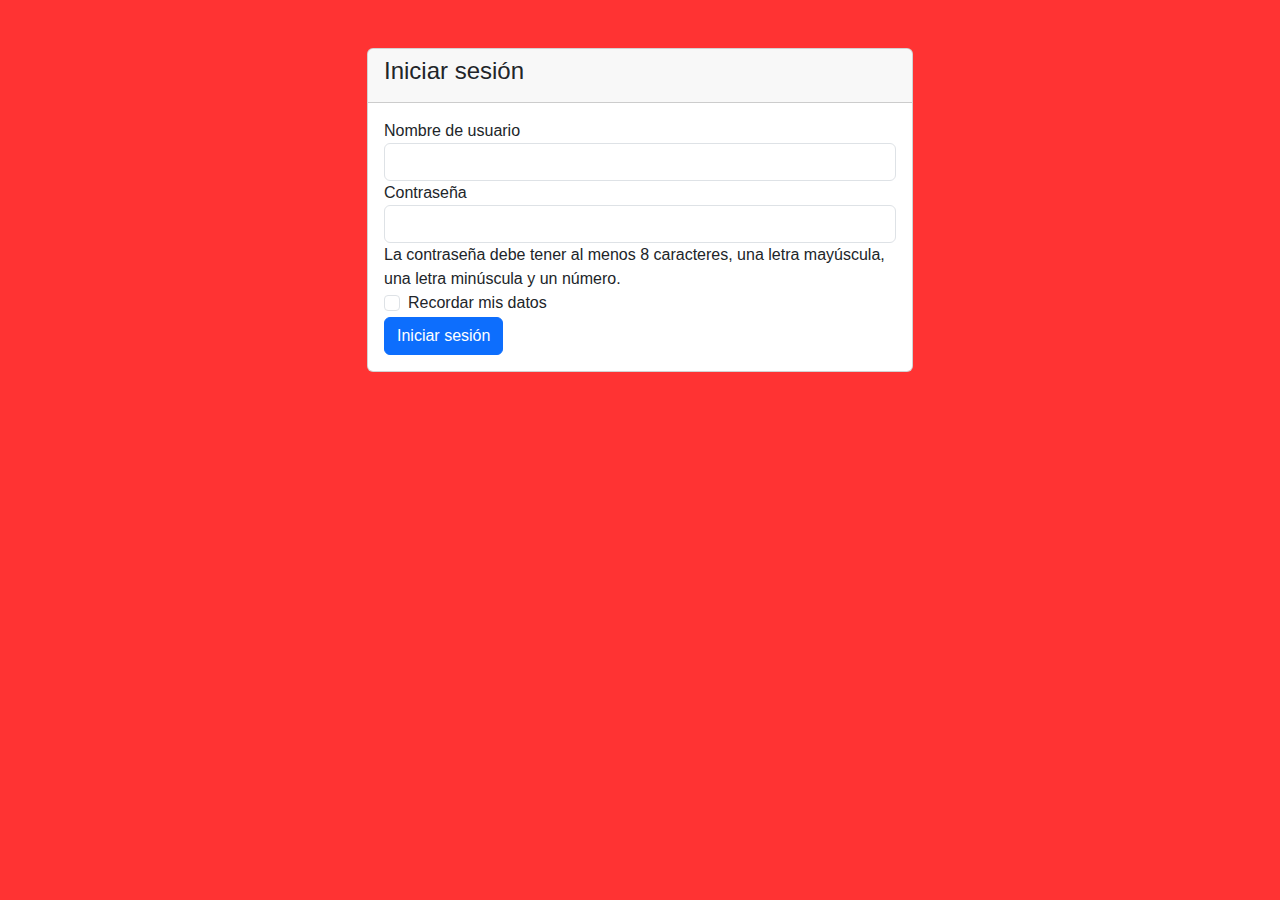
==== commit c95ca503: "se aplican las validaciones en registro e inicio" ====
--- a/iniciar_session.html
+++ b/iniciar_session.html
@@ -1,24 +1,21 @@
 <!DOCTYPE html>
 <html lang="es">
 <head>
-    <meta charset="UTF-8">
-    <meta http-equiv="X-UA-Compatible" content="IE=edge">
-    <meta name="viewport" content="width=device-width, initial-scale=1.0">
-    <title>inicar sesion</title>
+  <meta charset="UTF-8">
+  <meta http-equiv="X-UA-Compatible" content="IE=edge">
+  <meta name="viewport" content="width=device-width, initial-scale=1.0">
+  <title>Iniciar sesión</title>
 
-    <link rel="stylesheet" href="css.css">
-    <link rel="stylesheet" href="styles.css">
+  <link rel="stylesheet" href="css.css">
+  <link rel="stylesheet" href="styles.css">
 
-
-    <style>
-      body {
-        background-color: #ff3333;
-      }
-    </style>
+  <style>
+    body {
+      background-color: #ff3333;
+    }
+  </style>
 </head>
 <body>
-
-  
   <div class="container">
     <div class="row justify-content-center mt-5">
       <div class="col-md-6">
@@ -27,14 +24,15 @@
             <h4 class="card-title">Iniciar sesión</h4>
           </div>
           <div class="card-body">
-            <form>
+            <form id="login-form">
               <div class="form-group">
                 <label for="usuario">Nombre de usuario</label>
-                <input type="text" class="form-control" id="usuario">
+                <input type="text" class="form-control" id="usuario" required>
               </div>
               <div class="form-group">
                 <label for="contraseña">Contraseña</label>
-                <input type="password" class="form-control" id="contraseña">
+                <input type="password" class="form-control" id="contraseña" required pattern="(?=.*\d)(?=.*[a-z])(?=.*[A-Z]).{8,}">
+                <span class="validation-message">La contraseña debe tener al menos 8 caracteres, una letra mayúscula, una letra minúscula y un número.</span>
               </div>
               <div class="form-group form-check">
                 <input type="checkbox" class="form-check-input" id="recordar">
@@ -47,10 +45,17 @@
       </div>
     </div>
   </div>
-  
 
-    <script src="js.js">
+  <script>
+    document.getElementById('login-form').addEventListener('submit', function(event) {
+      var usuario = document.getElementById('usuario').value;
+      var contraseña = document.getElementById('contraseña').value;
 
-    </script>
+      if (usuario === '' || contraseña === '') {
+        event.preventDefault();
+        alert('Por favor, completa todos los campos.');
+      }
+    });
+  </script>
 </body>
-</html>+</html>
